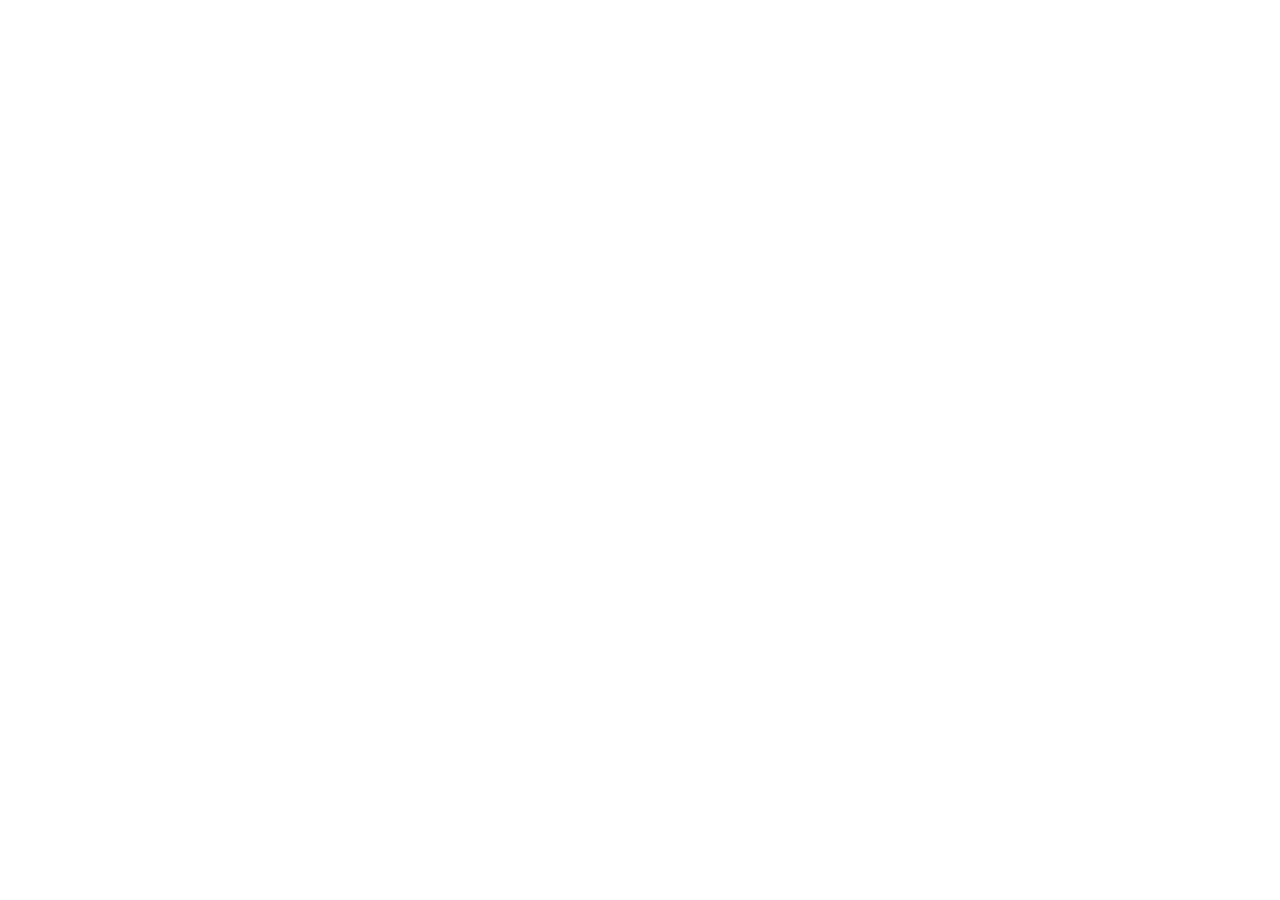
==== assets/leitner.html @ 40605362 "feat: add original Leitner UI asset" ====
<!DOCTYPE html>
<html lang="fa" dir="rtl" data-theme="dark">
<head>
    <meta charset="UTF-8">
    <meta name="viewport" content="width=device-width, initial-scale=1.0, viewport-fit=cover">
    <title>لایتنر هوشمند | انگلیسی و عربی</title>
    <link rel="preconnect" href="https://fonts.googleapis.com">
    <link rel="preconnect" href="https://fonts.gstatic.com" crossorigin>
    <link href="https://fonts.googleapis.com/css2?family=Vazirmatn:wght@400;500;600;700;800&family=Outfit:wght@400;500;600;700&family=Noto+Naskh+Arabic:wght@500;700&display=swap" rel="stylesheet">
    <script src="https://cdnjs.cloudflare.com/ajax/libs/gsap/3.12.5/gsap.min.js"></script>
    <!-- Source: user-provided HTML design, preserved for visual/behavioral fidelity. -->
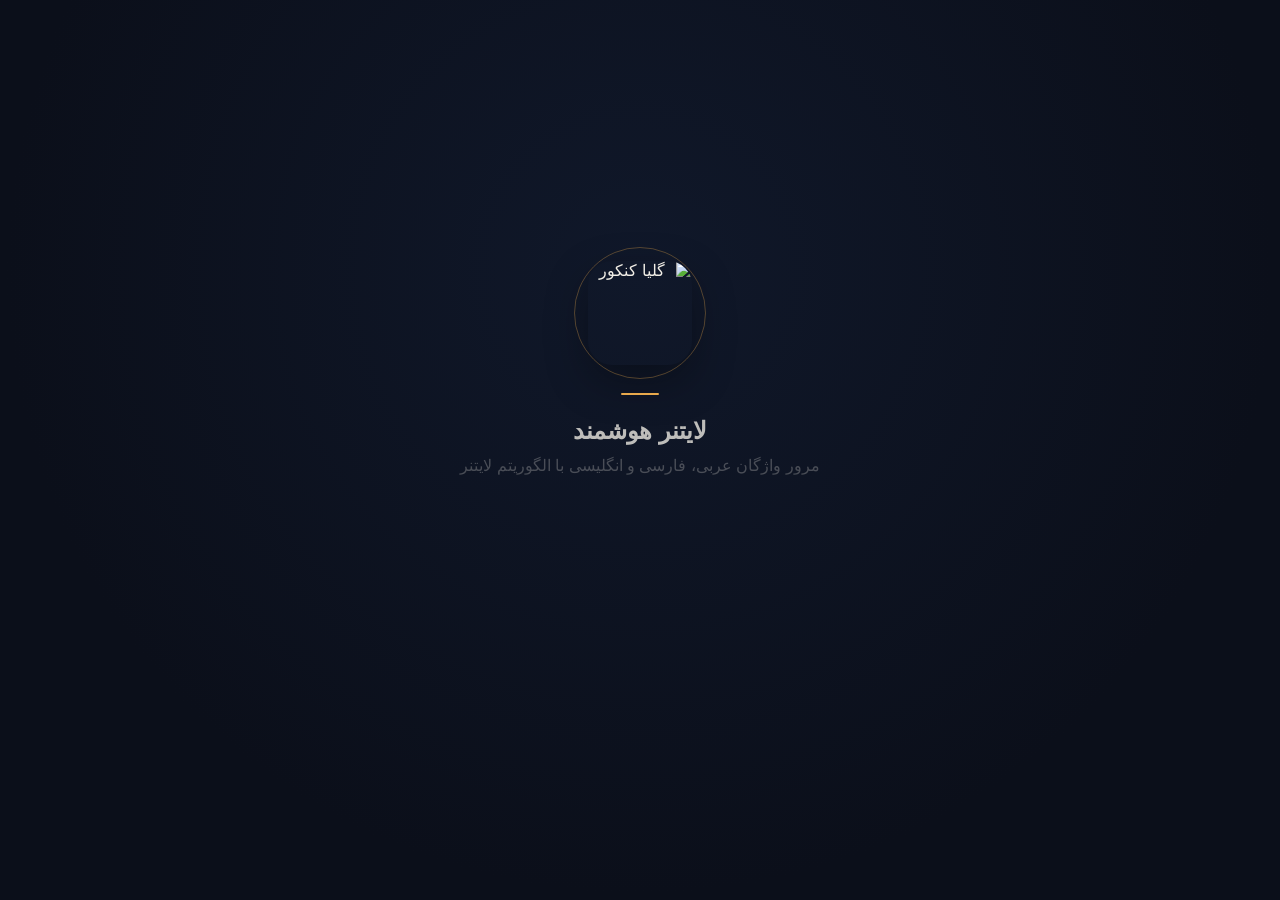
==== commit 25706613: "feat: add complete Leitner HTML source with Glia logo" ====
--- a/assets/leitner.html
+++ b/assets/leitner.html
@@ -3,9 +3,5565 @@
 <head>
     <meta charset="UTF-8">
     <meta name="viewport" content="width=device-width, initial-scale=1.0, viewport-fit=cover">
-    <title>لایتنر هوشمند | انگلیسی و عربی</title>
+    <title>لایتنر هوشمند | گلیا کنکور</title>
     <link rel="preconnect" href="https://fonts.googleapis.com">
     <link rel="preconnect" href="https://fonts.gstatic.com" crossorigin>
     <link href="https://fonts.googleapis.com/css2?family=Vazirmatn:wght@400;500;600;700;800&family=Outfit:wght@400;500;600;700&family=Noto+Naskh+Arabic:wght@500;700&display=swap" rel="stylesheet">
-    <script src="https://cdnjs.cloudflare.com/ajax/libs/gsap/3.12.5/gsap.min.js"></script>
-    <!-- Source: user-provided HTML design, preserved for visual/behavioral fidelity. -->
+    <script src="https://cdnjs.cloudflare.com/ajax/libs/gsap/3.12.5/gsap.min.js">
+    </script>
+    <style>
+        /* ============ TOKENS ============ */
+         :root {
+            --bg: #0B0F1A;
+            --bg-soft: #10182A;
+            --surface: rgba(23, 30, 46, 0.62);
+            --surface-solid: #171E2E;
+            --surface-solid-2: #1D2740;
+            --border: rgba(232, 169, 76, 0.16);
+            --border-strong: rgba(232, 169, 76, 0.32);
+            --text: #F1EEE6;
+            --text-dim: #8B93A7;
+            --text-faint: #5B637A;
+            --gold: #E8A94C;
+            --gold-2: #F4C777;
+            --teal: #4FBDBA;
+            --teal-2: #78D9D6;
+            --rose: #E8674F;
+            --shadow: 0 20px 60px rgba(0, 0, 0, 0.45);
+            --radius-lg: 26px;
+            --radius-md: 16px;
+            --radius-sm: 10px;
+            --speed: 1;
+        }
+        html[data-theme="light"] {
+            --bg: #F6F2E8;
+            --bg-soft: #EFE9DA;
+            --surface: rgba(255, 255, 255, 0.66);
+            --surface-solid: #FFFDF8;
+            --surface-solid-2: #F1EADA;
+            --border: rgba(139, 101, 32, 0.18);
+            --border-strong: rgba(139, 101, 32, 0.34);
+            --text: #241E12;
+            --text-dim: #6E6650;
+            --text-faint: #9A9178;
+            --gold: #B9812A;
+            --gold-2: #8F631C;
+            --teal: #1F8E8A;
+            --teal-2: #136B68;
+            --rose: #C24A34;
+            --shadow: 0 20px 50px rgba(80, 60, 20, 0.14);
+        }
+        * {
+            box-sizing: border-box;
+            margin: 0;
+            padding: 0;
+        }
+        html {
+            scroll-behavior: smooth;
+        }
+        body {
+            background: var(--bg);
+            color: var(--text);
+            font-family: 'Vazirmatn', sans-serif;
+            min-height: 100vh;
+            overflow-x: hidden;
+            transition: background .5s ease, color .5s ease;
+        }
+        .lat {
+            font-family: 'Outfit', 'Vazirmatn', sans-serif;
+            direction: ltr;
+            unicode-bidi: isolate;
+        }
+        .arb {
+            font-family: 'Noto Naskh Arabic', 'Vazirmatn', serif;
+            direction: rtl;
+        }
+        .fa {
+            font-family: 'Vazirmatn', sans-serif;
+            direction: rtl;
+        }
+        ::selection {
+            background: var(--gold);
+            color: #161104;
+        }
+        button {
+            font-family: inherit;
+            cursor: pointer;
+            border: none;
+            background: none;
+            color: inherit;
+        }
+        a {
+            color: inherit;
+            text-decoration: none;
+        }
+        ::-webkit-scrollbar {
+            width: 8px;
+            height: 8px;
+        }
+        ::-webkit-scrollbar-track {
+            background: transparent;
+        }
+        ::-webkit-scrollbar-thumb {
+            background: var(--border-strong);
+            border-radius: 10px;
+        }
+
+        @media (prefers-reduced-motion: reduce) {
+            * {
+                animation-duration: .001ms !important;
+                animation-iteration-count: 1 !important;
+                transition-duration: .001ms !important;
+            }
+        }
+        button:focus-visible,
+        [tabindex]:focus-visible,
+        input:focus-visible {
+            outline: 2px solid var(--gold);
+            outline-offset: 3px;
+            border-radius: 6px;
+        }
+
+        /* ============ PER-CARD WATERMARK ============ */
+        .word-card {
+            position: relative;
+            overflow: hidden;
+        }
+        .word-card::after {
+            content: 'گلیا کنکور';
+            position: absolute;
+            bottom: 10px;
+            left: 50%;
+            transform: translateX(-50%);
+            font-family: 'Vazirmatn', sans-serif;
+            font-size: 11px;
+            font-weight: 800;
+            letter-spacing: 2px;
+            white-space: nowrap;
+            color: transparent;
+            background: linear-gradient(135deg,
+                    rgba(232, 169, 76, 0.22) 0%,
+                    rgba(255, 255, 255, 0.10) 40%,
+                    rgba(232, 169, 76, 0.18) 70%,
+                    rgba(255, 255, 255, 0.07) 100%);
+            -webkit-background-clip: text;
+            background-clip: text;
+            text-shadow: 0 1px 0 rgba(255, 255, 255, 0.12),
+                0 -1px 0 rgba(0, 0, 0, 0.08);
+            pointer-events: none;
+            user-select: none;
+            z-index: 2;
+            opacity: 0.85;
+            filter: blur(0.2px);
+        }
+        html[data-theme="light"] .word-card::after {
+            background: linear-gradient(135deg,
+                    rgba(139, 101, 32, 0.20) 0%,
+                    rgba(255, 255, 255, 0.15) 40%,
+                    rgba(139, 101, 32, 0.16) 70%,
+                    rgba(200, 180, 100, 0.10) 100%);
+            -webkit-background-clip: text;
+            background-clip: text;
+        }
+
+        /* ============ BACKGROUND FIELD ============ */
+        .bg-field {
+            position: fixed;
+            inset: 0;
+            z-index: 0;
+            overflow: hidden;
+            pointer-events: none;
+        }
+        .bg-glow {
+            position: absolute;
+            width: 60vw;
+            height: 60vw;
+            border-radius: 50%;
+            filter: blur(120px);
+            opacity: .28;
+        }
+        .bg-glow.g1 {
+            background: var(--gold);
+            top: -20%;
+            right: -10%;
+        }
+        .bg-glow.g2 {
+            background: var(--teal);
+            bottom: -15%;
+            left: -10%;
+            opacity: .18;
+        }
+        .particle {
+            position: absolute;
+            border-radius: 50%;
+            background: var(--gold-2);
+            opacity: .35;
+            filter: blur(.5px);
+        }
+
+        /* ============ SPLASH ============ */
+        #splash {
+            position: fixed;
+            inset: 0;
+            z-index: 100;
+            display: flex;
+            align-items: center;
+            justify-content: center;
+            background: radial-gradient(ellipse at 50% 30%, var(--bg-soft), var(--bg) 70%);
+        }
+        .splash-inner {
+            text-align: center;
+            padding: 0 24px;
+            position: relative;
+            z-index: 2;
+            max-width: 420px;
+            width: 100%;
+        }
+        .splash-logo {
+            width: 104px;
+            height: 104px;
+            margin: 0 auto 28px;
+            position: relative;
+            transform-style: preserve-3d;
+        }
+        .splash-logo img {
+            width: 100%;
+            height: 100%;
+            display: block;
+            object-fit: cover;
+            border-radius: 24px;
+            box-shadow: 0 16px 44px rgba(0, 0, 0, .32);
+            user-select: none;
+            -webkit-user-drag: none;
+        }
+        .splash-logo .ring {
+            position: absolute;
+            inset: -14px;
+            border-radius: 50%;
+            border: 1.5px solid var(--border-strong);
+            animation: pulse-ring 2.4s ease-in-out infinite;
+        }
+        @keyframes pulse-ring {
+            0%,
+            100% {
+                transform: scale(1);
+                opacity: .5;
+            }
+            50% {
+                transform: scale(1.12);
+                opacity: 0;
+            }
+        }
+        .splash-eyebrow-line {
+            width: 38px;
+            height: 2px;
+            background: var(--gold);
+            margin: 0 auto 18px;
+            border-radius: 2px;
+        }
+        .splash h1 {
+            font-size: clamp(28px, 5vw, 42px);
+            font-weight: 800;
+            letter-spacing: -.01em;
+            margin-bottom: 10px;
+        }
+        .splash h1 .accent {
+            color: var(--gold);
+        }
+        .splash p {
+            color: var(--text-dim);
+            font-size: 15px;
+            margin-bottom: 18px;
+            max-width: 360px;
+            margin-inline: auto;
+            line-height: 1.7;
+        }
+        .splash .credit {
+            font-size: 13px;
+            color: var(--text-faint);
+            margin-bottom: 20px;
+        }
+        .splash .credit span {
+            color: var(--gold);
+            font-weight: 700;
+        }
+        .splash .credit .thanks {
+            display: block;
+            margin-top: 4px;
+            font-size: 12px;
+            color: var(--text-dim);
+        }
+        .btn-enter {
+            position: relative;
+            overflow: hidden;
+            display: inline-flex;
+            align-items: center;
+            gap: 8px;
+            justify-content: center;
+            padding: 14px 32px;
+            border-radius: 100px;
+            background: linear-gradient(120deg, var(--gold), var(--gold-2));
+            color: #181206;
+            font-weight: 700;
+            font-size: 15px;
+            box-shadow: 0 12px 30px rgba(232, 169, 76, .28);
+            transition: transform .25s ease, box-shadow .25s ease;
+            width: 100%;
+        }
+        .btn-enter:hover {
+            transform: translateY(-2px);
+            box-shadow: 0 16px 36px rgba(232, 169, 76, .4);
+        }
+        .btn-enter:active {
+            transform: translateY(0);
+        }
+        .ripple {
+            position: absolute;
+            border-radius: 50%;
+            background: rgba(255, 255, 255, .5);
+            transform: scale(0);
+            animation: ripple-anim .6s ease-out forwards;
+            pointer-events: none;
+        }
+        @keyframes ripple-anim {
+            to {
+                transform: scale(2.6);
+                opacity: 0;
+            }
+        }
+
+        /* ============ APP SHELL ============ */
+        #app {
+            display: none;
+            position: relative;
+            z-index: 1;
+            min-height: 100vh;
+        }
+        #app.ready {
+            display: block;
+        }
+
+        .topbar {
+            position: sticky;
+            top: 0;
+            z-index: 20;
+            display: flex;
+            align-items: center;
+            gap: 16px;
+            padding: 14px 26px;
+            background: var(--surface);
+            backdrop-filter: blur(18px) saturate(140%);
+            -webkit-backdrop-filter: blur(18px) saturate(140%);
+            border-bottom: 1px solid var(--border);
+        }
+        .brand {
+            display: flex;
+            align-items: center;
+            gap: 10px;
+            font-weight: 800;
+            font-size: 17px;
+        }
+        .brand-mark {
+            width: 30px;
+            height: 30px;
+            flex: none;
+        }
+        .brand-mark img {
+            width: 100%;
+            height: 100%;
+            display: block;
+            object-fit: cover;
+            border-radius: 8px;
+            user-select: none;
+            -webkit-user-drag: none;
+        }
+        .hamburger {
+            display: none;
+            width: 38px;
+            height: 38px;
+            border-radius: 10px;
+            align-items: center;
+            justify-content: center;
+            background: var(--surface-solid-2);
+            border: 1px solid var(--border);
+        }
+        .hamburger span {
+            display: block;
+            width: 18px;
+            height: 2px;
+            background: var(--text);
+            position: relative;
+        }
+        .hamburger span::before,
+        .hamburger span::after {
+            content: '';
+            position: absolute;
+            width: 18px;
+            height: 2px;
+            background: var(--text);
+            right: 0;
+        }
+        .hamburger span::before {
+            top: -6px;
+        }
+        .hamburger span::after {
+            top: 6px;
+        }
+
+        .topbar-spacer {
+            flex: 1;
+        }
+        .ring-progress {
+            position: relative;
+            width: 44px;
+            height: 44px;
+        }
+        .ring-progress svg {
+            transform: rotate(-90deg);
+        }
+        .ring-progress .track {
+            fill: none;
+            stroke: var(--border);
+            stroke-width: 4;
+        }
+        .ring-progress .bar {
+            fill: none;
+            stroke: var(--gold);
+            stroke-width: 4;
+            stroke-linecap: round;
+            stroke-dasharray: 113;
+            stroke-dashoffset: 113;
+            transition: stroke-dashoffset 1.2s cubic-bezier(.22, 1, .36, 1);
+        }
+        .ring-progress .val {
+            position: absolute;
+            inset: 0;
+            display: flex;
+            align-items: center;
+            justify-content: center;
+            font-size: 11px;
+            font-weight: 700;
+        }
+
+        .icon-btn {
+            width: 38px;
+            height: 38px;
+            border-radius: 10px;
+            display: flex;
+            align-items: center;
+            justify-content: center;
+            background: var(--surface-solid-2);
+            border: 1px solid var(--border);
+            transition: .2s;
+        }
+        .icon-btn:hover {
+            border-color: var(--border-strong);
+            transform: translateY(-1px);
+        }
+        .icon-btn svg {
+            width: 18px;
+            height: 18px;
+            stroke: var(--text);
+        }
+
+        .layout {
+            display: flex;
+            align-items: flex-start;
+        }
+
+        /* SIDEBAR */
+        .sidebar {
+            width: 252px;
+            flex: none;
+            position: sticky;
+            top: 69px;
+            height: calc(100vh - 69px);
+            padding: 22px 16px;
+            border-left: 1px solid var(--border);
+            overflow-y: auto;
+        }
+        .side-group-label {
+            font-size: 12px;
+            color: var(--text-faint);
+            padding: 0 10px;
+            margin: 18px 0 8px;
+        }
+        .side-group-label:first-child {
+            margin-top: 0;
+        }
+        .nav-item {
+            display: flex;
+            align-items: center;
+            gap: 11px;
+            width: 100%;
+            padding: 10px 12px;
+            border-radius: var(--radius-sm);
+            font-size: 14.5px;
+            font-weight: 500;
+            color: var(--text-dim);
+            position: relative;
+            transition: .2s;
+        }
+        .nav-item svg {
+            width: 17px;
+            height: 17px;
+            flex: none;
+            stroke: currentColor;
+        }
+        .nav-item:hover {
+            background: var(--surface-solid-2);
+            color: var(--text);
+        }
+        .nav-item.active {
+            background: linear-gradient(90deg, rgba(232, 169, 76, .16), transparent);
+            color: var(--gold);
+            font-weight: 700;
+        }
+        .nav-item.active::before {
+            content: '';
+            position: absolute;
+            right: -16px;
+            top: 8px;
+            bottom: 8px;
+            width: 3px;
+            background: var(--gold);
+            border-radius: 4px;
+        }
+        .nav-count {
+            margin-inline-start: auto;
+            font-size: 11px;
+            background: var(--surface-solid-2);
+            padding: 2px 7px;
+            border-radius: 20px;
+            color: var(--text-faint);
+        }
+
+        /* sub-item (افعال بی‌قاعده) */
+        .nav-item.sub {
+            padding-right: 30px;
+            font-size: 13px;
+            color: var(--text-faint);
+        }
+        .nav-item.sub::before {
+            content: '—';
+            margin-left: 6px;
+            color: var(--text-faint);
+            opacity: 0.4;
+        }
+        .nav-item.sub.active {
+            background: linear-gradient(90deg, rgba(232, 169, 76, 0.08), transparent);
+            color: var(--gold-2);
+            font-weight: 600;
+        }
+        .nav-item.sub.active::before {
+            right: -16px;
+            top: 8px;
+            bottom: 8px;
+            width: 3px;
+            background: var(--gold-2);
+            border-radius: 4px;
+        }
+        .sidebar-divider {
+            height: 1px;
+            background: var(--border);
+            margin: 12px 10px;
+            opacity: 0.3;
+        }
+
+        /* MAIN */
+        main {
+            flex: 1;
+            min-width: 0;
+            padding: 28px 30px 80px;
+        }
+        .section {
+            display: none;
+            animation: sect-in .45s ease both;
+        }
+        .section.active {
+            display: block;
+        }
+        @keyframes sect-in {
+            from {
+                opacity: 0;
+                transform: translateY(10px);
+            }
+            to {
+                opacity: 1;
+                transform: translateY(0);
+            }
+        }
+
+        .page-head {
+            margin-bottom: 24px;
+        }
+        .page-head h2 {
+            font-size: 24px;
+            font-weight: 800;
+            margin-bottom: 4px;
+        }
+        .page-head p {
+            color: var(--text-dim);
+            font-size: 14px;
+        }
+
+        .banner {
+            display: flex;
+            gap: 12px;
+            align-items: flex-start;
+            background: linear-gradient(90deg, rgba(79, 189, 186, .12), rgba(79, 189, 186, .03));
+            border: 1px solid rgba(79, 189, 186, .3);
+            border-radius: var(--radius-md);
+            padding: 14px 16px;
+            margin-bottom: 26px;
+            font-size: 13.5px;
+            color: var(--text-dim);
+        }
+        .banner svg {
+            width: 18px;
+            height: 18px;
+            stroke: var(--teal);
+            flex: none;
+            margin-top: 1px;
+        }
+        .banner strong {
+            color: var(--text);
+        }
+
+        /* STAT CARDS */
+        .stat-grid {
+            display: grid;
+            grid-template-columns: repeat(4, 1fr);
+            gap: 16px;
+            margin-bottom: 30px;
+        }
+        .stat-card {
+            background: var(--surface);
+            backdrop-filter: blur(14px);
+            border: 1px solid var(--border);
+            border-radius: var(--radius-md);
+            padding: 18px 20px;
+            position: relative;
+            overflow: hidden;
+        }
+        .stat-card .lbl {
+            font-size: 12.5px;
+            color: var(--text-dim);
+            margin-bottom: 8px;
+        }
+        .stat-card .num {
+            font-family: 'Outfit', sans-serif;
+            font-size: 30px;
+            font-weight: 700;
+            direction: ltr;
+            display: inline-block;
+        }
+        .stat-card .num small {
+            font-size: 14px;
+            color: var(--text-faint);
+            font-weight: 500;
+        }
+
+        /* ===== STUDY AREA ===== */
+        .study-wrap {
+            display: flex;
+            flex-direction: column;
+            align-items: center;
+            gap: 22px;
+        }
+        .study-top {
+            display: flex;
+            align-items: center;
+            justify-content: space-between;
+            width: 100%;
+            max-width: 520px;
+            flex-wrap: wrap;
+            gap: 8px;
+        }
+        .deck-tag {
+            font-size: 12.5px;
+            color: var(--text-dim);
+            background: var(--surface-solid-2);
+            padding: 5px 12px;
+            border-radius: 20px;
+            border: 1px solid var(--border);
+        }
+        .delay-control {
+            display: flex;
+            align-items: center;
+            gap: 8px;
+            font-size: 12px;
+            color: var(--text-dim);
+            background: var(--surface-solid-2);
+            padding: 4px 12px;
+            border-radius: 20px;
+            border: 1px solid var(--border);
+        }
+        .delay-control input[type="range"] {
+            width: 80px;
+            accent-color: var(--gold);
+            background: transparent;
+            cursor: pointer;
+        }
+        .delay-control .val {
+            min-width: 32px;
+            text-align: center;
+            font-weight: 700;
+            color: var(--text);
+        }
+
+        .scene {
+            width: 100%;
+            max-width: 420px;
+            height: 270px;
+            perspective: 1400px;
+        }
+        .flip-card {
+            position: relative;
+            width: 100%;
+            height: 100%;
+            cursor: pointer;
+            transform-style: preserve-3d;
+            transition: transform .7s cubic-bezier(.22, 1, .36, 1);
+        }
+        .flip-card.flipped {
+            transform: rotateY(180deg);
+        }
+        .flip-card.no-transition {
+            transition: none !important;
+        }
+        .flip-card:not(.flipped) .face-back {
+            visibility: hidden;
+        }
+        .face {
+            position: absolute;
+            inset: 0;
+            backface-visibility: hidden;
+            border-radius: var(--radius-lg);
+            display: flex;
+            flex-direction: column;
+            align-items: center;
+            justify-content: center;
+            text-align: center;
+            padding: 26px;
+            border: 1px solid var(--border-strong);
+            background: linear-gradient(155deg, var(--surface-solid), var(--surface-solid-2));
+            box-shadow: var(--shadow);
+        }
+        .face .tag {
+            position: absolute;
+            top: 16px;
+            right: 18px;
+            font-size: 11px;
+            color: var(--text-faint);
+        }
+        .face .hint {
+            position: absolute;
+            bottom: 16px;
+            font-size: 12px;
+            color: var(--text-faint);
+        }
+        .face-back {
+            transform: rotateY(180deg);
+        }
+        .face .word {
+            font-size: 34px;
+            font-weight: 800;
+        }
+        .face .word.arb {
+            font-size: 38px;
+        }
+        .face .word.fa {
+            font-size: 30px;
+        }
+        .face .sub {
+            margin-top: 10px;
+            font-size: 15px;
+            color: var(--text-dim);
+        }
+        .particles-burst {
+            position: absolute;
+            inset: 0;
+            pointer-events: none;
+            overflow: hidden;
+            border-radius: var(--radius-lg);
+        }
+
+        .judge-row {
+            display: flex;
+            gap: 10px;
+            width: 100%;
+            max-width: 420px;
+        }
+        .judge-btn {
+            position: relative;
+            overflow: hidden;
+            flex: 1;
+            padding: 14px 8px;
+            border-radius: 14px;
+            font-weight: 700;
+            font-size: 13.5px;
+            border: 1px solid var(--border);
+            background: var(--surface-solid-2);
+            transition: .2s;
+        }
+        .judge-btn:hover {
+            transform: translateY(-2px);
+        }
+        .judge-btn.again {
+            color: var(--rose);
+            border-color: rgba(232, 103, 79, .35);
+        }
+        .judge-btn.hard {
+            color: var(--gold);
+            border-color: rgba(232, 169, 76, .35);
+        }
+        .judge-btn.good {
+            color: var(--teal);
+            border-color: rgba(79, 189, 186, .4);
+        }
+        .judge-btn:disabled {
+            opacity: .3;
+            pointer-events: none;
+        }
+
+        .session-bar {
+            width: 100%;
+            max-width: 420px;
+            height: 8px;
+            border-radius: 6px;
+            background: var(--surface-solid-2);
+            overflow: hidden;
+            position: relative;
+        }
+        .session-fill {
+            height: 100%;
+            border-radius: 6px;
+            width: 0%;
+            background: linear-gradient(90deg, var(--gold), var(--teal), var(--gold));
+            background-size: 200% 100%;
+            animation: shimmer 2.4s linear infinite;
+            transition: width .5s cubic-bezier(.22, 1, .36, 1);
+        }
+        @keyframes shimmer {
+            to {
+                background-position: -200% 0;
+            }
+        }
+
+        /* LISTS (lessons/verbs/grammar/arabic) */
+        .tabbar {
+            display: flex;
+            gap: 8px;
+            margin-bottom: 20px;
+            flex-wrap: wrap;
+        }
+        .tab {
+            padding: 9px 16px;
+            border-radius: 100px;
+            font-size: 13.5px;
+            font-weight: 600;
+            border: 1px solid var(--border);
+            color: var(--text-dim);
+            transition: .2s;
+            cursor: pointer;
+        }
+        .tab.active {
+            background: var(--gold);
+            color: #181206;
+            border-color: var(--gold);
+        }
+        .tab:hover:not(.active) {
+            border-color: var(--border-strong);
+            color: var(--text);
+        }
+
+        .word-grid {
+            display: grid;
+            grid-template-columns: repeat(auto-fill, minmax(210px, 1fr));
+            gap: 12px;
+        }
+        .word-card {
+            background: var(--surface);
+            border: 1px solid var(--border);
+            border-radius: var(--radius-md);
+            padding: 16px;
+            transition: .25s;
+            position: relative;
+        }
+        .word-card:hover {
+            border-color: var(--border-strong);
+            transform: translateY(-3px);
+            box-shadow: var(--shadow);
+        }
+        .word-card .main {
+            font-size: 19px;
+            font-weight: 700;
+            margin-bottom: 4px;
+        }
+        .word-card .fa {
+            font-size: 13.5px;
+            color: var(--text-dim);
+        }
+        .word-card .extra {
+            margin-top: 10px;
+            padding-top: 10px;
+            border-top: 1px dashed var(--border);
+            font-size: 12px;
+            color: var(--text-faint);
+            display: flex;
+            flex-direction: column;
+            gap: 3px;
+        }
+        .word-card .extra b {
+            color: var(--text-dim);
+            font-weight: 600;
+        }
+        .badge-learned {
+            background: var(--teal);
+            color: #000;
+            font-size: 10px;
+            font-weight: 700;
+            padding: 2px 8px;
+            border-radius: 20px;
+            display: inline-block;
+            margin-top: 6px;
+        }
+        .badge-struggle {
+            background: var(--rose);
+            color: #fff;
+            font-size: 10px;
+            font-weight: 700;
+            padding: 2px 8px;
+            border-radius: 20px;
+            display: inline-block;
+            margin-top: 6px;
+        }
+
+        /* GRAMMAR */
+        .grammar-card {
+            background: var(--surface);
+            border: 1px solid var(--border);
+            border-radius: var(--radius-md);
+            margin-bottom: 16px;
+            overflow: hidden;
+        }
+        .grammar-card summary {
+            padding: 16px 20px;
+            font-weight: 700;
+            font-size: 16px;
+            cursor: pointer;
+            list-style: none;
+            display: flex;
+            align-items: center;
+            gap: 8px;
+            background: var(--surface-solid-2);
+            border-bottom: 1px solid var(--border);
+            transition: background .2s;
+        }
+        .grammar-card summary::-webkit-details-marker {
+            display: none;
+        }
+        .grammar-card summary::after {
+            content: '▾';
+            margin-right: auto;
+            transition: transform .3s;
+        }
+        .grammar-card[open] summary::after {
+            transform: rotate(180deg);
+        }
+        .grammar-card .grammar-body {
+            padding: 20px;
+            background: var(--surface);
+        }
+        .grammar-body h3 {
+            font-size: 16px;
+            margin-bottom: 8px;
+            color: var(--gold);
+        }
+        .grammar-body h4 {
+            font-size: 14px;
+            margin: 12px 0 6px;
+            color: var(--text-dim);
+        }
+        .grammar-body p {
+            font-size: 14px;
+            line-height: 2;
+            color: var(--text-dim);
+            margin-bottom: 10px;
+        }
+        .grammar-body .example {
+            background: var(--surface-solid-2);
+            padding: 10px 14px;
+            border-radius: var(--radius-sm);
+            margin: 8px 0 12px;
+            border-right: 3px solid var(--gold);
+            font-size: 13px;
+            color: var(--text);
+        }
+        .grammar-body .ex-trans {
+            color: var(--text-faint);
+            font-size: 13px;
+            margin-top: 2px;
+        }
+        .grammar-body .code {
+            background: var(--surface-solid-2);
+            padding: 4px 10px;
+            border-radius: 6px;            font-family: monospace;
+            font-size: 14px;
+            color: var(--gold);
+            display: inline-block;
+        }
+        .grammar-body table {
+            width: 100%;
+            border-collapse: collapse;
+            margin: 10px 0;
+            font-size: 13px;
+            border-radius: var(--radius-sm);
+            overflow: hidden;
+        }
+        .grammar-body table th {
+            background: var(--surface-solid-2);
+            color: var(--text);
+            padding: 8px 10px;
+            text-align: center;
+            border-bottom: 2px solid var(--border);
+        }
+        .grammar-body table td {
+            padding: 8px 10px;
+            border-bottom: 1px solid var(--border);
+            color: var(--text-dim);
+            text-align: center;
+        }
+        .grammar-body table tr:last-child td {
+            border-bottom: none;
+        }
+        .grammar-body ul,
+        .grammar-body ol {
+            padding-right: 20px;
+            color: var(--text-dim);
+            font-size: 14px;
+            line-height: 1.8;
+            margin: 6px 0 10px;
+        }
+        .grammar-body ul li,
+        .grammar-body ol li {
+            margin-bottom: 4px;
+        }
+        .grammar-body .proverb-grid {
+            display: grid;
+            grid-template-columns: 1fr 1fr;
+            gap: 10px;
+            margin: 10px 0;
+        }
+        .grammar-body .proverb-item {
+            background: var(--surface-solid-2);
+            border-radius: var(--radius-sm);
+            padding: 10px 12px;
+            border: 1px solid var(--border);
+            font-size: 13px;
+            color: var(--text-dim);
+        }
+        .grammar-body .proverb-item .en {
+            color: var(--gold);
+            font-weight: 600;
+            display: block;
+            margin-bottom: 2px;
+        }
+        .grammar-body .proverb-item .fa {
+            color: var(--text);
+            font-size: 13px;
+        }
+
+        /* DIFFICULT TABS */
+        .difficult-tabs {
+            display: flex;
+            gap: 8px;
+            margin-bottom: 16px;
+            flex-wrap: wrap;
+        }
+        .difficult-tabs .tab {
+            padding: 9px 18px;
+            border-radius: 100px;
+            font-size: 13px;
+            font-weight: 600;
+            border: 1px solid var(--border);
+            color: var(--text-dim);
+            transition: .2s;
+            cursor: pointer;
+        }
+        .difficult-tabs .tab.active {
+            background: var(--gold);
+            color: #181206;
+            border-color: var(--gold);
+        }
+        .difficult-tabs .tab:hover:not(.active) {
+            border-color: var(--border-strong);
+            color: var(--text);
+        }
+        .difficult-tab-content {
+            display: none;
+        }
+        .difficult-tab-content.active {
+            display: block;
+        }
+
+        /* CHART */
+        .chart-container {
+            background: var(--surface);
+            border: 1px solid var(--border);
+            border-radius: var(--radius-md);
+            padding: 20px;
+            margin-top: 20px;
+            position: relative;
+            overflow: hidden;
+        }
+        .chart-container h3 {
+            font-size: 16px;
+            margin-bottom: 14px;
+            color: var(--text);
+        }
+        .chart-bars {
+            display: flex;
+            align-items: flex-end;
+            gap: 8px;
+            height: 160px;
+            padding-bottom: 30px;
+            position: relative;
+        }
+        .chart-bar-wrap {
+            flex: 1;
+            display: flex;
+            flex-direction: column;
+            align-items: center;
+            gap: 4px;
+            height: 100%;
+            justify-content: flex-end;
+        }
+        .chart-bar {
+            width: 100%;
+            max-width: 40px;
+            background: linear-gradient(to top, var(--gold), var(--gold-2));
+            border-radius: 4px 4px 0 0;
+            min-height: 4px;
+            transition: height 1s cubic-bezier(.22, 1, .36, 1);
+            position: relative;
+        }
+        .chart-bar.verbs-bar {
+            background: linear-gradient(to top, var(--teal), var(--teal-2));
+        }
+        .chart-bar.persian-bar {
+            background: linear-gradient(to top, var(--rose), #E8674F);
+        }
+        .chart-bar.arabic-bar {
+            background: linear-gradient(to top, #A78BFA, #C4B5FD);
+        }
+        .chart-label {
+            font-size: 10px;
+            color: var(--text-faint);
+            text-align: center;
+            line-height: 1.2;
+            max-width: 50px;
+            word-break: break-word;
+        }
+        .chart-pct {
+            font-size: 11px;
+            font-weight: 700;
+            color: var(--text-dim);
+        }
+
+        /* SETTINGS MODAL */
+        .modal-backdrop {
+            position: fixed;
+            inset: 0;
+            z-index: 60;
+            display: none;
+            align-items: center;
+            justify-content: center;
+            background: rgba(4, 6, 12, .55);
+            backdrop-filter: blur(6px);
+        }
+        .modal-backdrop.open {
+            display: flex;
+        }
+        .modal {
+            width: min(420px, 92vw);
+            background: var(--surface-solid);
+            border: 1px solid var(--border-strong);
+            border-radius: var(--radius-lg);
+            padding: 26px;
+            box-shadow: var(--shadow);
+            transform: scale(.8) rotate(2deg);
+            opacity: 0;
+        }
+        .modal-backdrop.open .modal {
+            animation: modal-in .4s cubic-bezier(.34, 1.56, .64, 1) forwards;
+        }
+        @keyframes modal-in {
+            to {
+                transform: scale(1) rotate(0);
+                opacity: 1;
+            }
+        }
+        .modal h3 {
+            font-size: 17px;
+            margin-bottom: 18px;
+        }
+        .setting-row {
+            display: flex;
+            align-items: center;
+            justify-content: space-between;
+            padding: 12px 0;
+            border-bottom: 1px solid var(--border);
+        }
+        .setting-row:last-of-type {
+            border-bottom: none;
+        }
+        .setting-row .lbl {
+            font-size: 14px;
+        }
+        .setting-row .desc {
+            font-size: 12px;
+            color: var(--text-faint);
+            margin-top: 2px;
+        }
+        .switch {
+            width: 42px;
+            height: 24px;
+            border-radius: 20px;
+            background: var(--surface-solid-2);
+            border: 1px solid var(--border);
+            position: relative;
+            transition: .25s;
+            flex: none;
+        }
+        .switch::after {
+            content: '';
+            position: absolute;
+            top: 2px;
+            right: 2px;
+            width: 18px;
+            height: 18px;
+            border-radius: 50%;
+            background: var(--text-dim);
+            transition: .25s;
+        }
+        .switch.on {
+            background: var(--gold);
+            border-color: var(--gold);
+        }
+        .switch.on::after {
+            right: 20px;
+            background: #181206;
+        }
+        .range {
+            width: 120px;
+            accent-color: var(--gold);
+        }
+        .modal-close {
+            width: 100%;
+            margin-top: 20px;
+            padding: 12px;
+            border-radius: 12px;
+            background: var(--surface-solid-2);
+            border: 1px solid var(--border);
+            font-weight: 600;
+        }
+
+        /* FOOTER */
+        footer {
+            border-top: 1px solid var(--border);
+            padding: 22px 30px;
+            margin-top: 40px;
+            display: flex;
+            justify-content: space-between;
+            align-items: center;
+            flex-wrap: wrap;
+            gap: 10px;
+            color: var(--text-faint);
+            font-size: 12.5px;
+        }
+        footer a {
+            color: var(--text-dim);
+        }
+        footer a:hover {
+            color: var(--gold);
+        }
+
+        /* FLOATING CHANNEL BUTTON */
+        .channel-float {
+            position: fixed;
+            bottom: 20px;
+            left: 20px;
+            background: var(--surface-solid-2);
+            border: 1px solid var(--border-strong);
+            border-radius: 50px;
+            padding: 10px 18px;
+            color: var(--gold);
+            font-weight: bold;
+            cursor: pointer;
+            box-shadow: var(--shadow);
+            z-index: 50;
+            display: flex;
+            align-items: center;
+            gap: 6px;
+            font-size: 13px;
+            transition: .2s;
+            backdrop-filter: blur(12px);
+        }
+        .channel-float:hover {
+            transform: translateY(-2px);
+            border-color: var(--gold);
+        }
+        .channel-float:active {
+            transform: scale(0.96);
+        }
+
+        /* --- دکمه حذف از یادگرفته‌ها --- */
+        .unlearn-btn {
+            background: var(--rose);
+            color: #fff;
+            border: none;
+            border-radius: 20px;
+            padding: 4px 12px;
+            font-size: 11px;
+            font-weight: 700;
+            cursor: pointer;
+            transition: .2s;
+            margin-top: 8px;
+            align-self: flex-start;
+        }
+        .unlearn-btn:hover {
+            transform: scale(1.05);
+            opacity: .85;
+        }
+        .unlearn-btn:active {
+            transform: scale(0.95);
+        }
+
+        .word-card .card-actions {
+            display: flex;
+            align-items: center;
+            gap: 8px;
+            margin-top: 6px;
+            flex-wrap: wrap;
+        }
+
+        /* MOBILE */
+        @media (max-width: 880px) {
+            .sidebar {
+                position: fixed;
+                z-index: 30;
+                right: 0;
+                top: 0;
+                height: 100vh;
+                width: 250px;
+                background: var(--surface-solid);
+                transform: translateX(100%);
+                transition: transform .35s ease;
+                box-shadow: var(--shadow);
+                padding-top: 78px;
+            }
+            .sidebar.open {
+                transform: translateX(0);
+            }
+            .hamburger {
+                display: flex;
+            }
+            .stat-grid {
+                grid-template-columns: repeat(2, 1fr);
+            }
+            main {
+                padding: 20px 16px 70px;
+            }
+            .delay-control input[type="range"] {
+                width: 60px;
+            }
+            .chart-bars {
+                height: 120px;
+            }
+        }
+        @media (max-width:480px) {
+            .stat-grid {
+                grid-template-columns: 1fr 1fr;
+            }
+            .scene {
+                height: 230px;
+            }
+            .face .word {
+                font-size: 26px;
+            }
+            .study-top {
+                flex-direction: column;
+                align-items: stretch;
+            }
+            .delay-control {
+                justify-content: center;
+            }
+            .splash-inner {
+                padding: 0 12px;
+            }
+            .btn-enter {
+                font-size: 13px;
+                padding: 12px 10px;
+                gap: 5px;
+            }
+            .word-grid {
+                grid-template-columns: 1fr;
+            }
+            .chart-bars {
+                height: 120px;
+            }
+        }
+    </style>
+</head>
+<body>
+
+    <div class="bg-field" aria-hidden="true">
+        <div class="bg-glow g1"></div>
+        <div class="bg-glow g2"></div>
+        <div id="particleLayer"></div>
+    </div>
+
+    <!-- SPLASH -->
+    <section id="splash">
+        <div class="splash-inner">
+            <div class="splash-logo" id="splashLogo">
+                <div class="ring"></div>
+                <img src="logo.png" alt="گلیا کنکور" draggable="false">
+            </div>
+            <div class="splash-eyebrow-line" id="sEyebrow"></div>
+            <h1 id="sTitle">لایتنر <span class="accent">هوشمند</span></h1>
+            <p id="sSub">مرور واژگان عربی، فارسی و انگلیسی با الگوریتم لایتنر</p>
+            <div class="credit" id="thanksSection">
+                <span style="font-size:14px; display:block; margin-bottom:6px;">تقدیم به</span>
+                <span style="font-size:18px; font-weight:800; color:var(--gold); display:block; letter-spacing:1px;">
+                    استاد مهدی ترابی
+                </span>
+                <span style="font-size:13px; display:block; margin:2px 0 6px; color:var(--text);">و</span>
+                <span style="font-size:18px; font-weight:800; color:var(--gold); display:block; letter-spacing:1px;">
+                    استاد احسان محسنی
+                </span>
+                <span class="thanks" style="margin-top:8px; font-size:13px; color:var(--text-dim);">
+                    🌟 با سپاس از همراهی و راهنمایی‌های ارزشمند شما
+                </span>
+                <span style="display:block; margin-top:12px; font-size:12px; color:var(--text-faint);">
+                    ساخته شده توسط <span style="color:var(--gold); font-weight:700;">MaDDi</span>
+                </span>
+            </div>
+            <button class="btn-enter" id="enterBtn">
+                <span>ورود به برنامه</span>
+                <svg width="16" height="16" viewBox="0 0 24 24" fill="none" stroke="currentColor" stroke-width="2.4"><path d="M5 12h14M13 6l6 6-6 6"/></svg>
+            </button>
+        </div>
+    </section>
+
+    <!-- APP -->
+    <div id="app">
+        <div class="topbar">
+            <button class="hamburger" id="hamburger" aria-label="باز کردن منو"><span></span></button>
+            <div class="brand">
+                <div class="brand-mark">
+                    <img src="logo.png" alt="گلیا کنکور" draggable="false">
+                </div>
+                <span>لایتنر هوشمند</span>
+            </div>
+            <div class="topbar-spacer"></div>
+            <div class="ring-progress" title="پیشرفت کلی">
+                <svg width="44" height="44"><circle class="track" cx="22" cy="22" r="18"/><circle class="bar" id="ringBar" cx="22" cy="22" r="18"/></svg>
+                <div class="val" id="ringVal">0%</div>
+            </div>
+            <button class="icon-btn" id="themeToggle" aria-label="تغییر پوسته" title="روشن/تیره">
+                <svg viewBox="0 0 24 24" fill="none" stroke-width="2"><path d="M21 12.8A9 9 0 1 1 11.2 3 7 7 0 0 0 21 12.8Z"/></svg>
+            </button>
+            <button class="icon-btn" id="settingsBtn" aria-label="تنظیمات" title="تنظیمات">
+                <svg viewBox="0 0 24 24" fill="none" stroke-width="2"><circle cx="12" cy="12" r="3"/><path d="M19.4 15a1.7 1.7 0 0 0 .34 1.87l.06.06a2 2 0 1 1-2.83 2.83l-.06-.06a1.7 1.7 0 0 0-1.87-.34 1.7 1.7 0 0 0-1 1.55V21a2 2 0 0 1-4 0v-.09A1.7 1.7 0 0 0 9 19.4a1.7 1.7 0 0 0-1.87.34l-.06.06a2 2 0 1 1-2.83-2.83l.06-.06A1.7 1.7 0 0 0 4.6 15a1.7 1.7 0 0 0-1.55-1H3a2 2 0 0 1 0-4h.09A1.7 1.7 0 0 0 4.6 9a1.7 1.7 0 0 0-.34-1.87l-.06-.06a2 2 0 1 1 2.83-2.83l.06.06A1.7 1.7 0 0 0 9 4.6a1.7 1.7 0 0 0 1-1.55V3a2 2 0 0 1 4 0v.09a1.7 1.7 0 0 0 1 1.55 1.7 1.7 0 0 0 1.87-.34l-.06-.06a2 2 0 1 1 2.83 2.83l-.06.06A1.7 1.7 0 0 0 19.4 9a1.7 1.7 0 0 0 1.55 1H21a2 2 0 0 1 0 4h-.09a1.7 1.7 0 0 0-1.55 1Z"/></svg>
+            </button>
+            <button class="icon-btn" id="fullscreenBtn" aria-label="تمام‌صفحه" title="حالت تمرکز">
+                <svg viewBox="0 0 24 24" fill="none" stroke-width="2"><path d="M8 3H5a2 2 0 0 0-2 2v3M16 3h3a2 2 0 0 1 2 2v3M8 21H5a2 2 0 0 1-2-2v-3M16 21h3a2 2 0 0 0 2-2v-3"/></svg>
+            </button>
+        </div>
+
+        <div class="layout">
+            <nav class="sidebar" id="sidebar">
+                <div class="side-group-label">منو</div>
+                <button class="nav-item" data-section="dashboard">
+                    <svg viewBox="0 0 24 24" fill="none" stroke-width="2"><path d="M3 3v18h18"/><path d="M7 13l4-4 3 3 5-6"/></svg>
+                    <span>آمار</span>
+                </button>
+                <button class="nav-item active" data-section="study">
+                    <svg viewBox="0 0 24 24" fill="none" stroke-width="2"><rect x="3" y="4" width="18" height="14" rx="2"/><path d="M3 9h18"/></svg>
+                    <span>مرور کلی باقیمانده‌ها</span><span class="nav-count" id="dueCount">0</span>
+                </button>
+                <button class="nav-item" data-section="difficult">
+                    <svg viewBox="0 0 24 24" fill="none" stroke-width="2"><path d="M12 9v4M12 17h.01"/><circle cx="12" cy="12" r="9"/></svg>
+                    <span>اونایی که بلد نیستم</span><span class="nav-count" id="difficultCount">0</span>
+                </button>
+                <button class="nav-item" data-section="learned">
+                    <svg viewBox="0 0 24 24" fill="none" stroke-width="2"><path d="M22 11.08V12a10 10 0 1 1-5.93-9.14"/><polyline points="22 4 12 14.01 9 11.01"/></svg>
+                    <span>اونایی که بلدم</span><span class="nav-count" id="learnedCount">0</span>
+                </button>
+
+                <div class="sidebar-divider"></div>
+                <div class="side-group-label">زبان انگلیسی</div>
+                <button class="nav-item" data-section="english">
+                    <svg viewBox="0 0 24 24" fill="none" stroke-width="2"><path d="M4 19.5A2.5 2.5 0 0 1 6.5 17H20"/><path d="M6.5 2H20v20H6.5A2.5 2.5 0 0 1 4 19.5v-15A2.5 2.5 0 0 1 6.5 2z"/></svg>
+                    <span>لغات درس ۱ تا ۳</span>
+                </button>
+                <button class="nav-item" data-section="verbs">
+                    <svg viewBox="0 0 24 24" fill="none" stroke-width="2"><path d="M13 2 3 14h8l-1 8 11-13h-8z"/></svg>
+                    <span>افعال بی‌قاعده</span>
+                </button>
+                <button class="nav-item" data-section="grammar">
+                    <svg viewBox="0 0 24 24" fill="none" stroke-width="2"><path d="M4 19.5A2.5 2.5 0 0 1 6.5 17H20"/><path d="M6.5 2H20v20H6.5A2.5 2.5 0 0 1 4 19.5v-15A2.5 2.5 0 0 1 6.5 2z"/><path d="M9 7h7M9 11h5"/></svg>
+                    <span>درسنامه گرامر</span>
+                </button>
+
+                <div class="sidebar-divider"></div>
+                <div class="side-group-label">معنی لغت فارسی</div>
+                <button class="nav-item" data-section="persian">
+                    <svg viewBox="0 0 24 24" fill="none" stroke-width="2">
+                        <path d="M4 19.5A2.5 2.5 0 0 1 6.5 17H20"/>
+                        <path d="M6.5 2H20v20H6.5A2.5 2.5 0 0 1 4 19.5v-15A2.5 2.5 0 0 1 6.5 2z"/>
+                        <path d="M9 7h7M9 11h5"/>
+                    </svg>
+                    <span>معنی لغت فارسی</span>
+                    <span class="nav-count" id="persianCount">0</span>
+                </button>
+
+                <div class="sidebar-divider"></div>
+                <div class="side-group-label">واژگان عربی</div>
+                <button class="nav-item" data-section="arabic">
+                    <svg viewBox="0 0 24 24" fill="none" stroke-width="2"><circle cx="12" cy="12" r="9"/><path d="M8 12h8M12 8v8"/></svg>
+                    <span>واژگان عربی</span>
+                </button>
+            </nav>
+
+            <main>
+                <!-- DASHBOARD (آمار) -->
+                <section class="section" id="sec-dashboard">
+                    <div class="page-head">
+                        <h2>آمار</h2>
+                        <p>نمای کلی از پیشرفت یادگیری در همه بخش‌ها.</p>
+                    </div>
+                    <div class="stat-grid" id="statGrid"></div>
+                    <div class="chart-container">
+                        <h3>📊 پیشرفت در هر بخش</h3>
+                        <div class="chart-bars" id="chartBars"></div>
+                    </div>
+                </section>
+
+                <!-- STUDY -->
+                <section class="section active" id="sec-study">
+                    <div class="page-head">
+                        <h2>مرور کلی باقیمانده‌ها</h2>
+                        <p>لغاتی که هنوز یاد نگرفته‌اید. روی کارت بزنید و پاسخ دهید.</p>
+                    </div>
+
+                    <div class="banner">
+                        <svg viewBox="0 0 24 24" fill="none" stroke-width="2"><path d="M12 9v4M12 17h.01"/><circle cx="12" cy="12" r="9"/></svg>
+                        <div><strong>اگر به باگ یا مشکلی بر خوردید به آیدی : @MaDDi_VFN داخل تلگرام پیام بدید</strong></div>
+                    </div>
+
+                    <!-- فقط گزینه‌های دسته‌بندی اصلی بدون "همه" و بدون افعال -->
+                    <div class="tabbar" id="studyCatTabs">
+                        <button class="tab active" data-cat="english">زبان انگلیسی</button>
+                        <button class="tab" data-cat="persian">معنی فارسی</button>
+                        <button class="tab" data-cat="arabic">لغات عربی</button>
+                    </div>
+
+                    <!-- فیلتر درس برای انگلیسی (بدون گزینه "همه") -->
+                    <div class="tabbar" id="englishLessonFilter" style="display:none; margin-top:-10px; margin-bottom:20px;">
+                        <button class="tab active" data-english-lesson="درس ۱">درس ۱</button>
+                        <button class="tab" data-english-lesson="درس ۲">درس ۲</button>
+                        <button class="tab" data-english-lesson="درس ۳">درس ۳</button>
+                        <button class="tab" data-english-lesson="افعال بی‌قاعده">افعال بی‌قاعده</button>
+                    </div>
+
+                    <!-- فیلتر درس برای فارسی (بدون گزینه "همه") -->
+                    <div class="tabbar" id="persianLessonFilter" style="display:none; margin-top:-10px; margin-bottom:20px;">
+                        <button class="tab" data-persian-lesson="lesson1">درس ۱</button>
+                        <button class="tab" data-persian-lesson="lesson2">درس ۲</button>
+                        <button class="tab" data-persian-lesson="lesson3">درس ۳</button>
+                        <button class="tab" data-persian-lesson="lesson4">درس ۴</button>
+                        <button class="tab active" data-persian-lesson="lesson5">درس ۵</button>
+                        <button class="tab" data-persian-lesson="lesson6">درس ۶</button>
+                        <button class="tab" data-persian-lesson="lesson7">درس ۷</button>
+                        <button class="tab" data-persian-lesson="lesson8">درس ۸</button>
+                        <button class="tab" data-persian-lesson="lesson9">درس ۹</button>
+                        <button class="tab" data-persian-lesson="lesson10">درس ۱۰</button>
+                        <button class="tab" data-persian-lesson="lesson11">درس ۱۱</button>
+                        <button class="tab" data-persian-lesson="lesson12">درس ۱۲</button>
+                        <button class="tab" data-persian-lesson="lesson13">درس ۱۳</button>
+                        <button class="tab" data-persian-lesson="lesson14">درس ۱۴</button>
+                        <button class="tab" data-persian-lesson="lesson15">درس ۱۵</button>
+                        <button class="tab" data-persian-lesson="lesson16">درس ۱۶</button>
+                        <button class="tab" data-persian-lesson="lesson17">درس ۱۷</button>
+                        <button class="tab" data-persian-lesson="lesson18">درس ۱۸</button>
+                        <button class="tab" data-persian-lesson="ستایش">🌟 ستایش</button>
+                        <button class="tab" data-persian-lesson="نیایش">🙏 نیایش</button>
+                    </div>
+
+                    <!-- فیلتر درس برای عربی (بدون گزینه "همه") -->
+                    <div class="tabbar" id="arabicLessonFilter" style="display:none; margin-top:-10px; margin-bottom:20px;">
+                        <button class="tab active" data-arabic-lesson="lesson1">درس ۱</button>
+                        <button class="tab" data-arabic-lesson="lesson2">درس ۲</button>
+                        <button class="tab" data-arabic-lesson="lesson3">درس ۳</button>
+                        <button class="tab" data-arabic-lesson="lesson4">درس ۴</button>
+                    </div>
+
+                    <!-- فیلتر نوع عربی (بدون گزینه "همه") -->
+                    <div class="tabbar" id="arabicTypeFilterTabs" style="display:none; margin-top:-10px; margin-bottom:20px;">
+                        <button class="tab active" data-arabic-type="meaning">معنی لغت</button>
+                        <button class="tab" data-arabic-type="synonym">مترادف</button>
+                        <button class="tab" data-arabic-type="antonym">متضاد</button>
+                        <button class="tab" data-arabic-type="plural">جمع مکسر</button>
+                    </div>
+
+                    <div class="study-wrap">
+                        <div class="study-top">
+                            <span class="deck-tag" id="deckTag">زبان انگلیسی · درس ۱</span>
+                            <button class="tab" id="exitFilterBtn" style="display:none;">بازگشت به مرور کامل ✕</button>
+                            <div class="delay-control">
+                                <span>⏱ پاسخ</span>
+                                <input type="range" id="delaySlider" min="1000" max="8000" step="500" value="2000">
+                                <span class="val" id="delayValue">۲.۰</span>
+                                <span>ثانیه</span>
+                            </div>
+                        </div>
+
+                        <div class="scene">
+                            <div class="flip-card" id="flipCard">
+                                <div class="face face-front">
+                                    <span class="tag">پرسش</span>
+                                    <div class="particles-burst" id="burstFront"></div>
+                                    <div class="word lat" id="qWord">apple</div>
+                                    <div class="sub">برای دیدن معنی، کارت را لمس کن</div>
+                                    <span class="hint">تپ کن ↻</span>
+                                </div>
+                                <div class="face face-back">
+                                    <span class="tag">پاسخ</span>
+                                    <div class="word" id="aWord">سیب</div>
+                                    <div class="sub" id="aExtra"></div>
+                                </div>
+                            </div>
+                        </div>
+
+                        <div class="judge-row" id="judgeRow">
+                            <button class="judge-btn again" data-action="again">بلد نیستم</button>
+                            <button class="judge-btn hard" data-action="hold">نیمه بلدم</button>
+                            <button class="judge-btn good" data-action="learn">✅ بلدم</button>
+                        </div>
+
+                        <div class="session-bar"><div class="session-fill" id="sessionFill"></div></div>
+                    </div>
+                </section>
+
+                <!-- DIFFICULT WORDS -->
+                <section class="section" id="sec-difficult">
+                    <div class="page-head">
+                        <h2>اونایی که بلد نیستم</h2>
+                        <p>لغاتی که «بلد نیستم» یا «نیمه بلدم» زده‌اید.</p>
+                    </div>
+                    <div class="difficult-tabs" id="difficultTabs">
+                        <button class="tab active" data-difftab="english">🇬🇧 انگلیسی</button>
+                        <button class="tab" data-difftab="verbs">🔤 افعال</button>
+                        <button class="tab" data-difftab="persian">🇮🇷 فارسی</button>
+                        <button class="tab" data-difftab="arabic">🇸🇦 عربی</button>
+                    </div>
+                    <div class="difficult-tab-content active" id="diffEnglish">
+                        <div class="banner" id="diffEnglishEmpty" style="display:none;">
+                            <svg viewBox="0 0 24 24" fill="none" stroke-width="2"><path d="M12 9v4M12 17h.01"/><circle cx="12" cy="12" r="9"/></svg>
+                            <div>فعلاً لغت مشکل انگلیسی ثبت نشده.</div>
+                        </div>
+                        <button class="btn-enter" id="reviewDiffEnglishBtn" style="margin-bottom:16px; display:none;">
+                            <span>مرور لغات مشکل انگلیسی</span>
+                            <svg width="16" height="16" viewBox="0 0 24 24" fill="none" stroke="currentColor" stroke-width="2.4"><path d="M5 12h14M13 6l6 6-6 6"/></svg>
+                        </button>
+                        <div class="word-grid" id="difficultGridEnglish"></div>
+                    </div>
+                    <div class="difficult-tab-content" id="diffVerbs">
+                        <div class="banner" id="diffVerbsEmpty" style="display:none;">
+                            <svg viewBox="0 0 24 24" fill="none" stroke-width="2"><path d="M12 9v4M12 17h.01"/><circle cx="12" cy="12" r="9"/></svg>
+                            <div>فعلاً فعل مشکل ثبت نشده.</div>
+                        </div>
+                        <button class="btn-enter" id="reviewDiffVerbsBtn" style="margin-bottom:16px; display:none;">
+                            <span>مرور افعال مشکل</span>
+                            <svg width="16" height="16" viewBox="0 0 24 24" fill="none" stroke="currentColor" stroke-width="2.4"><path d="M5 12h14M13 6l6 6-6 6"/></svg>
+                        </button>
+                        <div class="word-grid" id="difficultGridVerbs"></div>
+                    </div>
+                    <div class="difficult-tab-content" id="diffPersian">
+                        <div class="banner" id="diffPersianEmpty" style="display:none;">
+                            <svg viewBox="0 0 24 24" fill="none" stroke-width="2"><path d="M12 9v4M12 17h.01"/><circle cx="12" cy="12" r="9"/></svg>
+                            <div>فعلاً لغت مشکل فارسی ثبت نشده.</div>
+                        </div>
+                        <button class="btn-enter" id="reviewDiffPersianBtn" style="margin-bottom:16px; display:none;">
+                            <span>مرور لغات مشکل فارسی</span>
+                            <svg width="16" height="16" viewBox="0 0 24 24" fill="none" stroke="currentColor" stroke-width="2.4"><path d="M5 12h14M13 6l6 6-6 6"/></svg>
+                        </button>
+                        <div class="word-grid" id="difficultGridPersian"></div>
+                    </div>
+                    <div class="difficult-tab-content" id="diffArabic">
+                        <div class="banner" id="diffArabicEmpty" style="display:none;">
+                            <svg viewBox="0 0 24 24" fill="none" stroke-width="2"><path d="M12 9v4M12 17h.01"/><circle cx="12" cy="12" r="9"/></svg>
+                            <div>فعلاً لغت مشکل عربی ثبت نشده.</div>
+                        </div>
+                        <button class="btn-enter" id="reviewDiffArabicBtn" style="margin-bottom:16px; display:none;">
+                            <span>مرور لغات مشکل عربی</span>
+                            <svg width="16" height="16" viewBox="0 0 24 24" fill="none" stroke="currentColor" stroke-width="2.4"><path d="M5 12h14M13 6l6 6-6 6"/></svg>
+                        </button>
+                        <div class="word-grid" id="difficultGridArabic"></div>
+                    </div>
+                </section>
+
+                <!-- LEARNED -->
+                <section class="section" id="sec-learned">
+                    <div class="page-head">
+                        <h2>✅ اونایی که بلدم</h2>
+                        <p>تمام لغاتی که با موفقیت یاد گرفته‌اید. برای بازگشت به چرخه مرور، روی دکمه «برگشت به مرور» کلیک کنید.</p>
+                    </div>
+                    <div class="tabbar" id="learnedCatTabs">
+                        <button class="tab active" data-lcat="english">انگلیسی</button>
+                        <button class="tab" data-lcat="verbs">افعال</button>
+                        <button class="tab" data-lcat="persian">فارسی</button>
+                        <button class="tab" data-lcat="arabic">عربی</button>
+                    </div>
+                    <div class="word-grid" id="learnedGrid"></div>
+                </section>
+
+                <!-- ENGLISH LESSONS -->
+                <section class="section" id="sec-english">
+                    <div class="page-head">
+                        <h2>لغات انگلیسی — درس ۱ تا ۳</h2>
+                        <p>همه لغات سه درس به همراه معنی فارسی.</p>
+                    </div>
+                    <button class="btn-enter" data-startcat="english" style="margin-bottom:20px;">
+                        <span>شروع فلش‌کارت همین بخش</span>
+                        <svg width="16" height="16" viewBox="0 0 24 24" fill="none" stroke="currentColor" stroke-width="2.4"><path d="M5 12h14M13 6l6 6-6 6"/></svg>
+                    </button>
+                    <div class="tabbar" id="lessonTabs"></div>
+                    <div class="word-grid" id="lessonGrid"></div>
+                </section>
+
+                <!-- IRREGULAR VERBS -->
+                <section class="section" id="sec-verbs">
+                    <div class="page-head">
+                        <h2>افعال بی‌قاعده</h2>
+                        <p>لیست افعال بی‌قاعده به همراه معنی، گذشته و اسم مفعول</p>
+                    </div>
+                    <button class="btn-enter" data-startcat="verbs" style="margin-bottom:20px;">
+                        <span>شروع فلش‌کارت همین بخش</span>
+                        <svg width="16" height="16" viewBox="0 0 24 24" fill="none" stroke="currentColor" stroke-width="2.4"><path d="M5 12h14M13 6l6 6-6 6"/></svg>
+                    </button>
+                    <div class="word-grid" id="verbGrid"></div>
+                </section>
+
+                <!-- PERSIAN VOCAB -->
+                <section class="section" id="sec-persian">
+                    <div class="page-head">
+                        <h2>معنی لغت فارسی</h2>
+                        <p>معانی لغات دروس ۱ تا ۱۸ — همراه با املا</p>
+                    </div>
+                    <button class="btn-enter" data-startcat="persian" style="margin-bottom:20px;">
+                        <span>شروع فلش‌کارت همین بخش</span>
+                        <svg width="16" height="16" viewBox="0 0 24 24" fill="none" stroke="currentColor" stroke-width="2.4">
+                            <path d="M5 12h14M13 6l6 6-6 6"/>
+                        </svg>
+                    </button>
+                    <div class="tabbar" id="persianLessonTabs">
+                        <button class="tab active" data-persian-lesson="lesson1">درس ۱</button>
+                        <button class="tab" data-persian-lesson="lesson2">درس ۲</button>
+                        <button class="tab" data-persian-lesson="lesson3">درس ۳</button>
+                        <button class="tab" data-persian-lesson="lesson4">درس ۴</button>
+                        <button class="tab" data-persian-lesson="lesson5">درس ۵</button>
+                        <button class="tab" data-persian-lesson="lesson6">درس ۶</button>
+                        <button class="tab" data-persian-lesson="lesson7">درس ۷</button>
+                        <button class="tab" data-persian-lesson="lesson8">درس ۸</button>
+                        <button class="tab" data-persian-lesson="lesson9">درس ۹</button>
+                        <button class="tab" data-persian-lesson="lesson10">درس ۱۰</button>
+                        <button class="tab" data-persian-lesson="lesson11">درس ۱۱</button>
+                        <button class="tab" data-persian-lesson="lesson12">درس ۱۲</button>
+                        <button class="tab" data-persian-lesson="lesson13">درس ۱۳</button>
+                        <button class="tab" data-persian-lesson="lesson14">درس ۱۴</button>
+                        <button class="tab" data-persian-lesson="lesson15">درس ۱۵</button>
+                        <button class="tab" data-persian-lesson="lesson16">درس ۱۶</button>
+                        <button class="tab" data-persian-lesson="lesson17">درس ۱۷</button>
+                        <button class="tab" data-persian-lesson="lesson18">درس ۱۸</button>
+                        <button class="tab" data-persian-lesson="ستایش">🌟 ستایش</button>
+                        <button class="tab" data-persian-lesson="نیایش">🙏 نیایش</button>
+                    </div>
+                    <div class="word-grid" id="persianGrid"></div>
+                </section>
+
+                <!-- ARABIC -->
+                <section class="section" id="sec-arabic">
+                    <div class="page-head">
+                        <h2>عربی — ۴ درس</h2>
+                        <p>معانی، مترادف، متضاد و جمع مکسر — با کمک استاد مهدی ترابی</p>
+                    </div>
+                    <button class="btn-enter" data-startcat="arabic" style="margin-bottom:20px;">
+                        <span>شروع فلش‌کارت همین بخش</span>
+                        <svg width="16" height="16" viewBox="0 0 24 24" fill="none" stroke="currentColor" stroke-width="2.4"><path d="M5 12h14M13 6l6 6-6 6"/></svg>
+                    </button>
+                    <div class="tabbar" id="arabicLessonTabs">
+                        <button class="tab active" data-arab-lesson="lesson1">درس ۱</button>
+                        <button class="tab" data-arab-lesson="lesson2">درس ۲</button>
+                        <button class="tab" data-arab-lesson="lesson3">درس ۳</button>
+                        <button class="tab" data-arab-lesson="lesson4">درس ۴</button>
+                    </div>
+                    <div class="tabbar" id="arabicTypeTabs">
+                        <button class="tab active" data-arb-type="meaning">معنی لغت</button>
+                        <button class="tab" data-arb-type="synonym">مترادف</button>
+                        <button class="tab" data-arb-type="antonym">متضاد</button>
+                        <button class="tab" data-arb-type="plural">جمع مکسر</button>
+                    </div>
+                    <div class="word-grid" id="arabicGrid"></div>
+                </section>
+
+                <!-- GRAMMAR -->
+                <section class="section" id="sec-grammar">
+                    <div class="page-head">
+                        <h2>درسنامه گرامر</h2>
+                        <p>نکات گرامری به‌صورت خلاصه و بخش‌بندی شده.</p>
+                    </div>
+                    <div id="grammarList">
+                        <details class="grammar-card" open>
+                            <summary>درس ۱ — جملات مجهول، سؤال کوتاه، جملات مرکب</summary>
+                            <div class="grammar-body">
+                                <div class="lesson-block">
+                                    <h3>🔹 جملات مجهول (Passive Voice)</h3>
+                                    <p>در جملهٔ مجهول، <strong>مفعول</strong> به جای فاعل در ابتدای جمله می‌آید و فعل به شکل <span class="code">be + p.p.</span> (قسمت سوم فعل) ساخته می‌شود. ترجمهٔ آن معمولاً با «... شدن» همراه است.</p>
+                                    <div class="example"><strong>مثال:</strong> The book was written by Mr. Ahmadi.<br><span class="ex-trans">📌 کتاب توسط آقای احمدی نوشته شد.</span></div>
+                                    <h4>🕒 زمان‌های مهم مجهول</h4>
+                                    <table><thead><tr><th>زمان</th><th>ساختار</th><th>مثال</th></tr></thead><tbody>
+                                        <tr><td>حال ساده</td><td>am/is/are + p.p.</td><td>Is written</td></tr>
+                                        <tr><td>گذشته ساده</td><td>was/were + p.p.</td><td>Were written</td></tr>
+                                        <tr><td>آینده ساده</td><td>will be + p.p.</td><td>Will be written</td></tr>
+                                        <tr><td>حال کامل</td><td>has/have been + p.p.</td><td>Has been written</td></tr>
+                                        <tr><td>گذشته بعید</td><td>had been + p.p.</td><td>Had been written</td></tr>
+                                    </tbody></table>
+                                    <p><strong>نکته:</strong> برای تبدیل جملهٔ معلوم به مجهول، مفعول را اول بیاورید، فعل را به <span class="code">be+p.p.</span> تبدیل کنید و فاعل را با <span class="code">by</span> در انتها بیاورید (اختیاری).</p>
+                                    <div class="example"><strong>مثال:</strong> Mary speaks Italian well. → Italian is spoken well (by Mary).<br><span class="ex-trans">ایتالیایی توسط مری به خوبی صحبت می‌شود.</span></div>
+                                    <h3>🔸 سؤال کوتاه با ضمیمه (Tag Question)</h3>
+                                    <p>برای گرفتن تأیید از مخاطب، یک پرسش کوتاه و <strong>متضاد</strong> با جملهٔ اصلی می‌سازیم.</p>
+                                    <ul><li>جملهٔ مثبت → ضمیمهٔ منفی</li><li>جملهٔ منفی → ضمیمهٔ مثبت</li></ul>
+                                    <div class="example"><strong>مثال:</strong> Aida has a lot of close friends, <strong>doesn’t she?</strong><br><span class="ex-trans">آیدا دوستان صمیمی زیادی دارد، نه؟</span></div>
+                                    <ul><li>فعل کمکی را از جمله اصلی انتخاب کنید (do/does/did/will/have/…).</li><li>اگر در جمله کلماتی مثل <strong>never, hardly, rarely, nothing, nobody</strong> باشد، جمله منفی محسوب می‌شود و ضمیمهٔ مثبت می‌آید.</li><li>در جملات با <strong>there</strong>، از <strong>there</strong> به عنوان فاعل استفاده کنید.</li></ul>
+                                    <div class="example"><strong>مثال:</strong> I found nothing there, <strong>did I?</strong><br><span class="ex-trans">آنجا هیچ چیزی پیدا نکردم، نه؟</span></div>
+                                    <h3>🔹 جملات مرکب (Compound Sentences)</h3>
+                                    <p>با حروف ربط <strong>and, but, or, so</strong> دو جملهٔ ساده را به هم وصل می‌کنیم.</p>
+                                    <ul><li><strong>and</strong> → اضافه کردن اطلاعات مشابه</li><li><strong>but</strong> → تضاد</li><li><strong>or</strong> → انتخاب</li><li><strong>so</strong> → نتیجه</li></ul>
+                                    <div class="example"><strong>مثال:</strong> Kate saw Sofia, <strong>but</strong> she didn’t speak to her.<br><span class="ex-trans">کیت صوفیا را دید، اما با او صحبت نکرد.</span></div>
+                                </div>
+                            </div>
+                        </details>
+                        <details class="grammar-card" open>
+                            <summary>درس ۲ — جملات وصفی، شرطی نوع دوم، پاراگراف</summary>
+                            <div class="grammar-body">
+                                <div class="lesson-block">
+                                    <h3>🔸 جملات وصفی (Relative Clauses)</h3>
+                                    <p>برای توصیف اسم (انسان یا غیرانسان) از ضمایر موصولی استفاده می‌کنیم.</p>
+                                    <ul><li><strong>who / that</strong> → برای انسان (فاعل)</li><li><strong>whom / that</strong> → برای انسان (مفعول)</li><li><strong>which / that</strong> → برای غیرانسان</li><li><strong>whose</strong> → برای مالکیت</li></ul>
+                                    <div class="example"><strong>مثال:</strong> The students <strong>who</strong> solved the problem were clever.<br><span class="ex-trans">دانش‌آموزانی که مسئله را حل کردند، باهوش بودند.</span></div>
+                                    <div class="example"><strong>مثال:</strong> The boy <strong>whom</strong> we met last week is coming to dinner.<br><span class="ex-trans">پسری که هفتهٔ پیش ملاقات کردیم، برای شام می‌آید.</span></div>
+                                    <div class="example"><strong>مثال:</strong> This is the umbrella <strong>which</strong> I lost three days ago.<br><span class="ex-trans">این چتری است که سه روز پیش گم کردم.</span></div>
+                                    <p><strong>نکته:</strong> در جملات وصفی می‌توان به جای <span class="code">whom</span> از <span class="code">who</span> یا <span class="code">that</span> استفاده کرد (در نقش مفعول).</p>
+                                    <h3>🔹 عبارت شرطی نوع دوم (Conditional Type 2)</h3>
+                                    <p>برای موقعیت‌های <strong>غیرواقعی</strong> یا <strong>خیالی</strong> در زمان حال یا آینده.</p>
+                                    <div class="code" style="display:block;text-align:center;padding:8px;margin:6px 0;">If + past simple, … would/could/might + base verb</div>
+                                    <div class="example"><strong>مثال:</strong> If I spoke to him directly, I <strong>might convince</strong> him.<br><span class="ex-trans">اگر مستقیماً با او صحبت می‌کردم، شاید قانعش می‌کردم.</span></div>
+                                    <ul><li>در جملهٔ شرطی، همیشه از <strong>past simple</strong> استفاده می‌شود (حتی برای زمان حال).</li><li>برای <strong>was</strong> در حالت غیررسمی می‌توان از <strong>were</strong> برای همهٔ اشخاص استفاده کرد.</li></ul>
+                                    <div class="example"><strong>مثال:</strong> If I <strong>were</strong> you, I would sell the old house.<br><span class="ex-trans">اگر جای تو بودم، خانهٔ قدیمی را می‌فروختم.</span></div>
+                                    <h3>🔸 پاراگراف و اجزای آن</h3>
+                                    <ul><li><strong>Topic Sentence (جملهٔ موضوع):</strong> اولین جمله، ایدهٔ اصلی را بیان می‌کند.</li><li><strong>Supporting Sentences (جملات پشتیبان):</strong> با مثال، توضیح، آمار و ... از ایدهٔ اصلی حمایت می‌کنند.</li><li><strong>Concluding Sentence (جملهٔ نتیجه‌گیری):</strong> در انتها، خلاصه‌ای از مطلب یا نتیجه‌گیری نهایی.</li></ul>
+                                    <div class="example"><strong>مثال:</strong> Canada is one of the best countries in the world. First, it has an excellent health care system. Second, it has a high standard of education. <em>As a result, many people like to live in Canada.</em><br><span class="ex-trans">(جملهٔ موضوع: اول، جملات پشتیبان: دوم و سوم، جملهٔ نتیجه‌گیری: مورب)</span></div>
+                                    <h3>🔹 کلمات هم‌خانواده (Word Family)</h3>
+                                    <table><thead><tr><th>ریشه</th><th>مشتقات</th></tr></thead><tbody>
+                                        <tr><td>act</td><td>active, activity, action, inactive</td></tr>
+                                        <tr><td>repeat</td><td>repetition, repetitive, repeatedly</td></tr>
+                                        <tr><td>sense</td><td>sensible, sensitive, sensation, sensibility</td></tr>
+                                        <tr><td>appreciate</td><td>appreciation, appreciative, appreciable</td></tr>
+                                        <tr><td>support</td><td>supporting, supportive, supportable</td></tr>
+                                    </tbody></table>
+                                </div>
+                            </div>
+                        </details>
+                        <details class="grammar-card" open>
+                            <summary>درس ۳ — مجهول با وجهی، گذشتهٔ بعید، پاراگراف‌نویسی، ضرب‌المثل‌ها</summary>
+                            <div class="grammar-body">
+                                <div class="lesson-block">
+                                    <h3>🔸 مجهول با افعال وجهی (Passive with Modals)</h3>
+                                    <p>افعال وجهی مانند <strong>must, may, can, should, will</strong> در مجهول به شکل زیر ساخته می‌شوند:</p>
+                                    <div class="code" style="display:block;text-align:center;padding:8px;margin:6px 0;">modal + be + p.p.</div>
+                                    <div class="example"><strong>مثال:</strong> The project <strong>must be finished</strong> by tomorrow.<br><span class="ex-trans">پروژه باید تا فردا تمام شود.</span></div>
+                                    <div class="example"><strong>مثال:</strong> New workers <strong>will be employed</strong> by the factory in two weeks.<br><span class="ex-trans">کارگران جدید تا دو هفتهٔ دیگر استخدام خواهند شد.</span></div>
+                                    <h3>🔹 گذشتهٔ بعید (Past Perfect)</h3>
+                                    <p>برای عملی که <strong>قبل از</strong> عمل دیگری در گذشته انجام شده است.</p>
+                                    <div class="code" style="display:block;text-align:center;padding:8px;margin:6px 0;">had + p.p.</div>
+                                    <div class="example"><strong>مثال:</strong> I <strong>had brushed</strong> my teeth before I went to bed.<br><span class="ex-trans">قبل از اینکه بخوابم، دندان‌هایم را مسواک زده بودم.</span></div>
+                                    <h3>🔸 اصول پاراگراف‌نویسی (مرور)</h3>
+                                    <p>پاراگراف مانند یک <strong>ساندویچ همبرگر</strong> است:</p>
+                                    <ul><li><strong>نان بالا:</strong> Topic Sentence (جملهٔ موضوع)</li><li><strong>وسط:</strong> Supporting Sentences (جملات پشتیبان)</li><li><strong>نان پایین:</strong> Concluding Sentence (جملهٔ نتیجه‌گیری)</li></ul>
+                                    <p>در جملهٔ نتیجه‌گیری، ایدهٔ جدیدی اضافه نکنید؛ فقط خلاصه کنید یا نظر خود را بگویید.</p>
+                                    <p><strong>عبارات مفید برای نتیجه‌گیری:</strong> in conclusion, hence, consequently, as a result, in sum</p>
+                                    <h3>🔹 ضرب‌المثل‌های مهم (Proverbs)</h3>
+                                    <div class="proverb-grid">
+                                        <div class="proverb-item"><span class="en">Actions speak louder than words.</span><span class="fa">دو صد گفته چون نیم کردار نیست.</span></div>
+                                        <div class="proverb-item"><span class="en">Birds of a feather flock together.</span><span class="fa">کبوتر با کبوتر، باز با باز.</span></div>
+                                        <div class="proverb-item"><span class="en">The early bird catches the worm.</span><span class="fa">سحرخیز باش تا کامروا شوی.</span></div>
+                                        <div class="proverb-item"><span class="en">Too many cooks spoil the broth.</span><span class="fa">آشپز که دو تا شد، آش یا شور می‌شود یا بی‌نمک.</span></div>
+                                        <div class="proverb-item"><span class="en">Out of sight, out of mind.</span><span class="fa">از دل برود هر آنکه از دیده برفت.</span></div>
+                                        <div class="proverb-item"><span class="en">Cut your coat according to your cloth.</span><span class="fa">پایت را اندازهٔ گلیمت دراز کن.</span></div>
+                                        <div class="proverb-item"><span class="en">Don’t look a gift horse in the mouth.</span><span class="fa">دندان اسب پیشکشی را نمی‌شمرند.</span></div>
+                                        <div class="proverb-item"><span class="en">Kill two birds with one stone.</span><span class="fa">با یک تیر دو نشان زدن.</span></div>
+                                        <div class="proverb-item"><span class="en">A burnt child dreads the fire.</span><span class="fa">مارگزیده از ریسمان سیاه و سفید می‌ترسد.</span></div>
+                                        <div class="proverb-item"><span class="en">Easy come, easy go.</span><span class="fa">بادآورده را باد می‌برد.</span></div>
+                                        <div class="proverb-item"><span class="en">Don’t count your chickens before they hatch.</span><span class="fa">جوجه را آخر پاییز می‌شمرند.</span></div>
+                                        <div class="proverb-item"><span class="en">God helps those who help themselves.</span><span class="fa">از تو حرکت، از خدا برکت.</span></div>
+                                    </div>
+                                </div>
+                            </div>
+                        </details>
+                    </div>
+                </section>
+            </main>
+        </div>
+
+        <footer>
+            <span>لایتنر هوشمند · ساخته‌شده برای یادگیری پیوسته</span>
+            <span>بخش عربی با کمک استاد مهدی ترابی و بخش فارسی با کمک استاد محسنی</span>
+        </footer>
+    </div>
+
+    <!-- Floating Channel Button -->
+    <a href="https://t.me/Glia_konkor" target="_blank" class="channel-float" id="channelFloat">
+        📱 کانال گلیا کنکور
+    </a>
+
+    <!-- SETTINGS MODAL -->
+    <div class="modal-backdrop" id="modalBackdrop">
+        <div class="modal">
+            <h3>تنظیمات</h3>
+            <div class="setting-row">
+                <div><div class="lbl">پوسته تیره</div><div class="desc">تغییر بین حالت تیره و روشن</div></div>
+                <div class="switch on" id="switchTheme"></div>
+            </div>
+            <div class="setting-row">
+                <div><div class="lbl">زمان نمایش پاسخ</div><div class="desc">مدت زمان نمایش پاسخ قبل از رفتن به کارت بعدی (میلی‌ثانیه)</div></div>
+                <input type="range" class="range" id="cardDelayRange" min="1000" max="8000" step="500" value="2000">
+            </div>
+            <div class="setting-row">
+                <div><div class="lbl">صدای کلیک</div><div class="desc">پخش صدای کوتاه هنگام تعامل</div></div>
+                <div class="switch" id="switchSound"></div>
+            </div>
+            <div class="setting-row">
+                <div><div class="lbl">سرعت انیمیشن</div><div class="desc">کند تا سریع</div></div>
+                <input type="range" class="range" id="rangeSpeed" min="0.5" max="1.6" step="0.1" value="1">
+            </div>
+            <div class="setting-row">
+                <div><div class="lbl">حالت تمرکز</div><div class="desc">تمام‌صفحه بدون حواس‌پرتی</div></div>
+                <div class="switch" id="switchFocus"></div>
+            </div>
+            <div class="setting-row">
+                <div><div class="lbl">فایل پشتیبان</div><div class="desc">دانلود پیشرفت به‌صورت فایل</div></div>
+                <button class="icon-btn" id="exportBtn" title="دانلود فایل پشتیبان">
+                    <svg viewBox="0 0 24 24" fill="none" stroke-width="2"><path d="M12 3v12m0 0 4-4m-4 4-4-4M4 21h16"/></svg>
+                </button>
+            </div>
+            <div class="setting-row">
+                <div><div class="lbl">بازیابی از فایل</div><div class="desc">آپلود فایل پشتیبان قبلی</div></div>
+                <button class="icon-btn" id="importBtn" title="آپلود فایل پشتیبان">
+                    <svg viewBox="0 0 24 24" fill="none" stroke-width="2"><path d="M12 21V9m0 0 4 4m-4-4-4 4M4 3h16"/></svg>
+                </button>
+                <input type="file" id="importFile" accept="application/json" style="display:none;">
+            </div>
+            <div class="setting-row" style="border-top:1px solid rgba(232,103,79,0.25); margin-top:8px; padding-top:16px;">
+                <div>
+                    <div class="lbl" style="color:var(--rose);">⚠️ ریست کامل پیشرفت</div>
+                    <div class="desc">تمام وضعیت‌ها پاک می‌شود</div>
+                </div>
+                <button class="icon-btn" id="resetBtn" title="ریست کامل" style="border-color:rgba(232,103,79,0.4); color:var(--rose);">
+                    <svg viewBox="0 0 24 24" fill="none" stroke-width="2" stroke="var(--rose)"><path d="M3 12a9 9 0 1 0 9-9 9.75 9.75 0 0 0-6.74 2.74L3 8"/><path d="M3 3v5h5"/></svg>
+                </button>
+            </div>
+            <button class="modal-close" id="modalClose">بستن</button>
+        </div>
+    </div>
+
+    <script>
+        /* ================= DATA ================= */
+
+        // ---- لغات انگلیسی (همان‌های قبلی) ----
+        var l1Words = [
+            { word: "sign", meaning: "نشانه، علامت؛ تابلو" },
+            { word: "creation", meaning: "خلق، آفرینش؛ ایجاد" },
+            { word: "create", meaning: "خلق کردن، آفریدن؛ ایجاد کردن" },
+            { word: "creator", meaning: "خالق، آفریننده" },
+            { word: "creative", meaning: "خلاق؛ خلاقانه" },
+            { word: "heaven", meaning: "بهشت؛ (ادبی) آسمان" },
+            { word: "also", meaning: "همچنین، هم، نیز" },
+            { word: "variation", meaning: "تنوع، گوناگونی" },
+            { word: "verily", meaning: "(قدیمی) به راستی" },            { word: "knowledge", meaning: "دانش" },
+            { word: "sense", meaning: "حس، احساس" },
+            { word: "appreciation", meaning: "قدردانی، سپاسگزاری" },
+            { word: "appreciate", meaning: "قدردان بودن" },
+            { word: "interesting", meaning: "جالب" },
+            { word: "interested", meaning: "علاقمند" },
+            { word: "interest", meaning: "علاقه؛ سود" },
+            { word: "lower", meaning: "پایین آوردن" },
+            { word: "blood", meaning: "خون" },
+            { word: "pressure", meaning: "فشار" },
+            { word: "kindness", meaning: "مهربانی" },
+            { word: "kind", meaning: "مهربان؛ نوع" },
+            { word: "boost", meaning: "تقویت کردن" },
+            { word: "strength", meaning: "قدرت" },
+            { word: "strong", meaning: "قدرتمند" },
+            { word: "elderly", meaning: "پیر، مسن" },
+            { word: "teenager", meaning: "نوجوان" },
+            { word: "successful", meaning: "موفق" },
+            { word: "success", meaning: "موفقیت" },
+            { word: "succeed", meaning: "موفق شدن" },
+            { word: "advice", meaning: "توصیه" },
+            { word: "advise", meaning: "توصیه کردن" },
+            { word: "improve", meaning: "بهبود بخشیدن" },
+            { word: "lives", meaning: "زندگی‌ها" },
+            { word: "take care of", meaning: "مراقبت کردن از" },
+            { word: "grandchild", meaning: "نوه" },
+            { word: "grandson", meaning: "نوه پسر" },
+            { word: "granddaughter", meaning: "نوه دختر" },
+            { word: "increase", meaning: "افزایش" },
+            { word: "decrease", meaning: "کاهش" },
+            { word: "brain", meaning: "مغز" },
+            { word: "function", meaning: "عملکرد" },
+            { word: "memory", meaning: "حافظه" },
+            { word: "match", meaning: "جفت کردن؛ مسابقه" },
+            { word: "the following", meaning: "موارد زیر" },
+            { word: "follow", meaning: "دنبال کردن" },
+            { word: "respect", meaning: "احترام" },
+            { word: "have to", meaning: "مجبور بودن" },
+            { word: "member", meaning: "عضو" },
+            { word: "each other", meaning: "یکدیگر" },
+            { word: "donate", meaning: "اهدا کردن" },
+            { word: "famous", meaning: "مشهور" },
+            { word: "appropriate", meaning: "مناسب" },
+            { word: "then", meaning: "سپس" },
+            { word: "check", meaning: "چک کردن" },
+            { word: "positive", meaning: "مثبت" },
+            { word: "negative", meaning: "منفی" },
+            { word: "polite", meaning: "مؤدب" },
+            { word: "politely", meaning: "مؤدبانه" },
+            { word: "impolite", meaning: "بی‌ادب" },
+            { word: "lazy", meaning: "تنبل" },
+            { word: "loving", meaning: "با محبت" },
+            { word: "lovely", meaning: "دوست‌داشتنی" },
+            { word: "cruel", meaning: "بی‌رحم" },
+            { word: "careful", meaning: "مراقب" },
+            { word: "careless", meaning: "بی‌دقت" },
+            { word: "medical", meaning: "پزشکی" },
+            { word: "catch", meaning: "گرفتن" },
+            { word: "terrible", meaning: "افتضاح" },
+            { word: "flu", meaning: "آنفولانزا" },
+            { word: "while", meaning: "در حالی که" },
+            { word: "temperature", meaning: "دما" },
+            { word: "take sb's temperature", meaning: "تب کسی را گرفتن" },
+            { word: "ever", meaning: "تا به حال" },
+            { word: "guess", meaning: "حدس" },
+            { word: "physician", meaning: "پزشک" },
+            { word: "receive", meaning: "دریافت کردن" },
+            { word: "diploma", meaning: "مدرک" },
+            { word: "abroad", meaning: "خارج از کشور" },
+            { word: "medicine", meaning: "پزشکی؛ دارو" },
+            { word: "homeland", meaning: "وطن" },
+            { word: "found", meaning: "تأسیس کردن" },
+            { word: "close", meaning: "نزدیک؛ بستن" },
+            { word: "generous", meaning: "سخاوتمند" },
+            { word: "spare no pains", meaning: "از هیچ تلاشی دریغ نکردن" },
+            { word: "pain", meaning: "درد" },
+            { word: "painful", meaning: "دردناک" },
+            { word: "cure", meaning: "درمان" },
+            { word: "sick", meaning: "بیمار" },
+            { word: "friendly", meaning: "دوستانه" },
+            { word: "helpful", meaning: "مفید" },
+            { word: "not surprisingly", meaning: "تعجبی ندارد" },
+            { word: "surprisingly", meaning: "به‌طور تعجب‌آوری" },
+            { word: "surprising", meaning: "تعجب‌آور" },
+            { word: "surprised", meaning: "متعجب" },
+            { word: "surprise", meaning: "تعجب" },
+            { word: "regard", meaning: "به شمار آوردن" },
+            { word: "dedicated", meaning: "متعهد" },
+            { word: "dedicate", meaning: "وقف کردن" },
+            { word: "pity", meaning: "مایه تأسف" },
+            { word: "such", meaning: "چنین" },
+            { word: "such as", meaning: "مانند" },
+            { word: "distinguished", meaning: "برجسته" },
+            { word: "distinguish", meaning: "تشخیص دادن" },
+            { word: "disease", meaning: "بیماری" },
+            { word: "taught", meaning: "past of teach" },
+            { word: "thought", meaning: "past of think" },
+            { word: "by the way", meaning: "راستی" },
+            { word: "orally", meaning: "شفاهی" },
+            { word: "series", meaning: "سری" },
+            { word: "TV series", meaning: "سریال" },
+            { word: "expression", meaning: "اصطلاح" },
+            { word: "express", meaning: "بیان کردن" },
+            { word: "sofa", meaning: "مبل" },
+            { word: "all the time", meaning: "همیشه" },
+            { word: "feed", meaning: "غذا دادن" },
+            { word: "pigeon", meaning: "کبوتر" },
+            { word: "shout", meaning: "فریاد زدن" },
+            { word: "shout at sb", meaning: "سر کسی داد زدن" },
+            { word: "homework", meaning: "تکلیف" },
+            { word: "hard of hearing", meaning: "کم‌شنوا" },
+            { word: "be born", meaning: "متولد شدن" },
+            { word: "be born into", meaning: "در خانواده به دنیا آمدن" },
+            { word: "hug", meaning: "بغل کردن" },
+            { word: "lap", meaning: "بغل" },
+            { word: "burst into tears", meaning: "زیر گریه زدن" },
+            { word: "burst into laughter", meaning: "زیر خنده زدن" },
+            { word: "burst", meaning: "ترکیدن" },
+            { word: "tear", meaning: "اشک" },
+            { word: "suddenly", meaning: "ناگهان" },
+            { word: "sudden", meaning: "ناگهانی" },
+            { word: "score", meaning: "نمره" },
+            { word: "repeatedly", meaning: "مکرراً" },
+            { word: "repeated", meaning: "تکراری" },
+            { word: "forgive", meaning: "بخشیدن" },
+            { word: "angry", meaning: "عصابانی" },
+            { word: "angry with sb", meaning: "عصابانی از دست کسی" },
+            { word: "vase", meaning: "گلدان" },
+            { word: "calmly", meaning: "با آرامش" },
+            { word: "calm", meaning: "آرام" },
+            { word: "quiet", meaning: "ساکت" },
+            { word: "diary", meaning: "دفتر خاطرات" },
+            { word: "keep a diary", meaning: "خاطرات نوشتن" },
+            { word: "record", meaning: "ثبت" },
+            { word: "thought", meaning: "فکر" },
+            { word: "feeling", meaning: "احساس" },
+            { word: "feel", meaning: "احساس کردن" },
+            { word: "happen", meaning: "اتفاق افتادن" },
+            { word: "reply", meaning: "پاسخ" },
+            { word: "just", meaning: "فقط" },
+            { word: "after a little while", meaning: "بعد از مدتی" },
+            { word: "for a while", meaning: "برای مدتی" },
+            { word: "keep", meaning: "نگه داشتن" },
+            { word: "same", meaning: "همان" },
+            { word: "again and again", meaning: "بارها" },
+            { word: "bought", meaning: "past of buy" },
+            { word: "brought", meaning: "past of bring" },
+            { word: "ask", meaning: "پرسیدن" },
+            { word: "ask (sb) for sth", meaning: "چیزی از کسی خواستن" },
+            { word: "aloud", meaning: "بلند" },
+            { word: "loudly", meaning: "با صدای بلند" },
+            { word: "at all", meaning: "اصلاً" },
+            { word: "actually", meaning: "در واقع" },
+            { word: "actual", meaning: "واقعی" },
+            { word: "kiss", meaning: "بوسیدن" },
+            { word: "care for", meaning: "مراقبت کردن" },
+            { word: "once", meaning: "یک بار" },
+            { word: "strategy", meaning: "استراتژی" },
+            { word: "generation", meaning: "نسل" },
+            { word: "generate", meaning: "تولید کردن" },
+            { word: "comprehension", meaning: "درک" },
+            { word: "whereby", meaning: "که از طریق آن" },
+            { word: "meaningful", meaning: "بامعنی" },
+            { word: "meaning", meaning: "معنی" },
+            { word: "mean", meaning: "معنی داشتن" },
+            { word: "means", meaning: "وسیله" },
+            { word: "by means of", meaning: "به وسیله" },
+            { word: "point", meaning: "نکته" },
+            { word: "main", meaning: "اصلی" },
+            { word: "mainly", meaning: "عمدتاً" },
+            { word: "own", meaning: "خود" },
+            { word: "their own questions", meaning: "سؤالات خودشان" },
+            { word: "rather than", meaning: "به جای" },
+            { word: "provide", meaning: "فراهم کردن" },
+            { word: "provide sth for sb", meaning: "چیزی را برای کسی فراهم کردن" },
+            { word: "provide sb with sth", meaning: "چیزی را در اختیار کسی قرار دادن" },
+            { word: "step", meaning: "قدم" },
+            { word: "common", meaning: "رایج" },
+            { word: "along with", meaning: "همراه با" },
+            { word: "possible", meaning: "ممکن" },
+            { word: "impossible", meaning: "غیرممکن" },
+            { word: "possibly", meaning: "احتمالاً" },
+            { word: "possibility", meaning: "امکان" },
+            { word: "as follows", meaning: "به شرح زیر" },
+            { word: "person", meaning: "شخص" },
+            { word: "personality", meaning: "شخصیت" },
+            { word: "object", meaning: "شیء؛ مفعول" },
+            { word: "subject", meaning: "موضوع؛ فاعل" },
+            { word: "description", meaning: "توصیف" },
+            { word: "describe", meaning: "توصیف کردن" },
+            { word: "process", meaning: "فرآیند" },
+            { word: "reason", meaning: "دلیل" },
+            { word: "quantity", meaning: "کمیت" },
+            { word: "quality", meaning: "کیفیت" },
+            { word: "at least", meaning: "حداقل" },
+            { word: "least", meaning: "کمترین" },
+            { word: "less", meaning: "کمتر" },
+            { word: "skim", meaning: "سرسری خواندن" },
+            { word: "refer to", meaning: "اشاره کردن به" },
+            { word: "reference", meaning: "مرجع" },
+            { word: "development", meaning: "توسعه" },
+            { word: "develop", meaning: "توسعه دادن" },
+            { word: "collocation", meaning: "هم‌آیند" },
+            { word: "often", meaning: "اغلب" },
+            { word: "together", meaning: "با هم" },
+            { word: "go together", meaning: "با هم بودن" },
+            { word: "combination", meaning: "ترکیب" },
+            { word: "combine", meaning: "ترکیب کردن" },
+            { word: "sound", meaning: "صدا" },
+            { word: "look", meaning: "نگاه کردن" },
+            { word: "native", meaning: "بومی" },
+            { word: "on the other hand", meaning: "از طرف دیگر" },
+            { word: "unnatural", meaning: "غیرطبیعی" },
+            { word: "natural", meaning: "طبیعی" },
+            { word: "nature", meaning: "طبیعت" },
+            { word: "fast food", meaning: "فست فود" },
+            { word: "quick meal", meaning: "غذای سریع" },
+            { word: "meal", meaning: "وعده غذایی" },
+            { word: "strong wind", meaning: "باد شدید" },
+            { word: "heavy rain", meaning: "باران شدید" },
+            { word: "make a mistake", meaning: "اشتباه کردن" },
+            { word: "do exercise", meaning: "ورزش کردن" },
+            { word: "column", meaning: "ستون" },
+            { word: "classmate", meaning: "هم‌کلاسی" },
+            { word: "look for", meaning: "جستجو کردن" },
+            { word: "poet", meaning: "شاعر" },
+            { word: "poetry", meaning: "شعر و شاعری" },
+            { word: "poem", meaning: "شعر" },
+            { word: "sometime", meaning: "یک زمانی" },
+            { word: "sometimes", meaning: "بعضی وقت‌ها" },
+            { word: "A.D.", meaning: "بعد از میلاد" },
+            { word: "date", meaning: "تاریخ" },
+            { word: "birth", meaning: "تولد" },
+            { word: "birthday", meaning: "روز تولد" },
+            { word: "Christ", meaning: "مسیح" },
+            { word: "childhood", meaning: "کودکی" },
+            { word: "religious", meaning: "مذهبی" },
+            { word: "religion", meaning: "دین" },
+            { word: "education", meaning: "آموزش" },
+            { word: "holy", meaning: "مقدس" },
+            { word: "heart", meaning: "قلب" },
+            { word: "learn sth by heart", meaning: "حفظ کردن" },
+            { word: "know sth by heart", meaning: "حفظ بودن" },
+            { word: "mostly", meaning: "عمدتاً" },
+            { word: "remember", meaning: "به یاد آوردن" },
+            { word: "type", meaning: "نوع" },
+            { word: "emotion", meaning: "عاطفه" },
+            { word: "emotional", meaning: "عاطفی" },
+            { word: "ethic", meaning: "اخلاق" },
+            { word: "collection", meaning: "مجموعه" },
+            { word: "collect", meaning: "جمع‌آوری کردن" },
+            { word: "translate", meaning: "ترجمه کردن" },
+            { word: "translation", meaning: "ترجمه" },
+            { word: "translator", meaning: "مترجم" },
+            { word: "countless", meaning: "بی‌شمار" },
+            { word: "count", meaning: "شمردن" },
+            { word: "countable", meaning: "قابل‌شمارش" },
+            { word: "uncountable", meaning: "غیرقابل‌شمارش" },
+            { word: "discount", meaning: "تخفیف" },
+            { word: "including", meaning: "شامل" },
+            { word: "include", meaning: "شامل بودن" },
+            { word: "inspiration", meaning: "الهام" },
+            { word: "inspire", meaning: "الهام بخشیدن" },
+            { word: "author", meaning: "نویسنده" },
+            { word: "active", meaning: "فعال" },
+            { word: "passive", meaning: "مجهول" },
+            { word: "fix", meaning: "تعمیر کردن" },
+            { word: "discover", meaning: "کشف کردن" },
+            { word: "cover", meaning: "پوشاندن" },
+            { word: "scientist", meaning: "دانشمند" },
+            { word: "science", meaning: "علم" },
+            { word: "solution", meaning: "راه‌حل" },
+            { word: "solve", meaning: "حل کردن" },
+            { word: "cancer", meaning: "سرطان" },
+            { word: "passive voice", meaning: "وجه مجهول" },
+            { word: "active voice", meaning: "وجه معلوم" },
+            { word: "underline", meaning: "زیر خط کشیدن" },
+            { word: "choose", meaning: "انتخاب کردن" },
+            { word: "choice", meaning: "انتخاب" },
+            { word: "form", meaning: "فرم" },
+            { word: "product", meaning: "محصول" },
+            { word: "produce", meaning: "تولید کردن" },
+            { word: "production", meaning: "تولید" },
+            { word: "light bulb", meaning: "لامپ" },
+            { word: "invent", meaning: "اختراع کردن" },
+            { word: "invention", meaning: "اختراع" },
+            { word: "inventor", meaning: "مخترع" },
+            { word: "smartphone", meaning: "تلفن هوشمند" },
+            { word: "smart", meaning: "هوشمند" },
+            { word: "accident", meaning: "تصادف" },
+            { word: "by accident", meaning: "تصادفی" },
+            { word: "instance", meaning: "مورد" },
+            { word: "for instance", meaning: "برای مثال" },
+            { word: "quite", meaning: "کاملاً" },
+            { word: "bacteria", meaning: "باکتری‌ها" },
+            { word: "bacterium", meaning: "باکتری" },
+            { word: "microwave", meaning: "مایکروویو" },
+            { word: "oven", meaning: "فر" },
+            { word: "during", meaning: "در طول" },
+            { word: "experiment", meaning: "آزمایش" },
+            { word: "tool", meaning: "ابزار" },
+            { word: "dishwasher", meaning: "ماشین ظرف‌شویی" },
+            { word: "washing machine", meaning: "ماشین لباس‌شویی" },
+            { word: "ordinary", meaning: "عادی" },
+            { word: "housewife", meaning: "خانه‌دار" },
+            { word: "pair", meaning: "جفت" },
+            { word: "pair up", meaning: "جفت شدن" },
+            { word: "in pairs", meaning: "دو به دو" },
+            { word: "past", meaning: "گذشته" },
+            { word: "present", meaning: "حال" },
+            { word: "future", meaning: "آینده" },
+            { word: "mention", meaning: "ذکر کردن" },
+            { word: "doer", meaning: "انجام‌دهنده" },
+            { word: "tag question", meaning: "سؤال دنباله‌دار" },
+            { word: "tag", meaning: "برچسب" },
+            { word: "weave", meaning: "بافتن" },
+            { word: "carpet", meaning: "فرش" },
+            { word: "pass", meaning: "عبور کردن" },
+            { word: "pass away", meaning: "وفات کردن" },
+            { word: "elicit", meaning: "بیرون کشیدن" },
+            { word: "agreement", meaning: "موافقت" },
+            { word: "agree", meaning: "موافق بودن" },
+            { word: "disagree", meaning: "مخالف بودن" },
+            { word: "signal", meaning: "علامت" },
+            { word: "uncertainty", meaning: "عدم اطمینان" },
+            { word: "uncertain", meaning: "نامطمئن" },
+            { word: "certain", meaning: "مطمئن" },
+            { word: "certainty", meaning: "اطمینان" },
+            { word: "certainly", meaning: "مطمئناً" },
+            { word: "confirm", meaning: "تأیید کردن" },
+            { word: "health", meaning: "سلامتی" },
+            { word: "healthy", meaning: "سالم" },
+            { word: "unhealthy", meaning: "ناسالم" },
+            { word: "condition", meaning: "شرط" },
+            { word: "conditional", meaning: "شرطی" },
+            { word: "serious", meaning: "جدی" },
+            { word: "I hope not", meaning: "امیدوارم این‌طور نباشد" },
+            { word: "I hope so", meaning: "امیدوارم این‌طور باشد" },
+            { word: "leave", meaning: "ترک کردن" },
+            { word: "seem", meaning: "به نظر رسیدن" },
+            { word: "project", meaning: "پروژه" },
+            { word: "responsibility", meaning: "مسئولیت" },
+            { word: "need", meaning: "نیاز" },
+            { word: "need to", meaning: "باید" },
+            { word: "consider", meaning: "در نظر گرفتن" },
+            { word: "topic", meaning: "موضوع" },
+            { word: "weather", meaning: "هوا" },
+            { word: "I don't think so", meaning: "این‌طور فکر نمی‌کنم" },
+            { word: "I think so", meaning: "این‌طور فکر می‌کنم" },
+            { word: "depend on", meaning: "بستگی داشتن" },
+            { word: "prefer", meaning: "ترجیح دادن" },
+            { word: "honestly", meaning: "صادقانه" },
+            { word: "honest", meaning: "صادق" },
+            { word: "to be honest", meaning: "راستش را بخواهی" },
+            { word: "chess", meaning: "شطرنج" },
+            { word: "see", meaning: "دیدن" },
+            { word: "plan", meaning: "برنامه" },
+            { word: "compound", meaning: "مرکب" },
+            { word: "simple", meaning: "ساده" },
+            { word: "simply", meaning: "به سادگی" },
+            { word: "connecting", meaning: "ربط‌دهنده" },
+            { word: "connect", meaning: "وصل کردن" },
+            { word: "addition", meaning: "اضافه" },
+            { word: "add", meaning: "اضافه کردن" },
+            { word: "similar", meaning: "مشابه" },
+            { word: "activity", meaning: "فعالیت" },
+            { word: "get up", meaning: "بلند شدن" },
+            { word: "wake up", meaning: "بیدار شدن" },
+            { word: "contrast", meaning: "تضاد" },
+            { word: "difference", meaning: "تفاوت" },
+            { word: "different", meaning: "متفاوت" },
+            { word: "boring", meaning: "کسل‌کننده" },
+            { word: "bored", meaning: "خسته" },
+            { word: "complete", meaning: "کامل" },
+            { word: "wonderful", meaning: "شگفت‌انگیز" },
+            { word: "wonder", meaning: "شگفتی" },
+            { word: "enjoy", meaning: "لذت بردن" },
+            { word: "enjoyable", meaning: "لذت‌بخش" },
+            { word: "wear", meaning: "پوشیدن" },
+            { word: "put on", meaning: "به تن کردن" },
+            { word: "result", meaning: "نتیجه" },
+            { word: "as a result", meaning: "در نتیجه" },
+            { word: "as a result of", meaning: "در نتیجه" },
+            { word: "result from", meaning: "ناشی شدن" },
+            { word: "result in", meaning: "منجر شدن" },
+            { word: "rest", meaning: "استراحت" },
+            { word: "take a rest", meaning: "استراحت کردن" },
+            { word: "expensive", meaning: "گران" },
+            { word: "cheap", meaning: "ارزان" },
+            { word: "comfortable", meaning: "راحت" },
+            { word: "rarely", meaning: "به ندرت" },
+            { word: "replace", meaning: "جایگزین کردن" },
+            { word: "suitable", meaning: "مناسب" },
+            { word: "hate", meaning: "متنفر بودن" },
+            { word: "install", meaning: "نصب کردن" },
+            { word: "circle", meaning: "دایره" },
+            { word: "interview", meaning: "مصاحبه" },
+            { word: "interviewer", meaning: "مصاحبه‌کننده" },
+            { word: "elder", meaning: "بزرگ‌تر" },
+            { word: "first of all", meaning: "اول از همه" },
+            { word: "care", meaning: "مراقبت" },
+            { word: "accept", meaning: "پذیرفتن" },
+            { word: "wisdom", meaning: "خرد" },
+            { word: "wise", meaning: "عاقل" },
+            { word: "wisely", meaning: "عاقلانه" },
+            { word: "experience", meaning: "تجربه" },
+            { word: "ups and downs", meaning: "فراز و نشیب" },
+            { word: "face", meaning: "چهره" },
+            { word: "definitely", meaning: "قطعیاً" },
+            { word: "gain", meaning: "به دست آوردن" },
+            { word: "worth", meaning: "ارزش" },
+            { word: "be worth", meaning: "ارزش داشتن" },
+            { word: "worthy", meaning: "ارزشمند" },
+            { word: "hide", meaning: "پنهان کردن" },
+            { word: "go through", meaning: "پشت سر گذاشتن" },
+            { word: "insight", meaning: "بینش" },
+            { word: "situation", meaning: "وضعیت" },
+            { word: "based on", meaning: "بر اساس" },
+            { word: "base", meaning: "پایه" },
+            { word: "write down", meaning: "یادداشت کردن" },
+            { word: "the rest", meaning: "بقیه" },
+            { word: "yet another", meaning: "یکی دیگر" },
+            { word: "yet", meaning: "هنوز" },
+            { word: "heritage", meaning: "میراث" },
+            { word: "culture", meaning: "فرهنگ" },
+            { word: "cultural", meaning: "فرهنگی" },
+            { word: "regarding", meaning: "در مورد" },
+            { word: "proud", meaning: "مفتخر" },
+            { word: "be proud of", meaning: "افتخار کردن" },
+            { word: "belong", meaning: "متعلق بودن" },
+            { word: "sense of belonging", meaning: "احساس تعلق" },
+            { word: "identity", meaning: "هویت" },
+            { word: "protect", meaning: "محافظت کردن" },
+            { word: "role", meaning: "نقش" },
+            { word: "moral", meaning: "اخلاقی" },
+            { word: "value", meaning: "ارزش" },
+            { word: "valuable", meaning: "ارزشمند" },
+            { word: "principle", meaning: "اصل" },
+            { word: "either … or …", meaning: "یا ... یا ..." },
+            { word: "bring up", meaning: "بزرگ کردن" },
+            { word: "set", meaning: "مجموعه" },
+            { word: "willing", meaning: "مایل" },
+            { word: "be willing to do sth", meaning: "مایل بودن" },
+            { word: "rule", meaning: "قانون" },
+            { word: "guideline", meaning: "رهنمود" },
+            { word: "guide", meaning: "راهنما" },
+            { word: "hopefully", meaning: "امیدوارانه" },
+            { word: "hopeful", meaning: "امیدوار" },
+            { word: "peaceful", meaning: "آرام" },
+            { word: "peace", meaning: "صلح" },
+            { word: "tense", meaning: "زمان" },
+            { word: "blessing", meaning: "نعمت" },
+            { word: "note", meaning: "یادداشت" },
+            { word: "kid", meaning: "بچه" },
+            { word: "grow", meaning: "رشد کردن" },
+            { word: "grow up", meaning: "بزرگ شدن" },
+            { word: "grow old", meaning: "پیر شدن" },
+            { word: "hence", meaning: "بنابراین" },
+            { word: "a few years hence", meaning: "چند سال بعد" },
+            { word: "carry", meaning: "حمل کردن" },
+            { word: "as well (as)", meaning: "همچنین" },
+            { word: "share", meaning: "به اشتراک گذاشتن" },
+            { word: "shared", meaning: "مشترک" },
+            { word: "failure", meaning: "شکست" },
+            { word: "fail", meaning: "شکست خوردن" },
+            { word: "thus", meaning: "پس" },
+            { word: "deserve", meaning: "لیاقت داشتن" },
+            { word: "no matter", meaning: "مهم نیست" },
+            { word: "matter", meaning: "موضوع" },
+            { word: "unconditionally", meaning: "بی‌قیدوشرط" },
+            { word: "honor", meaning: "احترام" },
+            { word: "feel honored", meaning: "افتخار کردن" },
+            { word: "duty", meaning: "وظیفه" },
+            { word: "handle", meaning: "رسیدگی کردن" },
+            { word: "on their own", meaning: "به تنهایی" },
+            { word: "curious", meaning: "کنجکاو" },
+            { word: "challenge", meaning: "چالش" },
+            { word: "suggest", meaning: "پیشنهاد کردن" },
+            { word: "suggestion", meaning: "پیشنهاد" },
+            { word: "title", meaning: "عنوان" },
+            { word: "antonym", meaning: "متضاد" },
+            { word: "synonym", meaning: "مترادف" },
+            { word: "unreal", meaning: "غیرواقعی" },
+            { word: "definition", meaning: "تعریف" },
+            { word: "define", meaning: "تعریف کردن" },
+            { word: "within", meaning: "درون" },
+            { word: "society", meaning: "جامعه" },
+            { word: "social", meaning: "اجتماعی" },
+            { word: "sociable", meaning: "معاشرتی" },
+            { word: "socialize", meaning: "معاشرت کردن" },
+            { word: "lack", meaning: "کمبود" },
+            { word: "grateful", meaning: "سپاسگزار" },
+            { word: "fill", meaning: "پر کردن" },
+            { word: "fill in", meaning: "پر کردن" },
+            { word: "blank", meaning: "جای خالی" },
+            { word: "necessary", meaning: "ضروری" },
+            { word: "change", meaning: "تغییر" },
+            { word: "make a change", meaning: "تغییر ایجاد کردن" },
+            { word: "attempt", meaning: "تلاش" },
+            { word: "climb", meaning: "بالا رفتن" },
+            { word: "end in", meaning: "منجر شدن" },
+            { word: "hunter", meaning: "شکارچی" },
+            { word: "hunt", meaning: "شکار کردن" },
+            { word: "gazelle", meaning: "غزال" },
+            { word: "butter", meaning: "کره" },
+            { word: "fridge", meaning: "یخچال" },
+            { word: "inform", meaning: "مطلع کردن" },
+            { word: "inform sb of/about sth", meaning: "کسی را مطلع کردن" },
+            { word: "information", meaning: "اطلاعات" },
+            { word: "correct", meaning: "درست" },
+            { word: "correctly", meaning: "به‌درستی" },
+            { word: "robber", meaning: "دزد" },
+            { word: "parrot", meaning: "طوطی" },
+            { word: "cage", meaning: "قفس" },
+            { word: "steal", meaning: "دزدیدن" },
+            { word: "invite", meaning: "دعوت کردن" },
+            { word: "invitation", meaning: "دعوت" },
+            { word: "sing", meaning: "خواندن" },
+            { word: "draw", meaning: "نقاشی کشیدن" },
+            { word: "drawing", meaning: "نقاشی" },
+            { word: "attend", meaning: "شرکت کردن" }
+        ];
+
+        var l2Words = [
+            { word: "look up", meaning: "جستجو کردن" },
+            { word: "look for", meaning: "دنبال گشتن" },
+            { word: "look after", meaning: "مراقبت کردن" },
+            { word: "look at", meaning: "نگاه کردن" },
+            { word: "compile", meaning: "گردآوری کردن" },
+            { word: "take", meaning: "طول کشیدن" },
+            { word: "magnifying glass", meaning: "ذره‌بین" },
+            { word: "magnify", meaning: "بزرگنمایی" },
+            { word: "by", meaning: "در (ابعاد)" },
+            { word: "education", meaning: "آموزش" },
+            { word: "educational", meaning: "آموزشی" },
+            { word: "higher education", meaning: "آموزش عالی" },
+            { word: "educate", meaning: "آموزش دادن" },
+            { word: "educator", meaning: "معلم" },
+            { word: "educated", meaning: "تحصیل کرده" },
+            { word: "educated guess", meaning: "حدس قریب به یقین" },
+            { word: "accent", meaning: "لهجه" },
+            { word: "instruction", meaning: "دستورالعمل" },
+            { word: "stage", meaning: "مرحله" },
+            { word: "classical", meaning: "کلاسیک" },
+            { word: "further", meaning: "بیشتر" },
+            { word: "monolingual", meaning: "تک‌زبانه" },
+            { word: "bilingual", meaning: "دوزبانه" },
+            { word: "quit", meaning: "ترک کردن" },
+            { word: "search", meaning: "جستجو" },
+            { word: "research", meaning: "تحقیق" },
+            { word: "researcher", meaning: "محقق" },
+            { word: "destroy", meaning: "نابود کردن" },
+            { word: "destruction", meaning: "نابودی" },
+            { word: "destructive", meaning: "مخرب" },
+            { word: "action", meaning: "عمل" },
+            { word: "actions speak louder than words", meaning: "اعمال بلندتر از کلمات هستند" },
+            { word: "act", meaning: "عمل کردن" },
+            { word: "actor", meaning: "بازیگر" },
+            { word: "pronunciation", meaning: "تلفظ" },
+            { word: "pronounce", meaning: "تلفظ کردن" },
+            { word: "etc.", meaning: "و غیره" },
+            { word: "break", meaning: "زنگ تفریح" },
+            { word: "wonder", meaning: "تعجب" },
+            { word: "if", meaning: "اگر" },
+            { word: "recommend", meaning: "توصیه کردن" },
+            { word: "design", meaning: "طراحی" },
+            { word: "foreign", meaning: "خارجی" },
+            { word: "foreigner", meaning: "خارجی" },
+            { word: "in fact", meaning: "در واقع" },
+            { word: "suppose", meaning: "فرض کردن" },
+            { word: "usually", meaning: "معمولاً" },
+            { word: "usual", meaning: "معمول" },
+            { word: "elementary", meaning: "مقدماتی" },
+            { word: "intermediate", meaning: "متوسط" },
+            { word: "advanced", meaning: "پیشرفته" },
+            { word: "advance", meaning: "پیشرفت" },
+            { word: "pocket", meaning: "جیب" },
+            { word: "wherever", meaning: "هر جا" },
+            { word: "whenever", meaning: "هر وقت" },
+            { word: "whatever", meaning: "هرچه" },
+            { word: "PC", meaning: "کامپیوتر شخصی" },
+            { word: "app", meaning: "برنامه کاربردی" },
+            { word: "factor", meaning: "عامل" },
+            { word: "avoid", meaning: "اجتناب کردن" },
+            { word: "prevent", meaning: "پیشگیری کردن" },
+            { word: "contain", meaning: "حاوی بودن" },
+            { word: "fat", meaning: "چربی" },
+            { word: "entry", meaning: "مدخل" },
+            { word: "enter", meaning: "وارد شدن" },
+            { word: "purpose", meaning: "هدف" },
+            { word: "symbol", meaning: "نماد" },
+            { word: "stand for", meaning: "مخفف بودن" },
+            { word: "figure out", meaning: "فهمیدن" },
+            { word: "arrange", meaning: "مرتب کردن" },
+            { word: "arrangement", meaning: "چینش" },
+            { word: "particular", meaning: "خاص" },
+            { word: "in particular", meaning: "خصوصاً" },
+            { word: "order", meaning: "ترتیب" },
+            { word: "in order", meaning: "به ترتیب" },
+            { word: "in a particular order", meaning: "به ترتیب خاص" },
+            { word: "letter", meaning: "حرف" },
+            { word: "introduction", meaning: "مقدمه" },
+            { word: "introduce", meaning: "معرفی کردن" },
+            { word: "general", meaning: "کلی" },
+            { word: "generally", meaning: "به طور کلی" },
+            { word: "effectively", meaning: "به طور مؤثر" },
+            { word: "effective", meaning: "مؤثر" },
+            { word: "effect", meaning: "تأثیر" },
+            { word: "achieve", meaning: "دست یافتن" },
+            { word: "be able to", meaning: "توانستن" },
+            { word: "able", meaning: "قادر" },
+            { word: "unable", meaning: "ناتوان" },
+            { word: "ability", meaning: "توانایی" },
+            { word: "disability", meaning: "معلولیت" },
+            { word: "neat", meaning: "مرتب" },
+            { word: "attractive", meaning: "جذاب" },
+            { word: "attract", meaning: "جذب کردن" },
+            { word: "attraction", meaning: "جاذبه" },
+            { word: "useful", meaning: "مفید" },
+            { word: "use", meaning: "استفاده" },
+            { word: "jump into", meaning: "پرش به" },
+            { word: "decide", meaning: "تصمیم گرفتن" },
+            { word: "decision", meaning: "تصمیم" },
+            { word: "user", meaning: "کاربر" },
+            { word: "spelling", meaning: "املاء" },
+            { word: "spell", meaning: "هجی کردن" },
+            { word: "therefore", meaning: "بنابراین" },
+            { word: "essential", meaning: "ضروری" },
+            { word: "tip", meaning: "نکته" },
+            { word: "identify", meaning: "شناسایی کردن" },
+            { word: "identity", meaning: "هویت" },
+            { word: "meet", meaning: "ملاقات کردن" },
+            { word: "section", meaning: "بخش" },
+            { word: "explain", meaning: "توضیح دادن" },
+            { word: "explanation", meaning: "توضیح" },
+            { word: "issue", meaning: "مسئله" },
+            { word: "offer", meaning: "پیشنهاد" },
+            { word: "abbreviation", meaning: "مخفف" },
+            { word: "throughout", meaning: "در سراسر" },
+            { word: "confusing", meaning: "گیج‌کننده" },
+            { word: "confused", meaning: "گیج" },
+            { word: "confuse", meaning: "گیج کردن" },
+            { word: "distinct", meaning: "متمایز" },
+            { word: "etymology", meaning: "ریشه‌شناسی" },
+            { word: "immediately", meaning: "فوراً" },
+            { word: "immediate", meaning: "فوری" },
+            { word: "difficult", meaning: "دشوار" },
+            { word: "once", meaning: "یک بار" },
+            { word: "at once", meaning: "فوراً" },
+            { word: "exact", meaning: "دقیق" },
+            { word: "exactly", meaning: "دقیقاً" },
+            { word: "part of speech", meaning: "مقوله دستوری" },
+            { word: "speech", meaning: "سخنرانی" },
+            { word: "probably", meaning: "احتمالاً" },
+            { word: "probable", meaning: "محتمل" },
+            { word: "origin", meaning: "اصل" },
+            { word: "original", meaning: "اصلی" },
+            { word: "originally", meaning: "در اصل" },
+            { word: "single", meaning: "تک" },
+            { word: "through", meaning: "از طریق" },
+            { word: "expand", meaning: "گسترش دادن" },
+            { word: "highlight", meaning: "برجسته کردن" },
+            { word: "minor", meaning: "جزئی" },
+            { word: "detail", meaning: "جزئیات" },
+            { word: "phrase", meaning: "عبارت" },
+            { word: "instead of", meaning: "به جای" },
+            { word: "instead", meaning: "به جای آن" },
+            { word: "entire", meaning: "کل" },
+            { word: "shark", meaning: "کوسه" },
+            { word: "nearly", meaning: "نزدیک به" },
+            { word: "attack", meaning: "حمله" },
+            { word: "average", meaning: "میانگین" },
+            { word: "an average of", meaning: "به طور متوسط" },
+            { word: "compare", meaning: "مقایسه کردن" },
+            { word: "comparison", meaning: "مقایسه" },
+            { word: "snake", meaning: "مار" },
+            { word: "forget", meaning: "فراموش کردن" },
+            { word: "claim", meaning: "ادعا" },
+            { word: "familiar", meaning: "آشنا" },
+            { word: "support", meaning: "حمایت" },
+            { word: "unknown", meaning: "ناشناخته" },
+            { word: "known", meaning: "شناخته شده" },
+            { word: "relationship", meaning: "رابطه" },
+            { word: "relation", meaning: "رابطه" },
+            { word: "even", meaning: "حتی" },
+            { word: "understanding", meaning: "درک" },
+            { word: "understand", meaning: "فهمیدن" },
+            { word: "allow", meaning: "اجازه دادن" },
+            { word: "read on", meaning: "ادامه خواندن" },
+            { word: "recognize", meaning: "شناختن" },
+            { word: "related", meaning: "مرتبط" },
+            { word: "be related to", meaning: "مرتبط بودن" },
+            { word: "technique", meaning: "تکنیک" },
+            { word: "complicated", meaning: "پیچیده" },
+            { word: "complicate", meaning: "پیچیده کردن" },
+            { word: "prefix", meaning: "پیشوند" },
+            { word: "suffix", meaning: "پسوند" },
+            { word: "work out", meaning: "فهمیدن" },
+            { word: "workout", meaning: "ورزش" },
+            { word: "bold", meaning: "پررنگ" },
+            { word: "increasingly", meaning: "به طور فزاینده" },
+            { word: "increasing", meaning: "فزاینده" },
+            { word: "communicative", meaning: "خوش‌صحبت" },
+            { word: "communication", meaning: "ارتباط" },
+            { word: "communicate", meaning: "ارتباط برقرار کردن" },
+            { word: "keep to oneself", meaning: "در خود فرو رفتن" },
+            { word: "police", meaning: "پلیس" },
+            { word: "believe", meaning: "باور کردن" },
+            { word: "belief", meaning: "باور" },
+            { word: "accidentally", meaning: "تصادفی" },
+            { word: "accidental", meaning: "تصادفی" },
+            { word: "pollution", meaning: "آلودگی" },
+            { word: "pollute", meaning: "آلوده کردن" },
+            { word: "polluted", meaning: "آلوده" },
+            { word: "endanger", meaning: "به خطر انداختن" },
+            { word: "endangered", meaning: "در معرض خطر" },
+            { word: "danger", meaning: "خطر" },
+            { word: "dangerous", meaning: "خطرناک" },
+            { word: "crop", meaning: "محصول" },
+            { word: "unsuccessfully", meaning: "ناموفق" },
+            { word: "unsuccessful", meaning: "ناموفق" },
+            { word: "disconnection", meaning: "قطع ارتباط" },
+            { word: "disconnect", meaning: "قطع کردن" },
+            { word: "connection", meaning: "اتصال" },
+            { word: "unsystematically", meaning: "نامنظم" },
+            { word: "unsystematic", meaning: "نامنظم" },
+            { word: "systematic", meaning: "منظم" },
+            { word: "system", meaning: "سیستم" },
+            { word: "incomprehensible", meaning: "غیرقابل‌درک" },
+            { word: "comprehensible", meaning: "قابل‌درک" },
+            { word: "comprehend", meaning: "درک کردن" },
+            { word: "unexpectedly", meaning: "غیرمنتظره" },
+            { word: "unexpected", meaning: "غیرمنتظره" },
+            { word: "expected", meaning: "مورد انتظار" },
+            { word: "expect", meaning: "انتظار داشتن" },
+            { word: "international", meaning: "بین‌المللی" },
+            { word: "national", meaning: "ملی" },
+            { word: "nationality", meaning: "ملیت" },
+            { word: "nation", meaning: "ملت" },
+            { word: "unchangeable", meaning: "غیرقابل‌تغییر" },
+            { word: "changeable", meaning: "قابل‌تغییر" },
+            { word: "still", meaning: "هنوز" },
+            { word: "publish", meaning: "منتشر کردن" },
+            { word: "century", meaning: "قرن" },
+            { word: "according to", meaning: "طبق" },
+            { word: "widely", meaning: "به طور گسترده" },
+            { word: "wide", meaning: "گسترده" },
+            { word: "several", meaning: "چندین" },
+            { word: "treasure", meaning: "گنج" },
+            { word: "lose", meaning: "از دست دادن" },
+            { word: "relative clause", meaning: "جمله موصولی" },
+            { word: "relative", meaning: "موصولی" },
+            { word: "clause", meaning: "بند" },
+            { word: "relative pronoun", meaning: "ضمیر موصولی" },
+            { word: "station", meaning: "ایستگاه" },
+            { word: "crowded", meaning: "شلوغ" },
+            { word: "crowd", meaning: "جمعیت" },
+            { word: "borrow", meaning: "قرض گرفتن" },
+            { word: "lend", meaning: "قرض دادن" },
+            { word: "stand", meaning: "ایستادن" },
+            { word: "although", meaning: "اگرچه" },
+            { word: "guy", meaning: "پسر" },
+            { word: "spend", meaning: "صرف کردن" },
+            { word: "ostrich", meaning: "شترمرغ" },
+            { word: "paper", meaning: "کاغذ" },
+            { word: "imaginary", meaning: "خیالی" },
+            { word: "imagination", meaning: "تخیل" },
+            { word: "imagine", meaning: "تصور کردن" },
+            { word: "try", meaning: "سعی کردن" },
+            { word: "hope", meaning: "امید" },
+            { word: "wish", meaning: "آرزو" },
+            { word: "wing", meaning: "بال" },
+            { word: "but", meaning: "اما" },
+            { word: "as far as", meaning: "تا جایی که" },
+            { word: "move", meaning: "حرکت کردن" },
+            { word: "neighborhood", meaning: "محله" },
+            { word: "neighbor", meaning: "همسایه" },
+            { word: "unfortunately", meaning: "متأسفانه" },
+            { word: "fortunately", meaning: "خوشبختانه" },
+            { word: "fortunate", meaning: "خوشبخت" },
+            { word: "available", meaning: "موجود" },
+            { word: "till", meaning: "تا" },
+            { word: "clue", meaning: "سرنخ" },
+            { word: "save", meaning: "نجات دادن" },
+            { word: "trouble", meaning: "مشکل" },
+            { word: "be in trouble", meaning: "دچار مشکل شدن" },
+            { word: "if you were in my shoes", meaning: "اگر جای من بودی" },
+            { word: "emergency", meaning: "اورژانس" },
+            { word: "indeed", meaning: "واقعاً" },
+            { word: "opinion", meaning: "نظر" },
+            { word: "format", meaning: "قالب" },
+            { word: "shape", meaning: "شکل" },
+            { word: "group", meaning: "گروه" },
+            { word: "one after another", meaning: "یکی پس از دیگری" },
+            { word: "capital", meaning: "پایتخت" },
+            { word: "period", meaning: "دوره" },
+            { word: "question mark", meaning: "علامت سؤال" },
+            { word: "mark", meaning: "علامت" },
+            { word: "exclamation point", meaning: "علامت تعجب" },
+            { word: "exclamation", meaning: "فریاد" },
+            { word: "below", meaning: "زیر" },
+            { word: "ocean", meaning: "اقیانوس" },
+            { word: "lake", meaning: "دریاچه" },
+            { word: "common", meaning: "متداول" },
+            { word: "have sth in common", meaning: "وجه مشترک داشتن" },
+            { word: "body", meaning: "بدن" },
+            { word: "body of water", meaning: "توده آب" },
+            { word: "salt", meaning: "نمک" },
+            { word: "salt water", meaning: "آب شور" },
+            { word: "fresh", meaning: "تازه" },
+            { word: "fresh water", meaning: "آب شیرین" },
+            { word: "surround", meaning: "احاطه کردن" },
+            { word: "land", meaning: "زمین" },
+            { word: "landing", meaning: "فرود" },
+            { word: "continent", meaning: "قاره" },
+            { word: "whereas", meaning: "در حالی که" },
+            { word: "control", meaning: "کنترل" },
+            { word: "controlling", meaning: "کنترل‌کننده" },
+            { word: "controlled", meaning: "تحت کنترل" },
+            { word: "focus", meaning: "تمرکز" },
+            { word: "wild", meaning: "وحشی" },
+            { word: "wildlife", meaning: "حیات وحش" },
+            { word: "vision", meaning: "بینایی" },
+            { word: "percent", meaning: "درصد" },
+            { word: "habit", meaning: "عادت" },
+            { word: "addiction", meaning: "اعتیاد" },
+            { word: "addict", meaning: "معتاد" },
+            { word: "harmful", meaning: "مضر" },
+            { word: "harm", meaning: "آسیب" },
+            { word: "skill", meaning: "مهارت" },
+            { word: "skillful", meaning: "ماهر" },
+            { word: "handicraft", meaning: "صنایع دستی" },
+            { word: "ant", meaning: "مورچه" },
+            { word: "anthill", meaning: "لانه مورچه" },
+            { word: "hill", meaning: "تپه" },
+            { word: "hardworking", meaning: "سخت‌کوش" },
+            { word: "insect", meaning: "حشره" },
+            { word: "sweet", meaning: "شیرین" },
+            { word: "floor", meaning: "کف" },
+            { word: "stick", meaning: "چسبیدن" },
+            { word: "colour", meaning: "رنگ" },
+            { word: "red, black, etc. in colour", meaning: "به رنگ قرمز و ..." },
+            { word: "tiny", meaning: "ریز" },
+            { word: "far away", meaning: "دور" },
+            { word: "ancient", meaning: "باستان" },
+            { word: "pattern", meaning: "الگو" },
+            { word: "World Wide Web", meaning: "شبکه جهانی" },
+            { word: "worldwide", meaning: "جهانی" },
+            { word: "web", meaning: "تار عنکبوت" },
+            { word: "access", meaning: "دسترسی" },
+            { word: "have access to", meaning: "دسترسی داشتن" },
+            { word: "browser", meaning: "مرورگر" },
+            { word: "browse", meaning: "مرور کردن" },
+            { word: "mobile", meaning: "موبایل" },
+            { word: "device", meaning: "دستگاه" },
+            { word: "primarily", meaning: "عمدتاً" },
+            { word: "primary", meaning: "اصلی" },
+            { word: "term", meaning: "اصطلاح" },
+            { word: "in terms of", meaning: "از نظر" },
+            { word: "site", meaning: "سایت" },
+            { word: "direct", meaning: "مستقیم" },
+            { word: "indirect", meaning: "غیرمستقیم" },
+            { word: "directly", meaning: "مستقیماً" },
+            { word: "direction", meaning: "جهت" },
+            { word: "database", meaning: "پایگاه داده" },
+            { word: "plus", meaning: "به علاوه" },
+            { word: "a host of", meaning: "تعداد زیادی" },
+            { word: "host", meaning: "میزبان" },
+            { word: "guest", meaning: "مهمان" },
+            { word: "suffer", meaning: "رنج کشیدن" },
+            { word: "suffer from", meaning: "مبتلا بودن" },
+            { word: "loss", meaning: "زیان" },
+            { word: "magnet", meaning: "آهنربا" },
+            { word: "aid", meaning: "کمک" },
+            { word: "convert", meaning: "تبدیل کردن" },
+            { word: "convert sth to/into sth", meaning: "چیزی را به چیزی تبدیل کردن" },
+            { word: "convert to/into sth", meaning: "تبدیل شدن" },
+            { word: "vibration", meaning: "ارتعاش" },
+            { word: "transmit", meaning: "انتقال دادن" },
+            { word: "transport", meaning: "حمل و نقل" },
+            { word: "inner", meaning: "داخلی" },
+            { word: "inner ear", meaning: "گوش داخلی" },
+            { word: "cause", meaning: "علت" },
+            { word: "infection", meaning: "عفونت" },
+            { word: "middle", meaning: "وسط" },
+            { word: "middle ear", meaning: "گوش میانی" },
+            { word: "item", meaning: "مورد" },
+            { word: "forest", meaning: "جنگل" },
+            { word: "firefighter", meaning: "آتش‌نشان" },
+            { word: "fight", meaning: "جنگیدن" },
+            { word: "report", meaning: "گزارش" },
+            { word: "machine", meaning: "ماشین" },
+            { word: "visit", meaning: "بازدید" },
+            { word: "maybe", meaning: "شاید" },
+            { word: "frightened", meaning: "ترسیده" },
+            { word: "be/feel frightened", meaning: "ترسیدن" },
+            { word: "frightening", meaning: "ترسناک" },
+            { word: "frighten", meaning: "ترساندن" },
+            { word: "jungle", meaning: "جنگل" },
+            { word: "take note of sth", meaning: "یادداشت کردن" },
+            { word: "superhuman", meaning: "ابرانسانی" },
+            { word: "invisible", meaning: "نامرئی" },
+            { word: "visible", meaning: "مرئی" },
+            { word: "mind", meaning: "ذهن" },
+            { word: "astronaut", meaning: "فضانورد" },
+            { word: "if clause", meaning: "جمله شرطی" },
+            { word: "alphabetical", meaning: "الفبایی" },
+            { word: "alphabet", meaning: "الفبا" },
+            { word: "in alphabetical order", meaning: "به ترتیب الفبا" },
+            { word: "biography", meaning: "زندگی‌نامه" },
+            { word: "biographical", meaning: "زندگی‌نامه‌ای" },
+            { word: "technical", meaning: "فنی" },
+            { word: "phonetic", meaning: "آوایی" },
+            { word: "International Phonetic Alphabet", meaning: "الفبای آوایی" },
+            { word: "volume", meaning: "جلد" },
+            { word: "find out", meaning: "پی بردن" },
+            { word: "opposite", meaning: "متضاد" },
+            { word: "present", meaning: "حاضر" },
+            { word: "absent", meaning: "غایب" },
+            { word: "absence", meaning: "غیبت" },
+            { word: "gift", meaning: "هدیه" },
+            { word: "exist", meaning: "وجود داشتن" },
+            { word: "list", meaning: "لیست" },
+            { word: "behind", meaning: "پشت" },
+            { word: "pajamas", meaning: "پیژامه" },
+            { word: "bazaar", meaning: "بازار" },
+            { word: "paradise", meaning: "بهشت" },
+            { word: "dictator", meaning: "دیکتاتور" },
+            { word: "dictatorial", meaning: "دیکتاتوری" },
+            { word: "diction", meaning: "طرز بیان" },
+            { word: "manner", meaning: "شیوه" },
+            { word: "adverb of manner", meaning: "قید حالت" },
+            { word: "corresponding", meaning: "متناظر" },
+            { word: "correspond", meaning: "مطابقت داشتن" },
+            { word: "false", meaning: "غلط" },
+            { word: "appear", meaning: "ظاهر شدن" },
+            { word: "disappear", meaning: "ناپدید شدن" }
+        ];
+
+        var l3Words = [
+            { word: "renewable", meaning: "تجدیدپذیر" },
+            { word: "nonrenewable", meaning: "تجدیدناپذیر" },
+            { word: "renew", meaning: "تجدید کردن" },
+            { word: "BC", meaning: "قبل از میلاد" },
+            { word: "AD", meaning: "بعد از میلاد" },
+            { word: "turbine", meaning: "توربین" },
+            { word: "power", meaning: "قدرت" },
+            { word: "source", meaning: "منبع" },
+            { word: "resource", meaning: "منبع" },
+            { word: "three times", meaning: "سه بار" },
+            { word: "fossil", meaning: "فسیل" },
+            { word: "fuel", meaning: "سوخت" },
+            { word: "fossil fuel", meaning: "سوخت فسیلی" },
+            { word: "win", meaning: "برنده شدن" },
+            { word: "prize", meaning: "جایزه" },
+            { word: "Nobel Prize", meaning: "جایزه نوبل" },
+            { word: "solar", meaning: "خورشیدی" },
+            { word: "solar power/energy", meaning: "انرژی خورشیدی" },
+            { word: "the solar system", meaning: "منظومه شمسی" },
+            { word: "above", meaning: "بالا" },
+            { word: "below", meaning: "زیر" },
+            { word: "hydropower", meaning: "انرژی آبی" },
+            { word: "running water", meaning: "آب جاری" },
+            { word: "sunshine", meaning: "آفتاب" },
+            { word: "shine", meaning: "درخشیدن" },
+            { word: "shiny", meaning: "درخشان" },
+            { word: "heat", meaning: "گرما" },
+            { word: "cool", meaning: "خنک" },
+            { word: "light", meaning: "نور" },
+            { word: "kinetic", meaning: "جنبشی" },
+            { word: "kinetic energy", meaning: "انرژی جنبشی" },
+            { word: "mechanical", meaning: "مکانیکی" },
+            { word: "mechanical power", meaning: "انرژی مکانیکی" },
+            { word: "place", meaning: "مکان" },
+            { word: "next to", meaning: "کنار" },
+            { word: "so", meaning: "پس" },
+            { word: "cost", meaning: "هزینه" },
+            { word: "last", meaning: "آخرین" },
+            { word: "string", meaning: "رشته" },
+            { word: "string light", meaning: "لامپ رشته‌ای" },
+            { word: "monitor", meaning: "مانیتور" },
+            { word: "blow", meaning: "وزیدن" },
+            { word: "fan", meaning: "پنکه" },
+            { word: "wind power", meaning: "انرژی بادی" },
+            { word: "windy", meaning: "بادی" },
+            { word: "sunlight", meaning: "نور خورشید" },
+            { word: "remind", meaning: "یادآوری کردن" },
+            { word: "remind sb about sth", meaning: "یاد کسی انداختن" },
+            { word: "remind sb of sth", meaning: "یاد کسی انداختن" },
+            { word: "remember", meaning: "به یاد آوردن" },
+            { word: "tower", meaning: "برج" },
+            { word: "electrical", meaning: "برقی" },
+            { word: "air conditioner", meaning: "تهویه مطبوع" },
+            { word: "excellent", meaning: "عالی" },
+            { word: "That's OK with sb", meaning: "از نظر کسی ایرادی ندارد" },
+            { word: "oil", meaning: "نفت" },
+            { word: "coal", meaning: "زغال سنگ" },
+            { word: "gas", meaning: "گاز" },
+            { word: "gas station", meaning: "پمپ بنزین" },
+            { word: "rich", meaning: "ثروتمند" },            { word: "rich in sth", meaning: "غنی از" },
+            { word: "factory", meaning: "کارخانه" },
+            { word: "consume", meaning: "مصرف کردن" },
+            { word: "balcony", meaning: "بالکن" },
+            { word: "variety", meaning: "تنوع" },
+            { word: "a variety of", meaning: "انواعی از" },
+            { word: "various", meaning: "متنوع" },
+            { word: "vary", meaning: "متفاوت بودن" },
+            { word: "fitness", meaning: "تناسب اندام" },
+            { word: "chemical", meaning: "شیمیایی" },
+            { word: "nuclear", meaning: "هسته‌ای" },
+            { word: "environment", meaning: "محیط زیست" },
+            { word: "be gone", meaning: "رفتن" },
+            { word: "recent", meaning: "اخیر" },
+            { word: "recently", meaning: "اخیراً" },
+            { word: "reduce", meaning: "کاهش دادن" },
+            { word: "radiation", meaning: "تشعشع" },
+            { word: "reach", meaning: "رسیدن به" },
+            { word: "material", meaning: "ماده" },
+            { word: "nowadays", meaning: "امروزه" },
+            { word: "swimming pool", meaning: "استخر" },
+            { word: "panel", meaning: "صفحه" },
+            { word: "roof", meaning: "سقف" },
+            { word: "collector", meaning: "جمع‌کننده" },
+            { word: "highway", meaning: "بزرگراه" },
+            { word: "space station", meaning: "ایستگاه فضایی" },
+            { word: "review", meaning: "مرور" },
+            { word: "magic", meaning: "جادو" },
+            { word: "formula", meaning: "فرمول" },
+            { word: "however", meaning: "با این حال" },
+            { word: "margin", meaning: "حاشیه" },
+            { word: "separate", meaning: "جدا کردن" },
+            { word: "measure", meaning: "اندازه‌گیری" },
+            { word: "heartbeat", meaning: "ضربان قلب" },
+            { word: "beat", meaning: "ضربه" },
+            { word: "illness", meaning: "بیماری" },
+            { word: "ill", meaning: "بیمار" },
+            { word: "basis", meaning: "اساس" },
+            { word: "on the basis of", meaning: "بر اساس" },
+            { word: "proverb", meaning: "ضرب‌المثل" },
+            { word: "well-known", meaning: "معروف" },
+            { word: "practical", meaning: "عملی" },
+            { word: "practice", meaning: "تمرین" },
+            { word: "whether … or …", meaning: "چه ... چه" },
+            { word: "weather", meaning: "هوا" },
+            { word: "likelihood", meaning: "احتمال" },
+            { word: "likely", meaning: "محتمل" },
+            { word: "equivalent", meaning: "معادل" },
+            { word: "worm", meaning: "کرم" },
+            { word: "feather", meaning: "پر" },
+            { word: "flock", meaning: "گله" },
+            { word: "flock together", meaning: "جمع شدن" },
+            { word: "good at sth", meaning: "ماهر در" },
+            { word: "cook", meaning: "آشپز" },
+            { word: "spoil", meaning: "خراب کردن" },
+            { word: "broth", meaning: "سوپ" },
+            { word: "lead", meaning: "رهبری کردن" },
+            { word: "lead to", meaning: "منجر شدن" },
+            { word: "leader", meaning: "رهبر" },
+            { word: "cooperate", meaning: "همکاری کردن" },
+            { word: "operate", meaning: "عمل کردن" },
+            { word: "come up with", meaning: "ارائه کردن" },
+            { word: "hatch", meaning: "از تخم درآمدن" },
+            { word: "until", meaning: "تا" },
+            { word: "already", meaning: "قبلاً" },
+            { word: "sight", meaning: "دید" },
+            { word: "no longer", meaning: "دیگر نه" },
+            { word: "cloth", meaning: "پارچه" },
+            { word: "clothes", meaning: "لباس" },
+            { word: "burnt", meaning: "سوخته" },
+            { word: "burn", meaning: "سوزاندن" },
+            { word: "dread", meaning: "ترسیدن" },
+            { word: "stone", meaning: "سنگ" },
+            { word: "fond", meaning: "علاقمند" },
+            { word: "be fond of sb/sth", meaning: "علاقمند بودن" },
+            { word: "grow fond of sb/sth", meaning: "علاقمند شدن" },
+            { word: "Easy come, easy go", meaning: "بادآورده را باد می‌برد" },
+            { word: "Two heads are better than one", meaning: "یک دست صدا ندارد" },
+            { word: "Don't count your chickens before they hatch", meaning: "جوجه را آخر پاییز می‌شمارند" },
+            { word: "Out of sight, out of mind", meaning: "از دل برود هر آنکه از دیده برفت" },
+            { word: "Cut your coat according to your cloth", meaning: "پایت را به اندازه گلیمت دراز کن" },
+            { word: "A burnt child dreads the fire", meaning: "مارگزیده از ریسمان می‌ترسد" },
+            { word: "Kill two birds with one stone", meaning: "با یک تیر دو نشان" },
+            { word: "Don't look a gift horse in the mouth", meaning: "دندان اسب پیش‌کشی را نمی‌شمارند" },
+            { word: "Money does not grow on trees", meaning: "پول علف خرس نیست" },
+            { word: "There's no place like home", meaning: "هیچ جا مثل خانه نیست" },
+            { word: "Absence makes the heart grow fonder", meaning: "دوری و دوستی" },
+            { word: "A friend in need is a friend indeed", meaning: "دوست آن باشد که گیرد دست دوست" },
+            { word: "No pain, no gain", meaning: "نابرده رنج، گنج میسر نمی‌شود" },
+            { word: "change sth to/into sth", meaning: "تبدیل کردن" },
+            { word: "waste", meaning: "زباله" },
+            { word: "garbage", meaning: "زباله" },
+            { word: "truck", meaning: "کامیون" },
+            { word: "landfill", meaning: "محل دفن زباله" },
+            { word: "pay", meaning: "پرداخت کردن" },
+            { word: "voluntary", meaning: "داوطلبانه" },
+            { word: "volunteer", meaning: "داوطلب" },
+            { word: "delivery", meaning: "تحویل" },
+            { word: "alone", meaning: "تنها" },
+            { word: "come over", meaning: "آمدن" },
+            { word: "miss", meaning: "دلتنگ شدن" },
+            { word: "defense", meaning: "دفاع" },
+            { word: "defend", meaning: "دفاع کردن" },
+            { word: "midnight", meaning: "نیمه شب" },
+            { word: "midday", meaning: "ظهر" },
+            { word: "apply for", meaning: "درخواست دادن" },
+            { word: "song", meaning: "آهنگ" },
+            { word: "futsal", meaning: "فوتسال" },
+            { word: "component", meaning: "جزء" },
+            { word: "namely", meaning: "یعنی" },
+            { word: "conclude", meaning: "نتیجه‌گیری" },
+            { word: "conclusion", meaning: "نتیجه" },
+            { word: "cross out", meaning: "خط زدن" },
+            { word: "cross", meaning: "صلیب" },
+            { word: "strange", meaning: "عجیب" },
+            { word: "joint", meaning: "مشترک" },
+            { word: "join", meaning: "پیوستن" },
+            { word: "racehorse", meaning: "اسب مسابقه" },
+            { word: "race", meaning: "مسابقه" },
+            { word: "videophone", meaning: "تلفن تصویری" },
+            { word: "favorite", meaning: "محبوب" },
+            { word: "farm", meaning: "مزرعه" },
+            { word: "farming", meaning: "کشاورزی" },
+            { word: "farmer", meaning: "کشاورز" },
+            { word: "grey", meaning: "خاکستری" },
+            { word: "distance", meaning: "فاصله" },
+            { word: "distant", meaning: "دور" },
+            { word: "herd", meaning: "گله" },
+            { word: "stable", meaning: "اصطبل" },
+            { word: "run", meaning: "دویدن" },
+            { word: "require", meaning: "نیاز داشتن" },
+            { word: "load", meaning: "بار" },
+            { word: "pound", meaning: "پوند" },
+            { word: "weigh", meaning: "وزن کردن" },
+            { word: "weight", meaning: "وزن" },
+            { word: "up to", meaning: "تا" },
+            { word: "unscramble", meaning: "مرتب کردن" },
+            { word: "scramble", meaning: "به هم ریختن" },
+            { word: "consist of", meaning: "تشکیل شدن از" },
+            { word: "centre", meaning: "مرکز" },
+            { word: "revolve", meaning: "چرخیدن" },
+            { word: "revolve around sth", meaning: "دور چیزی چرخیدن" },
+            { word: "atmosphere", meaning: "اتمسفر" },
+            { word: "in short", meaning: "خلاصه" },
+            { word: "supply", meaning: "تأمین" },
+            { word: "supply sb with sth", meaning: "تأمین کردن" },
+            { word: "everyday", meaning: "روزمره" },
+            { word: "every day", meaning: "هر روز" },
+            { word: "pull over", meaning: "کنار کشیدن" },
+            { word: "pull", meaning: "کشیدن" },
+            { word: "wave", meaning: "موج" },
+            { word: "wave at sb", meaning: "دست تکان دادن" },
+            { word: "client", meaning: "مشتری" },
+            { word: "upset", meaning: "ناراحت" },
+            { word: "worried", meaning: "نگران" },
+            { word: "worry", meaning: "نگرانی" },
+            { word: "document", meaning: "سند" },
+            { word: "suitcase", meaning: "چمدان" },
+            { word: "finally", meaning: "سرانجام" },
+            { word: "final", meaning: "نهایی" },
+            { word: "apologize", meaning: "عذرخواهی کردن" },
+            { word: "apology", meaning: "عذرخواهی" },
+            { word: "anger", meaning: "خشم" },
+            { word: "since then", meaning: "از آن موقع" },
+            { word: "gasoline", meaning: "بنزین" },
+            { word: "benefit", meaning: "مزیت" },
+            { word: "economy", meaning: "اقتصاد" },
+            { word: "digest", meaning: "هضم" },
+            { word: "make arrangements", meaning: "ترتیب دادن" },
+            { word: "constantly", meaning: "مدام" },
+            { word: "constant", meaning: "ثابت" },
+            { word: "background", meaning: "پیشینه" },
+            { word: "local", meaning: "محلی" },
+            { word: "community", meaning: "جامعه" },
+            { word: "aluminum", meaning: "آلومینیوم" },
+            { word: "other than", meaning: "به غیر از" },
+            { word: "fall asleep", meaning: "خوابیدن" },
+            { word: "asleep", meaning: "خواب" },
+            { word: "sleep", meaning: "خواب" },
+            { word: "figure", meaning: "شکل" },
+            { word: "snack", meaning: "میان‌وعده" },
+            { word: "select", meaning: "انتخاب کردن" },
+            { word: "alternative", meaning: "جایگزین" },
+            { word: "vegies", meaning: "سبزیجات" },
+            { word: "charity", meaning: "خیریه" }
+        ];
+
+        // ---- افعال بی‌قاعده ----
+        var irregularVerbs = [
+            { base: "be", past: "was / were", pp: "been", meaning: "بودن" },
+            { base: "become", past: "became", pp: "become", meaning: "شدن" },
+            { base: "begin", past: "began", pp: "begun", meaning: "شروع کردن" },
+            { base: "bite", past: "bit", pp: "bitten", meaning: "گاز گرفتن" },
+            { base: "bleed", past: "bled", pp: "bled", meaning: "خونریزی کردن" },
+            { base: "blow", past: "blew", pp: "blown", meaning: "وزیدن" },
+            { base: "break", past: "broke", pp: "broken", meaning: "شکستن" },
+            { base: "bring", past: "brought", pp: "brought", meaning: "آوردن" },
+            { base: "broadcast", past: "broadcast", pp: "broadcast", meaning: "پخش کردن" },
+            { base: "build", past: "built", pp: "built", meaning: "ساختن" },
+            { base: "burn", past: "burned / burnt", pp: "burned / burnt", meaning: "سوزاندن" },
+            { base: "buy", past: "bought", pp: "bought", meaning: "خریدن" },
+            { base: "catch", past: "caught", pp: "caught", meaning: "گرفتن" },
+            { base: "choose", past: "chose", pp: "chosen", meaning: "انتخاب کردن" },
+            { base: "come", past: "came", pp: "come", meaning: "آمدن" },
+            { base: "cost", past: "cost", pp: "cost", meaning: "قیمت داشتن" },
+            { base: "cut", past: "cut", pp: "cut", meaning: "بریدن" },
+            { base: "do", past: "did", pp: "done", meaning: "انجام دادن" },
+            { base: "draw", past: "drew", pp: "drawn", meaning: "نقاشی کشیدن" },
+            { base: "drink", past: "drank", pp: "drunk", meaning: "نوشیدن" },
+            { base: "eat", past: "ate", pp: "eaten", meaning: "خوردن" },
+            { base: "fall", past: "fell", pp: "fallen", meaning: "افتادن" },
+            { base: "feed", past: "fed", pp: "fed", meaning: "غذا دادن" },
+            { base: "feel", past: "felt", pp: "felt", meaning: "احساس کردن" },
+            { base: "fight", past: "fought", pp: "fought", meaning: "جنگیدن" },
+            { base: "find", past: "found", pp: "found", meaning: "پیدا کردن" },
+            { base: "fly", past: "flew", pp: "flown", meaning: "پرواز کردن" },
+            { base: "forget", past: "forgot", pp: "forgotten", meaning: "فراموش کردن" },
+            { base: "forgive", past: "forgave", pp: "forgiven", meaning: "بخشیدن" },
+            { base: "get", past: "got", pp: "gotten", meaning: "گرفتن" },
+            { base: "give", past: "gave", pp: "given", meaning: "دادن" },
+            { base: "go", past: "went", pp: "gone", meaning: "رفتن" },
+            { base: "grow", past: "grew", pp: "grown", meaning: "رشد کردن" },
+            { base: "hang", past: "hung", pp: "hung", meaning: "آویزان کردن" },
+            { base: "have", past: "had", pp: "had", meaning: "داشتن" },
+            { base: "hear", past: "heard", pp: "heard", meaning: "شنیدن" },
+            { base: "hide", past: "hid", pp: "hidden", meaning: "پنهان کردن" },
+            { base: "hit", past: "hit", pp: "hit", meaning: "زدن" },
+            { base: "hold", past: "held", pp: "held", meaning: "نگه داشتن" },
+            { base: "hurt", past: "hurt", pp: "hurt", meaning: "صدمه زدن" },
+            { base: "keep", past: "kept", pp: "kept", meaning: "نگه داشتن" },
+            { base: "know", past: "knew", pp: "known", meaning: "دانستن" },
+            { base: "lead", past: "led", pp: "led", meaning: "رهبری کردن" },
+            { base: "learn", past: "learned / learnt", pp: "learned / learnt", meaning: "یاد گرفتن" },
+            { base: "leave", past: "left", pp: "left", meaning: "ترک کردن" },
+            { base: "lend", past: "lent", pp: "lent", meaning: "قرض دادن" },
+            { base: "let", past: "let", pp: "let", meaning: "اجازه دادن" },
+            { base: "lie", past: "lay", pp: "lain", meaning: "دراز کشیدن" },
+            { base: "lose", past: "lost", pp: "lost", meaning: "از دست دادن" },
+            { base: "make", past: "made", pp: "made", meaning: "ساختن" },
+            { base: "mean", past: "meant", pp: "meant", meaning: "منظور داشتن" },
+            { base: "meet", past: "met", pp: "met", meaning: "ملاقات کردن" },
+            { base: "pay", past: "paid", pp: "paid", meaning: "پرداخت کردن" },
+            { base: "put", past: "put", pp: "put", meaning: "گذاشتن" },
+            { base: "quit", past: "quit", pp: "quit", meaning: "ترک کردن" },
+            { base: "read", past: "read", pp: "read", meaning: "خواندن" },
+            { base: "ride", past: "rode", pp: "ridden", meaning: "سواری کردن" },
+            { base: "ring", past: "rang", pp: "rung", meaning: "زنگ زدن" },
+            { base: "rise", past: "rose", pp: "risen", meaning: "بالا آمدن" },
+            { base: "run", past: "ran", pp: "run", meaning: "دویدن" },
+            { base: "say", past: "said", pp: "said", meaning: "گفتن" },
+            { base: "see", past: "saw", pp: "seen", meaning: "دیدن" },
+            { base: "seek", past: "sought", pp: "sought", meaning: "جستجو کردن" },
+            { base: "sell", past: "sold", pp: "sold", meaning: "فروختن" },
+            { base: "send", past: "sent", pp: "sent", meaning: "فرستادن" },
+            { base: "set", past: "set", pp: "set", meaning: "قرار دادن" },
+            { base: "shake", past: "shook", pp: "shaken", meaning: "تکان دادن" },
+            { base: "shoot", past: "shot", pp: "shot", meaning: "شلیک کردن" },
+            { base: "show", past: "showed", pp: "shown / showed", meaning: "نشان دادن" },
+            { base: "shut", past: "shut", pp: "shut", meaning: "بستن" },
+            { base: "sing", past: "sang", pp: "sung", meaning: "آواز خواندن" },
+            { base: "sink", past: "sank", pp: "sunk", meaning: "غرق شدن" },
+            { base: "sit", past: "sat", pp: "sat", meaning: "نشستن" },
+            { base: "sleep", past: "slept", pp: "slept", meaning: "خوابیدن" },
+            { base: "speak", past: "spoke", pp: "spoken", meaning: "صحبت کردن" },
+            { base: "spend", past: "spent", pp: "spent", meaning: "صرف کردن" },
+            { base: "stand", past: "stood", pp: "stood", meaning: "ایستادن" },
+            { base: "steal", past: "stole", pp: "stolen", meaning: "دزدیدن" },
+            { base: "swim", past: "swam", pp: "swum", meaning: "شنا کردن" },
+            { base: "swing", past: "swang", pp: "swung", meaning: "تاب خوردن" },
+            { base: "take", past: "took", pp: "taken", meaning: "گرفتن" },
+            { base: "teach", past: "taught", pp: "taught", meaning: "درس دادن" },
+            { base: "tell", past: "told", pp: "told", meaning: "گفتن" },
+            { base: "think", past: "thought", pp: "thought", meaning: "فکر کردن" },
+            { base: "throw", past: "threw", pp: "thrown", meaning: "انداختن" },
+            { base: "understand", past: "understood", pp: "understood", meaning: "فهمیدن" },
+            { base: "wake", past: "woke", pp: "woken", meaning: "بیدار شدن" },
+            { base: "wear", past: "wore", pp: "worn", meaning: "پوشیدن" },
+            { base: "weave", past: "wove", pp: "woven", meaning: "بافتن" },
+            { base: "win", past: "won", pp: "won", meaning: "برنده شدن" },
+            { base: "write", past: "wrote", pp: "written", meaning: "نوشتن" }
+        ];
+
+        // ---- داده‌های عربی ----
+        var arabicData = {
+            lesson1: {
+                words: [
+                    { ar: "القَرَابِين", fa: "قربانی‌ها (مفرد: القُرْبَان)" },
+                    { ar: "الْكَتَف / الْكَتِف", fa: "شانه (جمع: الْأَكْتَاف)" },
+                    { ar: "كَسَرَ", fa: "شکست" },
+                    { ar: "النَّقْش", fa: "نقش، نگاره (جمع: النُّقُوش)" },
+                    { ar: "البَعْث", fa: "رستاخیز" },
+                    { ar: "الْبُنْيَانُ الْمَرْصُوص", fa: "ساختمان استوار" },
+                    { ar: "مَا يَلِي", fa: "آنچه می‌آید" },
+                    { ar: "يُقَالُ", fa: "گفته می‌شود" },
+                    { ar: "الْعَظْم", fa: "استخوان (جمع: الْعِظَام)" },
+                    { ar: "اِكْتَسَبَ", fa: "کسب کرد، به‌دست آورد" },
+                    { ar: "الْأُنْشُودَة", fa: "سرود (جمع: الْأَنَاشِيد)" },
+                    { ar: "تَبِعَ", fa: "تعقیب کرد، دنبال کرد" },
+                    { ar: "خِدَاع", fa: "فریب" },
+                    { ar: "الْبَسْمَة", fa: "لبخند (جمع: الْبَسَامَات)" },
+                    { ar: "السَّلَام", fa: "آشتی، صلح" },
+                    { ar: "أَحْمَنِي", fa: "از من نگهداری کن (احْمِ + نون وقایه + ی)" },
+                    { ar: "حَرَقَ", fa: "سوزاند" },
+                    { ar: "الْحَیْف", fa: "ستم، بی‌عدالتی" },
+                    { ar: "السُّدَى", fa: "بیهوده و پوچ" },
+                    { ar: "السِّيرَة", fa: "روش و کردار، سرگذشت" },
+                    { ar: "التَّعَائِر", fa: "مراسم" },
+                    { ar: "الصِّرَاع", fa: "کشمکش = النِّزَاع" },
+                    { ar: "عَلِقَ", fa: "آویخت" },
+                    { ar: "الْفَأْس", fa: "تبر (جمع: الْفُؤُوس)" },
+                    { ar: "سِوَى", fa: "به جز" },
+                    { ar: "الْمَفْسَدَة", fa: "مایه تباهی" },
+                    { ar: "كُونُوا", fa: "باشید (کانَ: بود)" },
+                    { ar: "مَكْسُور", fa: "شکسته" },
+                    { ar: "تَأَكَّدَ", fa: "مطمئن شد" },
+                    { ar: "الْإِشْتِرَاع", fa: "شادمانی" },
+                    { ar: "أَثَرَ", fa: "اثر گذاشت، روشن ساخت" },
+                    { ar: "الْقُرْآن", fa: "خواندن (قرائت)" },
+                    { ar: "الدَّار", fa: "خانه (= البيت)" },
+                    { ar: "أَحْضَرَ", fa: "آورد، حاضر کرد" },
+                    { ar: "الْأَصْنَام", fa: "بت‌ها (مفرد: الصَّنَم)" },
+                    { ar: "أَقِمْ وَجْهَكَ", fa: "روی بیاور (أَقَامَ، يُقِيمُ)" },
+                    { ar: "بَدَأُوا يَتَهَامَسُونَ", fa: "شروع به هم‌صحبتی کردند (تَهَامَسَ، يَتَهَامَسُ)" },
+                    { ar: "التَّجَنُّب", fa: "دوری کردن" },
+                    { ar: "حَمَّلَ", fa: "تحمیل کرد" },
+                    { ar: "أَعْلَى", fa: "بالایی، فوقانی" },
+                    { ar: "قِيلَ", fa: "گفته شد" },
+                    { ar: "الطَّیْب", fa: "گل (طیب)" },
+                    { ar: "الْعَصَب", fa: "عصب، بی‌تابی" },
+                    { ar: "خُذُوا", fa: "بگیرید (أَخَذَ)" },
+                    { ar: "تَمَنَّى", fa: "آرزو داشت (يَتَمَنَّى)" },
+                    { ar: "الْفَرِيسَة", fa: "شکار (جمع: فَرَائِس)" },
+                    { ar: "الْمُجِيب", fa: "برآورنده (اجابت‌کننده)" },
+                    { ar: "أَعِنِّي", fa: "مرا یاری کن (أَعَانَ، يُعِينُ + نون وقایه + ی)" },
+                    { ar: "الْحَظّ", fa: "بخت (جمع: الْحُظُوظ)" },
+                    { ar: "عَقَلَ", fa: "خردورزی کرد، عاقل بود" }
+                ],
+                synonyms: [
+                    { ar: "قَذَفَ", fa: "رَمَى" },
+                    { ar: "رَأْي", fa: "شاهد" },
+                    { ar: "سِيرَة", fa: "طَرِيقَة" },
+                    { ar: "شَعَائِر", fa: "مَرَاسِم" },
+                    { ar: "سُدًى", fa: "عَبَث" },
+                    { ar: "بَيَّنَ", fa: "أَظْهَرَ" },
+                    { ar: "فَرَح", fa: "سُرُور" },
+                    { ar: "صِرَاع", fa: "نِزَاع" },
+                    { ar: "حَنِيف", fa: "مُوَحِّد" },
+                    { ar: "أَحْضَرَ", fa: "جَاءَ بِـ" },
+                    { ar: "يَتَهَامَسُ", fa: "يَتَكَلَّمُ" },
+                    { ar: "طَرِيق", fa: "سَبِيل / صِرَاط" },
+                    { ar: "يُقَاتِلُ", fa: "يُجَاهِدُ" },
+                    { ar: "مَرْصُوص", fa: "قَائِم" },
+                    { ar: "دَارَ", fa: "يَبْتَغِي" },
+                    { ar: "قَوْل", fa: "كَلِمَة" },
+                    { ar: "الْغَايَة", fa: "الْهَدَف" },
+                    { ar: "يَحْسَبُ", fa: "يَظُنُّ" },
+                    { ar: "أَعَانَ", fa: "سَاعَدَ" },
+                    { ar: "ابْتَسَمَ", fa: "ضَحِكَ" },
+                    { ar: "حَدَّثَ", fa: "كَلَّمَ" },
+                    { ar: "اهتمام", fa: "عناية" }
+                ],
+                antonyms: [
+                    { ar: "باطل", fa: "حَق" },
+                    { ar: "حَقِيقَة", fa: "خُرَافَة" },
+                    { ar: "عِلْم", fa: "جَهْل" },
+                    { ar: "كَافِر / مُشْرِك", fa: "حَنِيف" },
+                    { ar: "صَغِير", fa: "كَبِير" },
+                    { ar: "أَكْبَر", fa: "أَصْغَر" },
+                    { ar: "أَبْكَى", fa: "أَضْحَكَ" },
+                    { ar: "غَضْب", fa: "رِضَا" },
+                    { ar: "قَلَّ", fa: "ازْدَادَ" },
+                    { ar: "يَصْرُخُونَ", fa: "يَتَهَامَسُونَ" },
+                    { ar: "يَصْنَعُ", fa: "يُضِيعُ" },
+                    { ar: "أَفْقَر", fa: "أَغْنَى" },
+                    { ar: "صِدْق", fa: "كَذِب" },
+                    { ar: "صَدَاقَة", fa: "عَدَاوَة" },
+                    { ar: "سِلْم", fa: "صِرَاع / نِزَاع" },
+                    { ar: "ظَاهِر", fa: "خَفِيّ" },
+                    { ar: "شَرّ", fa: "خَيْر" },
+                    { ar: "تَقَرُّب", fa: "تَجَنُّب" },
+                    { ar: "رَخِيصَة", fa: "غَالِيَة" },
+                    { ar: "أَطْفَأ", fa: "حَرَّقَ" },
+                    { ar: "كَسِلَ", fa: "حَاوَلَ" }
+                ],
+                plurals: [
+                    { singular: "صَنَم", plural: "أَصْنَام" },
+                    { singular: "عَابِد", plural: "عُبَّاد" },
+                    { singular: "كَتِف", plural: "أَكْتَاف" },
+                    { singular: "دِين", plural: "أَدْيَان" },
+                    { singular: "تِمْثَال", plural: "تَمَاثِيل" },
+                    { singular: "حَدِيث", plural: "أَحَادِيث" },
+                    { singular: "عَبْد", plural: "عِبَاد" },
+                    { singular: "قُرْبَان", plural: "قَرَابِين" },
+                    { singular: "عُضْو", plural: "أَعْضَاء" },
+                    { singular: "شَعْب", plural: "شُعُوب" },
+                    { singular: "أَثَر", plural: "آثَار" },
+                    { singular: "نَقْش", plural: "نُقُوش" },
+                    { singular: "رَسْم", plural: "رُسُوم" },
+                    { singular: "إِلَه", plural: "آلِهَة" },
+                    { singular: "نَبِيّ", plural: "أَنْبِيَاء" },
+                    { singular: "قَوْم", plural: "أَقْوَام" },
+                    { singular: "عِيد", plural: "أَعْيَاد" },
+                    { singular: "فَأْس", plural: "فُؤُوس" },
+                    { singular: "شَيْء", plural: "أَشْيَاء" },
+                    { singular: "يَوْم", plural: "أَيَّام" },
+                    { singular: "يَد", plural: "أَيْدِي / أَيَادِي" },
+                    { singular: "خَشَب", plural: "أَخْشَاب" },
+                    { singular: "حَجَر", plural: "أَحْجَار" },
+                    { singular: "عَظْم", plural: "عِظَام" },
+                    { singular: "أَدَب", plural: "آدَاب" },
+                    { singular: "مِسْكِين", plural: "مَسَاكِين" },
+                    { singular: "بَلَد", plural: "بِلَاد" },
+                    { singular: "سَائِح", plural: "سُيَّاح" },
+                    { singular: "فَرِيسَة", plural: "فَرَائِس" },
+                    { singular: "أُنْشُودَة", plural: "أَنَاشِيد" },
+                    { singular: "حَظّ", plural: "حُظُوظ" },
+                    { singular: "تَمْرِين", plural: "تَمَارِين" },
+                    { singular: "وَجْه", plural: "وُجُوه" },
+                    { singular: "عَصْر", plural: "عُصُور" }
+                ]
+            },
+            lesson2: {
+                words: [
+                    { ar: "زَارَ", fa: "دیدار کرد (يَزُورُ)" },
+                    { ar: "بُنَيَّتِي", fa: "دخترکم" },
+                    { ar: "أَلَمَّ", fa: "به درد آورد (يُلِمُّ)" },
+                    { ar: "زُرْتُ", fa: "دیدار کردم" },
+                    { ar: "تَعَبَّدَ", fa: "عبادت کرد (يَتَعَبَّدُ)" },
+                    { ar: "رِجْلِي تُؤْلِمُنِي", fa: "پایم درد می‌کند" },
+                    { ar: "السَّعْي", fa: "دویدن، تلاش" },
+                    { ar: "التِّلْفَاز", fa: "تلویزیون" },
+                    { ar: "اشْتَاقَ", fa: "مشتاق شد (يَشْتَاقُ)" },
+                    { ar: "الْقِمَّة", fa: "قله (جمع: الْقِمَم)" },
+                    { ar: "الْخِيَام", fa: "چادرها (مفرد: الْخَيْمَة)" },
+                    { ar: "يَا أُمَّاهُ", fa: "ای مادرم" },
+                    { ar: "لَجَأَ إِلَى", fa: "به ... پناه برد" },
+                    { ar: "الرِّجْل", fa: "پا (جمع: الْأَرْجُل)" },
+                    { ar: "بُنَيَّ", fa: "پسرکم" },
+                    { ar: "مَرَّ", fa: "گذر کرد (يَمُرُّ)" },
+                    { ar: "رَمَى الْجَمَرَات", fa: "پرتاب ریگ‌ها (در مراسم حج)" },
+                    { ar: "لَا تَهِنُوا", fa: "سست نشوید (وَهْن)" },
+                    { ar: "الْمَشْهَد", fa: "صحنه" },
+                    { ar: "الْجَرَّارَة", fa: "تراکتور" },
+                    { ar: "يُؤْتُونَ", fa: "می‌دهند (آتَى)" },
+                    { ar: "آدَاة", fa: "ابزار دست" },
+                    { ar: "آلَة", fa: "وسیله" },
+                    { ar: "جِهَاز", fa: "دستگاه" },
+                    { ar: "جَوْلَة عِلْمِيَّة", fa: "گردش علمی" },
+                    { ar: "عَفَا", fa: "عفو کرد" },
+                    { ar: "الْهُواة", fa: "علاقه‌مندان" },
+                    { ar: "الْمَوْقِف", fa: "ایستگاه" },
+                    { ar: "اقْتَدَرَ", fa: "بر او توانایی یافت (قَدَرَ)" },
+                    { ar: "مُقْتَدِر", fa: "با اقتدار" },
+                    { ar: "انْتَصَرَ", fa: "پیروز شد" },
+                    { ar: "أَذْنَبَ", fa: "گناه کرد" },
+                    { ar: "مَوْقِف تَصْلِيحِ السَّيَّارَات", fa: "تعمیرگاه خودرو" },
+                    { ar: "الْمُتَنَاوِل", fa: "دریافت‌کننده" },
+                    { ar: "أَطْلَقَ", fa: "رها کرد (يُطْلِقُ)" },
+                    { ar: "سَمَكَةُ السَّهْم", fa: "ماهی تیرانداز" },
+                    { ar: "الْفَرَائِس", fa: "شکارها (مفرد: الْفَرِيسَة)" },
+                    { ar: "بَلَعَ", fa: "بلعید (يَبْلَعُ)" },
+                    { ar: "الْفَم", fa: "دهان" },
+                    { ar: "الْمُعَطَّل", fa: "خراب شده" }
+                ],
+                synonyms: [
+                    { ar: "اِسْتَطَاعَ", fa: "قَدَرَ" },
+                    { ar: "مُعَزَّز", fa: "مُكَرَّم" },
+                    { ar: "أُسْرَة / عَائِلَة", fa: "أَهْل" },
+                    { ar: "نَظَرَ / لَاحَظَ / شَاهَدَ", fa: "رَأَى" },
+                    { ar: "أَعْيُن", fa: "أَبْصَار" },
+                    { ar: "حِينَمَا", fa: "عِنْدَمَا" },
+                    { ar: "عَام", fa: "سَنَة" },
+                    { ar: "بِالتَّأْكِيد", fa: "بِالطَّبْع" },
+                    { ar: "غَار", fa: "كَهْف" },
+                    { ar: "أَتَمَنَّى", fa: "أَرْجُو" },
+                    { ar: "سَعْي / اجْتِهَاد", fa: "مُحَاوَلَة" },
+                    { ar: "ابْن", fa: "وَلَد" },
+                    { ar: "دَؤُوب", fa: "مُجِدّ" },
+                    { ar: "أَعْجَب", fa: "أَغْرَب" },
+                    { ar: "مَصَائِب", fa: "شَدَائِد" }
+                ],
+                antonyms: [
+                    { ar: "مَرَّة / تَارَة / أَحْيَاناً", fa: "أَبَداً / دَائِماً" },
+                    { ar: "مَاضِي", fa: "قَادِم / آتٍ" },
+                    { ar: "أُولَى", fa: "أُخْرَى" },
+                    { ar: "مَسْرُور", fa: "مَحْزُون" },
+                    { ar: "مُتَأَخِّر", fa: "مُتَقَدِّم" },
+                    { ar: "فَرِحَ / مَسْرُور", fa: "حَزِين / مَحْزُون" },
+                    { ar: "جَالِس", fa: "وَاقِف" },
+                    { ar: "الْأَعْلَى", fa: "الْأَسْفَل" },
+                    { ar: "مُبَشِّرِينَ", fa: "مُنْذِرِينَ" },
+                    { ar: "صَادِق", fa: "كَاذِب" },
+                    { ar: "صَدِيق / حَبِيب / وَلِيّ", fa: "عَدُوّ" },
+                    { ar: "مُصْلِح", fa: "مُخَرِّب" },
+                    { ar: "تَصْلِيح", fa: "تَخْرِيب" },
+                    { ar: "أَمْس", fa: "غَد" },
+                    { ar: "الدُّنْيَا", fa: "الْآخِرَة / الْعُقْبَى" },
+                    { ar: "الْحَسَنَة", fa: "السَّيِّئَة" },
+                    { ar: "خُرُوج", fa: "دُخُول" },
+                    { ar: "فَوْق", fa: "تَحْت" },
+                    { ar: "حَيٌّ", fa: "مَيِّت" },
+                    { ar: "صَعْبَة / قَاسِيَة / شَدِيدَة", fa: "سَهْلَة / يَسِيرَة" },
+                    { ar: "كِبَار / كَبِير", fa: "صِغَار / صَغِير" },
+                    { ar: "أَمْوَات / مَوْتَى", fa: "أَحْيَاء" },
+                    { ar: "وَحِيد", fa: "مَعًا" },
+                    { ar: "أَعَاظِم / أَكَابِر", fa: "أَصَاغِر" }
+                ],
+                plurals: [
+                    { singular: "عُضْو", plural: "أَعْضَاء" },
+                    { singular: "حَاجّ", plural: "حُجَّاج" },
+                    { singular: "دَمْع", plural: "دُمُوع" },
+                    { singular: "عَيْن", plural: "أَعْيُن" },
+                    { singular: "خَيْمَة", plural: "خِيَام" },
+                    { singular: "قَوِيّ", plural: "أَقْوِيَاء" },
+                    { singular: "قَرِيب", plural: "أَقْرِبَاء" },
+                    { singular: "مَكَان", plural: "أَمَاكِن" },
+                    { singular: "رِجْل", plural: "أَرْجُل" },
+                    { singular: "قِمَّة", plural: "قِمَم" },
+                    { singular: "سُؤَال", plural: "أَسْئِلَة" },
+                    { singular: "سَيِّد", plural: "سَادَة" },
+                    { singular: "قَرْيَة", plural: "قُرَى" },
+                    { singular: "رَجُل", plural: "رِجَال" },
+                    { singular: "يَوْم", plural: "أَيَّام" },
+                    { singular: "صَدِيق", plural: "أَصْدِقَاء" },
+                    { singular: "مَوْقِف", plural: "مَوَاقِف" },
+                    { singular: "حَبِيب", plural: "أَحِبَّاء" },
+                    { singular: "كَتِف", plural: "أَكْتَاف" },
+                    { singular: "سِنّ", plural: "أَسْنَان" },
+                    { singular: "تَمْرِين", plural: "تَمَارِين" },
+                    { singular: "مَادَّة", plural: "مَوَادّ" },
+                    { singular: "عَامِل", plural: "عُمَّال" },
+                    { singular: "تِلْمِيذ", plural: "تَلَامِيذ" },
+                    { singular: "قَدِيم", plural: "قُدَمَاء" },
+                    { singular: "سَمَك", plural: "أَسْمَاك" },
+                    { singular: "هَاوٍ", plural: "هُواة" },
+                    { singular: "فَرِيسَة", plural: "فَرَائِس" },
+                    { singular: "مُصِيبَة", plural: "مَصَائِب" },
+                    { singular: "مَنْزِل", plural: "مَنَازِل" },
+                    { singular: "مَيِّت", plural: "أَمْوَات" },
+                    { singular: "قُرْبَان", plural: "قَرَابِين" },
+                    { singular: "خَطَأ", plural: "أَخْطَاء" },
+                    { singular: "مَطْعَم", plural: "مَطَاعِم" },
+                    { singular: "شُعْبَة", plural: "شُعَب" },
+                    { singular: "أَعْظَم", plural: "أَعَاظِم" },
+                    { singular: "مِثَال", plural: "أَمْثِلَة" },
+                    { singular: "عَصْر", plural: "عُصُور" }
+                ]
+            },
+            lesson3: {
+                words: [
+                    { ar: "الْمُفَكِّر", fa: "اندیشمند" },
+                    { ar: "تَصَفَّحَ", fa: "ورق زد، سریع مطالعه کرد" },
+                    { ar: "أَضَافَ", fa: "افزود (يُضِيفُ، إِضَافَة)" },
+                    { ar: "نَشَأَ", fa: "پرورش یافت" },
+                    { ar: "الثَّانَوِيَّة", fa: "دبیرستان" },
+                    { ar: "أَغْنَى", fa: "بی‌نیاز گرداند (يُغْنِي، إِغْنَاء)" },
+                    { ar: "الْوَاثِق", fa: "مطمئن" },
+                    { ar: "الْجَدِير", fa: "شایسته" },
+                    { ar: "أَغْنَاهُ عَنْهُ", fa: "او را از آن بی‌نیاز کرد" },
+                    { ar: "هُنَاكَ", fa: "وجود دارد، آنجا" },
+                    { ar: "الصَّحَفِي", fa: "روزنامه‌نگار" },
+                    { ar: "الْأَمْتَع", fa: "لذت‌بخش‌تر" },
+                    { ar: "يُقَالُ", fa: "گفته می‌شود (مجهول قال)" },
+                    { ar: "الظُّرُوف", fa: "شرایط (مفرد: الظَّرْف)" },
+                    { ar: "التَّحْدِيد", fa: "محدود کردن (حَدَّدَ، يُحَدِّدُ)" },
+                    { ar: "فَاضَ", fa: "لبریز شد" },
+                    { ar: "الْقَاسِي", fa: "سخت و دشوار" },
+                    { ar: "سَهَرَ", fa: "بیدار ماند" },
+                    { ar: "الْخَشْيَة", fa: "پروا، ترس" },
+                    { ar: "الْكُتَّاب", fa: "نویسندگان (مفرد: الْكَاتِب)" },
+                    { ar: "غَضَّ عَيْنَهُ", fa: "چشم برهم نهاد" },
+                    { ar: "اتَّسَعَ", fa: "فراخ شد" },
+                    { ar: "ضَاقَ", fa: "تنگ شد" },
+                    { ar: "الْوِعَاء", fa: "ظرف" },
+                    { ar: "الْمَصَادِر", fa: "منابع (مفرد: الْمَصْدَر)" },
+                    { ar: "غَلَا", fa: "گران شد" },
+                    { ar: "رَخُصَ", fa: "ارزان شد" },
+                    { ar: "الْمُرْعِب", fa: "ترسناک" }
+                ],
+                synonyms: [
+                    { ar: "مَزَايَا", fa: "فَوَائِد" },
+                    { ar: "وَاثِق / مُتَأَكِّد", fa: "مُطْمَئِن" },
+                    { ar: "رُبَّ", fa: "عَسَى" },
+                    { ar: "جَدِير", fa: "أَهْل" },
+                    { ar: "الْعِنَايَة", fa: "الِاهْتِمَام" },
+                    { ar: "صَالَة", fa: "قَاعَة" },
+                    { ar: "خَشْيَة / خَوْف", fa: "رُعْب" },
+                    { ar: "وِعَاء", fa: "إِنَاء" },
+                    { ar: "رَوْح", fa: "رَحْمَة" },
+                    { ar: "خُسْر", fa: "ضَرَر" },
+                    { ar: "مَصَادِر / مَنَابِع", fa: "يَنَابِيع" },
+                    { ar: "وَالِدَة", fa: "أُمّ" },
+                    { ar: "مُرْعِب", fa: "مُخِيف" },
+                    { ar: "عَدُوّ", fa: "خَصْم" }
+                ],
+                antonyms: [
+                    { ar: "جِسْم / جِرْم", fa: "رُوح" },
+                    { ar: "أَنْفَع", fa: "أَضَرّ" },
+                    { ar: "أَضَافَ / زَادَ", fa: "قَلَّ" },
+                    { ar: "أَكْثَر", fa: "أَقَلّ" },
+                    { ar: "مُفِيد", fa: "مُضِرّ / ضَارّ" },
+                    { ar: "قَوِيّ", fa: "ضَعِيف" },
+                    { ar: "بَاكِيَة", fa: "ضَاحِكَة" },
+                    { ar: "ضَاقَ", fa: "اتَّسَعَ" },
+                    { ar: "رَخُصَ", fa: "غَلَا" },
+                    { ar: "أَرْخَص", fa: "أَغْلَى" },
+                    { ar: "رَخِيص", fa: "غَالِي" },
+                    { ar: "الْحَيَاة", fa: "مَوْت" },
+                    { ar: "يَيْأَسُ", fa: "يَرْجُو" },
+                    { ar: "نَافِع", fa: "مُضِرّ" },
+                    { ar: "اشْتَرَى / شِرَاء", fa: "بَاعَ / بَيْع" },
+                    { ar: "بَعِيد", fa: "قَرِيب" },
+                    { ar: "تَصَغُّر", fa: "تَكَبُّر" },
+                    { ar: "طَوِيل", fa: "قَصِير" },
+                    { ar: "أَشَدّ", fa: "أَقَلّ" },
+                    { ar: "الْجَاهِل", fa: "الْعَالِم" },
+                    { ar: "صِغَر", fa: "كِبَر" },
+                    { ar: "أَضْعَف / أَوْهَن", fa: "أَقْوَى" },
+                    { ar: "كِتْمَان / إِضْمَار / سَتْر", fa: "إِظْهَار" },
+                    { ar: "أَكْبَر / كُبْرَى", fa: "أَصْغَر / صُغْرَى" },
+                    { ar: "مَدْح", fa: "ذَمّ" },
+                    { ar: "عَدْل", fa: "جَوْر" },
+                    { ar: "ظَالِم", fa: "عَادِل" }
+                ],
+                plurals: [
+                    { singular: "صَخْرَة", plural: "صُخُور" },
+                    { singular: "جَبَل", plural: "جِبَال" },
+                    { singular: "مَعْبَد", plural: "مَعَابِد" },
+                    { singular: "اسْم", plural: "أَسْمَاء" },
+                    { singular: "أَخ", plural: "إِخْوَان" },
+                    { singular: "عَبْد", plural: "عِبَاد" },
+                    { singular: "شَاعِر", plural: "شُعَرَاء" },
+                    { singular: "خَلِيفَة", plural: "خُلَفَاء" },
+                    { singular: "جَائِزَة", plural: "جَوَائِز" },
+                    { singular: "أَمِير", plural: "أُمَرَاء" },
+                    { singular: "كَبِير", plural: "كِبَار" },
+                    { singular: "حَاجّ", plural: "حُجَّاج" },
+                    { singular: "أَعْظَم", plural: "أَعَاظِم" },
+                    { singular: "وَلَد", plural: "أَوْلَاد" },
+                    { singular: "حُلْم", plural: "أَحْلَام" },
+                    { singular: "شَدِيدَة", plural: "شَدَائِد" },
+                    { singular: "مَنْسَك", plural: "مَنَاسِك" },
+                    { singular: "حَبْل", plural: "أَحْبَال" },
+                    { singular: "عَاصِمَة", plural: "عَوَاصِم" },
+                    { singular: "رَمْز", plural: "رُمُوز" },
+                    { singular: "مَادَّة", plural: "مَوَادّ" },
+                    { singular: "حَيٌّ", plural: "أَحْيَاء" },
+                    { singular: "فَقِير", plural: "فُقَرَاء" },
+                    { singular: "غَنِيّ", plural: "أَغْنِيَاء" }
+                ]
+            },
+            lesson4: {
+                words: [
+                    { ar: "أَوْلَاد", fa: "فرزندان (مفرد: وَلَد)" },
+                    { ar: "الرُّمُوز", fa: "نمادها (مفرد: الرَّمْز)" },
+                    { ar: "ذُنُوب", fa: "گناهان (مفرد: ذَنْب)" },
+                    { ar: "أَئِمَّة", fa: "پیشوایان (مفرد: إِمَام)" },
+                    { ar: "عَوَاصِم", fa: "پایتخت‌ها (مفرد: عَاصِمَة)" },
+                    { ar: "مَنَاضِد", fa: "میزها (مفرد: مِنْضَدَة)" },
+                    { ar: "شَدَائِد", fa: "سختی‌ها (مفرد: شَدِيدَة)" },
+                    { ar: "أَحْلَام", fa: "رویاها (مفرد: حُلْم)" },
+                    { ar: "خُلَفَاء", fa: "خلفا (مفرد: خَلِيفَة)" },
+                    { ar: "مَنَاسِك", fa: "مناسک حج (مفرد: مَنْسَك)" },
+                    { ar: "أَغْنِيَاء", fa: "ثروتمندان (مفرد: غَنِيّ)" },
+                    { ar: "فُقَرَاء", fa: "فقیران (مفرد: فَقِير)" },
+                    { ar: "أَحْبَال", fa: "ریسمان‌ها (مفرد: حَبْل)" },
+                    { ar: "أَسْمَاك", fa: "ماهی‌ها (مفرد: سَمَكَة)" },
+                    { ar: "أَمَاكِن", fa: "مکان‌ها (مفرد: مَكَان)" },
+                    { ar: "أَنْوَاع", fa: "انواع (مفرد: نَوْع)" },
+                    { ar: "أَوْرَاق", fa: "برگ‌ها (مفرد: وَرَقَة)" },
+                    { ar: "زُيُوت", fa: "روغن‌ها (مفرد: زَيْت)" },
+                    { ar: "أَعْشَاب", fa: "علف‌ها (مفرد: عُشْب)" },
+                    { ar: "بُيُوت", fa: "خانه‌ها (مفرد: بَيْت)" },
+                    { ar: "مَنَاطِق", fa: "مناطق (مفرد: مِنْطَقَة)" },
+                    { ar: "أَيَّام", fa: "روزها (مفرد: يَوْم)" },
+                    { ar: "شُعَرَاء", fa: "شاعران (مفرد: شَاعِر)" },
+                    { ar: "حُجَّاج", fa: "حاجیان (مفرد: حَاجّ)" }
+                ],
+                synonyms: [
+                    { ar: "نَبَتَ", fa: "نَمَا" },
+                    { ar: "وَصَلَ", fa: "نَالَ" },
+                    { ar: "رَحَلَ", fa: "هَاجَرَ" },
+                    { ar: "وَافِر", fa: "كَثِير" },
+                    { ar: "جَهَرَ", fa: "أَبْدَى" },
+                    { ar: "عَاشَ", fa: "سَكَنَ" },
+                    { ar: "الْقِي", fa: "الطَّاهِر" },
+                    { ar: "عَام", fa: "سَنَة" },
+                    { ar: "يَنْظُرُ", fa: "يُشَاهِدُ" },
+                    { ar: "بَغْتَة", fa: "فَجْأَة" },
+                    { ar: "حُبّ", fa: "وُدّ" },
+                    { ar: "سَتَرَ", fa: "كَتَمَ" },
+                    { ar: "بَالِغ", fa: "كَامِل" },
+                    { ar: "كَلَّمَ", fa: "حَدَّثَ" },
+                    { ar: "بَيْت", fa: "دَار" },
+                    { ar: "سُور", fa: "جِدَار" },
+                    { ar: "قَدَرَ", fa: "اسْتَطَاعَ" },
+                    { ar: "أَفْضَل", fa: "خَيْر" },
+                    { ar: "شَدَائِد", fa: "مَصَائِب" },
+                    { ar: "الدَّارِجَة", fa: "الْعَامِّيَّة" },
+                    { ar: "أَعَانَ", fa: "نَصَرَ" },
+                    { ar: "بُنْيَان", fa: "بِنَاء" },
+                    { ar: "سَلَام", fa: "صُلْح" },
+                    { ar: "حَيَاة", fa: "عَيْش" },
+                    { ar: "كِسَاء", fa: "لِبَاس" },
+                    { ar: "وَاثِق", fa: "مُطْمَئِن" },
+                    { ar: "فَرَح", fa: "مَسْرُور" },
+                    { ar: "غَذَاء", fa: "طَعَام" }
+                ],
+                antonyms: [
+                    { ar: "عَرَفَ", fa: "أَنْكَرَ / جَهِلَ" },
+                    { ar: "وُلِدَ", fa: "مَاتَ" },
+                    { ar: "مَدَحَ", fa: "ذَمَّ" },
+                    { ar: "سَتَرَ / كَتَمَ", fa: "أَظْهَرَ / جَهَرَ بِـ" },
+                    { ar: "كَثْرَة", fa: "قِلَّة" },
+                    { ar: "كِبَار", fa: "صِغَار" },
+                    { ar: "كَبِير", fa: "صَغِير" },
+                    { ar: "ذَهَبَ / رَاحَ", fa: "جَاءَ" },
+                    { ar: "الْعُرْب", fa: "الْعُجْم" },
+                    { ar: "الْعَرَب", fa: "الْعَجَم" },
+                    { ar: "نَزَّلَ", fa: "رَفَعَ" },
+                    { ar: "نُزُول", fa: "صُعُود" },
+                    { ar: "يُحِبُّ / يَرْغَبُ فِي", fa: "يَكْرَهُ" },
+                    { ar: "الْكَرِيم", fa: "اللَّئِيم" },
+                    { ar: "سَهْل", fa: "جَبَل / تَلّ" },
+                    { ar: "مُتَكَبِّر", fa: "مُتَوَاضِع" },
+                    { ar: "أَبْكَم / بَكْمَاء", fa: "النَّاطِق / مُتَكَلِّم" },
+                    { ar: "كَثُرَ / ازْدَادَ", fa: "قَلَّ / نَقَصَ" },
+                    { ar: "سُهُولَة", fa: "صُعُوبَة" },
+                    { ar: "اخْتِفَاء", fa: "ظُهُور" },
+                    { ar: "سَهِرَ", fa: "نَامَ / رَقَدَ" },
+                    { ar: "مَلِيء / مَمْلُوء", fa: "فَارِغ" }
+                ],
+                plurals: [
+                    { singular: "وَلَد", plural: "أَوْلَاد" },
+                    { singular: "رَمْز", plural: "رُمُوز" },
+                    { singular: "ذَنْب", plural: "ذُنُوب" },
+                    { singular: "إِمَام", plural: "أَئِمَّة" },
+                    { singular: "عَاصِمَة", plural: "عَوَاصِم" },
+                    { singular: "مِنْضَدَة", plural: "مَنَاضِد" },
+                    { singular: "شَدِيدَة", plural: "شَدَائِد" },
+                    { singular: "حُلْم", plural: "أَحْلَام" },
+                    { singular: "خَلِيفَة", plural: "خُلَفَاء" },
+                    { singular: "مَنْسَك", plural: "مَنَاسِك" },
+                    { singular: "غَنِيّ", plural: "أَغْنِيَاء" },
+                    { singular: "فَقِير", plural: "فُقَرَاء" },
+                    { singular: "حَبْل", plural: "أَحْبَال" },
+                    { singular: "سَمَكَة", plural: "أَسْمَاك" },
+                    { singular: "مَكَان", plural: "أَمَاكِن" },
+                    { singular: "نَوْع", plural: "أَنْوَاع" },
+                    { singular: "وَرَقَة", plural: "أَوْرَاق" },
+                    { singular: "زَيْت", plural: "زُيُوت" },
+                    { singular: "عُشْب", plural: "أَعْشَاب" },
+                    { singular: "بَيْت", plural: "بُيُوت" },
+                    { singular: "مِنْطَقَة", plural: "مَنَاطِق" },
+                    { singular: "يَوْم", plural: "أَيَّام" },
+                    { singular: "شَاعِر", plural: "شُعَرَاء" },
+                    { singular: "حَاجّ", plural: "حُجَّاج" }
+                ]
+            }
+        };
+
+        // ---- داده‌های فارسی (معنی لغت) با دسته‌بندی جدید ----
+        var persianVocab = {
+            lesson1: [
+                { word: "گنج حکمت", meaning: "گمان (؟)" },
+                { word: "اعراض", meaning: "روی گرداندن از کسی یا چیزی، روی گردانی" },
+                { word: "انابت", meaning: "بازگشت به‌سوی خدا، توبه، پشیمانی" },
+                { word: "انبساط", meaning: "حالتی که در آن، احساس بیگانگی و ملاحظه و رودربایستی نباشد؛ خودمانی شدن" },
+                { word: "باسق", meaning: "بلند، بالیده" },
+                { word: "بنات", meaning: "دختران، جِ بنت" },
+                { word: "بَنان", meaning: "سرانگشت، انگشت" },
+                { word: "تاک", meaning: "درخت انگور، رَز" },
+                { word: "تتمّه", meaning: "باقی مانده؛ تمامی و کمال دور زمان" },
+                { word: "تحفه", meaning: "هدیه، ارمغان" },
+                { word: "تحیّر", meaning: "سرگشتگی، سرگردانی" },
+                { word: "تضرّع", meaning: "زاری کردن، التماس کردن" },
+                { word: "تقصیر", meaning: "گناه، کوتاهی، کوتاهی کردن" },
+                { word: "جسیم", meaning: "خوش اندام" },
+                { word: "حلیه", meaning: "زیور، زینت" },
+                { word: "خوان", meaning: "سفره، سفره فراخ و گشاده" },
+                { word: "دایه", meaning: "زنی که به جای مادر به کودک شیر می‌دهد یا از او پرستاری می‌کند" },
+                { word: "ربیع", meaning: "بهار" },
+                { word: "روزی", meaning: "رزق، مقدار خوراک یا وجه معاش که هر کس روزانه به دست می‌آورد" },
+                { word: "شفیع", meaning: "شفاعت کننده، پایمرد" },
+                { word: "شهد", meaning: "عسل؛ عسل خالص" },
+                { word: "صفوت", meaning: "برگزیده، برگزیده از افراد بشر" },
+                { word: "عاکفان", meaning: "جِ عاکف، کسانی که در مدتی معیّن در مسجد بمانند و به عبادت پردازند" },
+                { word: "عزَّ وَ جَلَّ", meaning: "گرامی، بزرگ و بلندمرتبه است؛ بعد از ذکر نام خداوند به کار می‌رود" },
+                { word: "عصاره", meaning: "آبی که از فشار دادن میوه یا چیز دیگر به دست آورند؛ افشره، شیره" },
+                { word: "فاحش", meaning: "آشکار، واضح" },
+                { word: "فایق", meaning: "برگزیده، برتر" },
+                { word: "فرّاش", meaning: "فرش گستر، گسترده فرش" },
+                { word: "قبا", meaning: "جامه، جامه‌ای که از سوی پیش باز است" },
+                { word: "قدوم", meaning: "آمدن، قدم نهادن، فرارسیدن" },
+                { word: "قسیم", meaning: "صاحب جمال" },
+                { word: "کاینات", meaning: "جِ کاینه، همه موجودات جهان" },
+                { word: "کرامت کردن", meaning: "عطا کردن، بخشیدن" },
+                { word: "مراقبت", meaning: "در اصطلاح عرفانی، کمال توجه بنده به حق" },
+                { word: "مزید", meaning: "افزونی، زیادی" },
+                { word: "مُطاع", meaning: "فرمانروا، اطاعت شده" },
+                { word: "معاملت", meaning: "اعمال عبادی، احکام و عبادات شرعی" },
+                { word: "معترف", meaning: "اقرار کننده، اعتراف کننده" },
+                { word: "مَفخر", meaning: "هر چه بدان فخر کنند و بنازند؛ مایه افتخار" },
+                { word: "مفرّح", meaning: "شادی بخش، فرح انگیز" },
+                { word: "مکاشفت", meaning: "کشف کردن و آشکار ساختن، در اصطلاح عرفانی، پی بردن به حقایق" },
+                { word: "منسوب", meaning: "نسبت داده شده" },
+                { word: "منّت", meaning: "سپاس، شکر، نیکویی" },
+                { word: "منکر", meaning: "زشت، ناپسند" },
+                { word: "موسم", meaning: "هنگام، زمان، فصل" },
+                { word: "ناموس", meaning: "آبرو، شرافت" },
+                { word: "نبات", meaning: "گیاه، رُستنی" },
+                { word: "نبی", meaning: "پیغمبر، پیام‌آور، رسول" },
+                { word: "نسیم", meaning: "خوش بو" },
+                { word: "واصفان", meaning: "جِ واصف، وصف کنندگان، ستایندگان" },
+                { word: "ورق", meaning: "برگ" },
+                { word: "وسیم", meaning: "دارای نشان پیامبری" },
+                { word: "وظیفه", meaning: "مقرّری، وجه معاش" },
+                { word: "وظیفه روزی", meaning: "رزق مقرّر و معیّن" }
+            ],
+            lesson2: [
+                { word: "ادیب", meaning: "آداب دان، ادب شناس، سخن دان، معلم و مربی" },
+                { word: "افسار", meaning: "تسمه و ریسمانی که به سر و گردن اسب و اَلاغ و... می‌بندند" },
+                { word: "اکراه", meaning: "ناخوشایند بودن، ناخوشایند داشتن امری" },
+                { word: "تزویر", meaning: "نیرنگ، دورویی، ریاکاری" },
+                { word: "حد", meaning: "کیفر و مجازات شرعی برای گناهکار و مجرم" },
+                { word: "خمّار", meaning: "می‌فروش" },
+                { word: "دارِ ملک", meaning: "سرزمین" },
+                { word: "داروغه", meaning: "پاسبان و نگهبان، شب گرد" },
+                { word: "درهم", meaning: "دِرَم، مسکوک نقره" },
+                { word: "دینار", meaning: "واحد پول، سکّه طلا" },
+                { word: "ذوالجلال", meaning: "خداوند، پروردگار، صاحب جلال و عظمت" },
+                { word: "زاهد", meaning: "پارسای گوشه‌نشین که میل به دنیا و تعلّقات آن ندارد" },
+                { word: "صنعت", meaning: "پیشه، کار، حرفه" },
+                { word: "صواب", meaning: "درست، پسندیده، مصلحت" },
+                { word: "غرامت", meaning: "تاوان، جبران خسارت مالی و غیر آن" },
+                { word: "گرو", meaning: "دارایی یا چیزی که برای مطمئن ساختن کسی در به انجام رساندن تعهّدی به او داده می‌شود" },
+                { word: "گرو بردن", meaning: "مال کسی را به عنوان وثیقه گرفتن و نزد خود نگه داشتن؛ موفّق شدن در مسابقه و به دست آوردن گرو" },
+                { word: "محتسب", meaning: "مأمور حکومتی شهر که کار او نظارت بر اجرای احکام دین و رسیدگی به اجرای احکام شرعی بود" },
+                { word: "مدام", meaning: "همیشه، پیوسته، می (؟)" },
+                { word: "واعظ", meaning: "پند دهنده، سخنور اندرزگو" },
+                { word: "والی", meaning: "حاکم، فرمانروا" },
+                { word: "وجه", meaning: "ذات، وجود" }
+            ],
+            lesson3: [
+                { word: "اجانب", meaning: "جِ اجنبی، بیگانگان" },
+                { word: "احداث شدن", meaning: "ساخته شدن" },
+                { word: "استقرار", meaning: "برپایی، برقرار و ثابت کردن کسی یا چیزی در جایی، مستقر شدن" },
+                { word: "بیت الاحزان", meaning: "خانه غم‌ها، جای بسیار غم‌انگیز" },
+                { word: "بیت الحَزَن", meaning: "خانه غم، ماتمکده" },
+                { word: "ثابت قدم", meaning: "ثابت رأی و ثابت عزم، دارای اراده قوی" },
+                { word: "سلسله جنبان", meaning: "محرّک، آن‌که دیگران را به کاری برمی‌انگیزد" },
+                { word: "طرف", meaning: "کناره، کنار" },
+                { word: "مسلک", meaning: "روش، طریق" },
+                { word: "موافق", meaning: "هم رای و همراه" }
+            ],
+            lesson4: [],
+            lesson5: [
+                { word: "آزرم", meaning: "شرم، حیا" },
+                { word: "ارتفاع", meaning: "محصول زمین‌های زراعتی؛ عایدات و درآمدهای ملکت" },
+                { word: "اندیشه", meaning: "اندوه، ترس، اضطراب، فکر" },
+                { word: "ایمن", meaning: "در امن، دل آسوده" },
+                { word: "بریان", meaning: "در لغت کباب شده و پخته شده بر آتش، مجازاً ناراحت و مضطرب" },
+                { word: "پرمایه", meaning: "گران‌مایه، پرشکوه؛ مایه: قدرت، توانایی" },
+                { word: "تازی", meaning: "اسبی از نژاد عربی با گردن کشیده و پاهای باریک" },
+                { word: "تپش", meaning: "اضطراب ناشی از گرمی و حرارت، گرمی و حرارت" },
+                { word: "تطاول", meaning: "ستم و تعدّی، به زور" },
+                { word: "تعصّب", meaning: "طرفداری یا دشمنیِ بیش از حد نسبت به شخص، گروه یا امری" },
+                { word: "حَشَم", meaning: "خدمتکاران، خویشان و زیردستانِ فرمانروا" },
+                { word: "حلقه به گوش", meaning: "کنایه از فرمانبردار و مطیع" },
+                { word: "خَستن", meaning: "زخمی کردن، مجروح کردن" },
+                { word: "خود", meaning: "کاله خود" },
+                { word: "دستور", meaning: "وزیر، مشاور" },
+                { word: "زوال", meaning: "نابودی، از بین رفتن" },
+                { word: "سبو", meaning: "کوزه، ظرف معمولاً دسته‌دار از سفال یا جنس دیگر برای حمل یا نگهداری مایعات" },
+                { word: "سپردن", meaning: "طی کردن، پیمودن" },
+                { word: "سمن", meaning: "نوعی درخت گل، یاسمن" },
+                { word: "شبیخون", meaning: "حمله ناگهانی دشمن در شب" },
+                { word: "طرح افکندن", meaning: "کنایه از بنا نهادن؛ طرح ظلم افکندن: سبب پیدایش و گسترش ظلم شدن" },
+                { word: "عَجَم", meaning: "سرزمینی که ساکنان آن غیر عرب، به ویژه ایرانی باشند" },
+                { word: "عفاف", meaning: "رعایت اصول اخلاقی، پرهیزکاری، پارسایی" },
+                { word: "غربت", meaning: "غریبگی، دوری از خانه" },
+                { word: "فرهیختگی", meaning: "فرهیخته بودن، برخوردار از سطح والایی از دانش، معرفت یا فرهنگ" }
+            ],
+            lesson6: [
+                { word: "اشتیاق", meaning: "میل قلب است به دیدار محبوب؛ کشش روح انسان خداجو در راه شناخت پروردگار" },
+                { word: "ایدونک", meaning: "ایدون که؛ ایدون: این چنین" },
+                { word: "بدحالان", meaning: "کسانی که سیر و سلوک آن‌ها به‌سوی حق، کُند است" },
+                { word: "برحسب", meaning: "مطابقِ، طبق" },
+                { word: "بی‌گاه شدن", meaning: "فرارسیدن هنگام غروب یا شب" },
+                { word: "تاب", meaning: "فروغ، پرتو" },
+                { word: "تریاق", meaning: "پادزهر، ضدّ زهر" },
+                { word: "حریف", meaning: "دوست، همدم" },
+                { word: "خوش حالان", meaning: "رهروان راه حق که از سیر به‌سوی حق شادمان‌اند" },
+                { word: "دستور", meaning: "اجازه، وزیر" },
+                { word: "دمساز", meaning: "مونس، همراز، درد آشنا" },
+                { word: "سور", meaning: "جشن" },
+                { word: "شرحه شرحه", meaning: "پاره پاره؛ شرحه: پارۀ گوشتی که از درازا بریده باشند" },
+                { word: "شیون", meaning: "ناله و ماتم، زاری و فریاد که در مصیبت و محنت برآرند" },
+                { word: "ظن", meaning: "گمان، پندار" },
+                { word: "مستغرق", meaning: "مجذوب، شیفته؛ مستغرق گشتن: حیران و شیفته شدن" },
+                { word: "مستمع", meaning: "شنونده، گوش دارنده" },
+                { word: "مستور", meaning: "پوشیده، پنهان" },
+                { word: "نفیر", meaning: "فریاد و زاری به صدای بلند" }
+            ],
+            lesson7: [
+                { word: "بی‌خودی", meaning: "بی‌هوشی، حالت از خود رستگی و به معشوق پیوستن" },
+                { word: "بزم", meaning: "محفل، ضیافت" },
+                { word: "جسمانی", meaning: "منسوب به جسم، مقابل روحانی" },
+                { word: "جمال", meaning: "زیبایی، زیبایی ازلی خداوند" },
+                { word: "حُسن", meaning: "نیکویی، زیبایی" },
+                { word: "روحانی", meaning: "منسوب به روح، معنوی، ملکوتی" },
+                { word: "سامان", meaning: "درخور، میسّر، امکان" },
+                { word: "سودا", meaning: "خیال، دیوانگی" },
+                { word: "شیدایی", meaning: "دیوانگی" },
+                { word: "فرض", meaning: "لازم، ضروری، آنچه خداوند بر بندگانش واجب کرده است" },
+                { word: "کمال", meaning: "کامل بودن، کامل‌ترین و بهترین صورت و حالت هر چیز" },
+                { word: "محب", meaning: "دوستدار، یار، عاشق" },
+                { word: "مَ مات", meaning: "مرگ، مُردن" },
+                { word: "نغمه", meaning: "نوا، ترانه، سرود" }
+            ],
+            lesson8: [
+                { word: "اتراق", meaning: "توقّف چند روزه در سفر به‌جایی، موقّتاً در جایی اقامت گزیدن" },
+                { word: "استبعاد", meaning: "بعید دانستن، بعید شمردن چیزی" },
+                { word: "بازبسته", meaning: "وابسته، پیوسته و مرتبط" },
+                { word: "پانوراما", meaning: "پرده نقّاشی که در ساختمانی که سقف مدوّر دارد، به دیوار سقف می‌چسبانند" },
+                { word: "تداعی", meaning: "یادآوری، به خاطر آوردن چیزی" },
+                { word: "جرّاره", meaning: "ویژگی نوعی عقرب زرد بسیار سَمّی" },
+                { word: "چریغ آفتاب", meaning: "طلوع آفتاب، صبح زود" },
+                { word: "چشمگیر", meaning: "شایان توجّه، باارزش و مهم" },
+                { word: "حواله", meaning: "نوشته‌ای که به موجب آن دریافت کننده ملزم به پرداخت پول یا مال به شخص دیگری است" },
+                { word: "رواق", meaning: "بنایی با سقف گنبدی یا به شکل هرم، ایوان، پیشگاه خانه" },
+                { word: "سر پر زدن", meaning: "توقّف کوتاه" },
+                { word: "سوءِ هاضمه", meaning: "دیرهضمی، هرگونه اشکال یا اختلال در هضم غذا" },
+                { word: "صباح", meaning: "بامداد، سپیده دم، پگاه" },
+                { word: "طاق", meaning: "سقف خمیده و محدّب، سقف قوسی شکل" },
+                { word: "طَبَق", meaning: "سینی گرد بزرگ و معمولاً چوبی" },
+                { word: "طیلسان", meaning: "نوعی ردا" },
+                { word: "غایت القصوی", meaning: "حدّ نهایی چیزی، کمال مطلوب" },
+                { word: "فرخنده پی", meaning: "خوش قدم، نیک پی، خوش یمن" },
+                { word: "فرسخ", meaning: "فرسنگ، واحد اندازه‌گیری مسافت تقریباً معادل شش کیلومتر" },
+                { word: "کازیه", meaning: "جاکاغذی، جعبه چوبی یا فلزی روباز" },
+                { word: "کی", meaning: "پادشاه، هر یک از پادشاهان سلسله کیان" },
+                { word: "کیانی", meaning: "منسوب به کیان؛ کیان: کی‌ها" },
+                { word: "مار غاشیه", meaning: "ماری بسیار خطرناک در دوزخ" },
+                { word: "مرکب", meaning: "اسب، آنچه بر آن سوار شوند" },
+                { word: "مستعجل", meaning: "زودگذر، شتابنده" },
+                { word: "مغان", meaning: "موبدان زرتشتی؛ در ادبیات عرفانی، عارف کامل و مرشد را گویند" },
+                { word: "نَمَط", meaning: "بساط شطرنج" }
+            ],
+            lesson9: [
+                { word: "آستانه", meaning: "آستان، آغاز" },
+                { word: "ابدیت", meaning: "جاودانگی، پایندگی، بی‌کرانگی" },
+                { word: "ارادت", meaning: "میل و خواست، اخلاص، علاقه و محبّت همراه با احترام" },
+                { word: "استشمام کردن", meaning: "بوییدن، بوی چیزی را احساس کردن" },
+                { word: "اسرا", meaning: "در شب سِیرکردن، هفدهمین سورۀ قرآن کریم" },
+                { word: "اندوه گسار", meaning: "غم گسار، غمخوار" },
+                { word: "انگراره", meaning: "طرح، نقشه" },
+                { word: "اهورایی", meaning: "ایزدی، خدایی، منسوب به اهورا" },
+                { word: "ایل", meaning: "گروهی از مردم هم نژاد که فرهنگ و اقتصاد مشترک دارند و معمولاً به صورت چادرنشینی زندگی می‌کنند" },
+                { word: "بطالت", meaning: "بیکاری، بیهودگی، کاهلی" },
+                { word: "بَن", meaning: "درختی خودرو و وحشی که در برخی نقاط کوهستانی ایران می‌روید، پستۀ وحشی" },
+                { word: "پرنیان", meaning: "پارچۀ ابریشمی دارای نقش و نگار، نوعی حریر" },
+                { word: "تعبیر", meaning: "بیان کردن، شرح دادن، بازگویی" },
+                { word: "تفرّجگاه", meaning: "گردشگاه، جای تفرّج، تماشاگاه" },
+                { word: "تلقّری", meaning: "دریافت، نگرش" },
+                { word: "تموز", meaning: "ماه دهم از سال رومیان، مطابق تقریباً با تیرماه (گرمای شدید)" },
+                { word: "حکمت", meaning: "فلسفه، به ویژه فلسفۀ اسلامی" },
+                { word: "خوشاب", meaning: "نوعی خوردنی شیرین مانند شربت یا بستنی" },
+                { word: "دالویز", meaning: "پسندیده، خوب، زیبا" },
+                { word: "سموم", meaning: "باد بسیار گرم و زیان‌رساننده" },
+                { word: "شبدر", meaning: "گیاهی علفی و یک ساله؛ شبدر دوچین: شبدری که قابلیت آن را دارد، دو بار پس از روییدن چیده شود" },
+                { word: "شیعه", meaning: "صدا و آواز اسب" },
+                { word: "طفیلی", meaning: "منسوب به طفیل، وابسته، آن که وجودش یا حضورش در جایی، وابسته به وجود کس یا چیز دیگری است؛ مهمان ناخوانده" },
+                { word: "عدلیه", meaning: "دادگستری" },
+                { word: "غرفه", meaning: "بالا خانه، هر یک از اتاق‌های کوچکی که در بالای اطراف سالن یا یک محوّطه می‌سازند که مشرف بر محوّطه است" },
+                { word: "فقه", meaning: "علم احکام شرعیه، علمی که از فروع عملی احکام شرع بحث می‌کند" },
+                { word: "قاش", meaning: "قسمت برآمدۀ جلوی زین؛ کوهۀ زین" },
+                { word: "قدس", meaning: "پاکی، صفا، قداست" },
+                { word: "قندیل", meaning: "چراغ یا چهل‌چراغی که می‌آویزند" },
+                { word: "کمانه", meaning: "نام کوهی در منطقۀ ونک از توابع شهرستان سمیرم استان اصفهان" },
+                { word: "کُهَر", meaning: "اسب یا استری که به رنگ سرخ تیره است" },
+                { word: "کُرَند", meaning: "اسبی که رنگ آن میان زرد و بور باشد" },
+                { word: "گرمسیر", meaning: "منطقه‌ای که تابستان‌های بسیار گرم و زمستان‌های معتدل دارد؛ مقابل سردسیر" },
+                { word: "ماوراءالطّبیعه", meaning: "آنچه فراتر از عالم طبیعت و ماده باشد؛ مانند خداوند، روح و مانند آن‌ها" },
+                { word: "مباهات", meaning: "افتخار، سرافرازی" },
+                { word: "مدرس", meaning: "محلیّ که در آن تدریس کنند؛ موضع درس گفتن" },
+                { word: "مشایعت", meaning: "همراهی کردن، بدرقه کردن" },
+                { word: "معلّق", meaning: "آویزان، آویخته شده" },
+                { word: "نشئه", meaning: "حالت سرخوشی، کیفوری، سرمستی" },
+                { word: "نظاره", meaning: "تماشا کردن، نگاه، نگریستن" },
+                { word: "یغما", meaning: "غارت، تاراج؛ به یغما رفتن: غارت شدن" }
+            ],
+            lesson10: [
+                { word: "آزگار", meaning: "زمانی دراز؛ ویژگی آنچه بلند و طولانی به نظر می‌آید" },
+                { word: "آسمان جُل", meaning: "کنایه از فقیر، بی‌چیز، بی‌خانمان" },
+                { word: "استشاره", meaning: "رأی زنی، مشورت، نظرخواهی" },
+                { word: "استیصال", meaning: "ناچاری، درماندگی" },
+                { word: "اطوار", meaning: "رفتار و یا سخنی ناخوشایند و ناهنجار" },
+                { word: "اعلا", meaning: "برتر، ممتاز، نفیس، برگزیده از هر چیز" },
+                { word: "امتناع", meaning: "خودداری، سر باز زدن از انجام کاری یا قبول کردن سخنی" },                { word: "انضمام", meaning: "ضمیمه کردن؛ به انضمامِ: به ضمیمه، به همراهِ، به علاوه" },
+                { word: "بادی", meaning: "آغاز" },
+                { word: "بحبوحه", meaning: "میان، وسط" },
+                { word: "بدقواره", meaning: "آنکه یا آنچه ظاهری زشت و نامتناسب دارد؛ بد ترکیب" },
+                { word: "بذله", meaning: "شوخی، لطیفه" },
+                { word: "برجک", meaning: "سازۀ چرخانی که روی تانک قرار دارد" },
+                { word: "بُقول", meaning: "انواع دانه‌های خوراکی بعضی گیاهان مانند نخود و عدس، حبوبات" },
+                { word: "بالا معارض", meaning: "بی‌رقیب" },
+                { word: "پتیاره", meaning: "زشت و ترسناک" },
+                { word: "پرت و پلا", meaning: "بیهوده، بی‌معنی" },
+                { word: "ترفیع", meaning: "ارتقا یافتن، رتبه گرفتن" },
+                { word: "تصدیق", meaning: "تأیید کردن درستیِ حرف یا عملی" },
+                { word: "تصنّعی", meaning: "ساختگی" },
+                { word: "تک و پوز", meaning: "به طنز، ظاهر شخص به‌ویژه سروصورت" },
+                { word: "تنبوشه", meaning: "لوله سفالین یا سیمانی کوتاه" },
+                { word: "تیربار", meaning: "سلاح خودکار آتشین، سنگین‌تر و بزرگ‌تر از مسلسل" },
+                { word: "جبهه", meaning: "پیشانی" },
+                { word: "جیر", meaning: "نوعی چرم دباغی شده" },
+                { word: "چلمن", meaning: "آنکه زود فریب می‌خورد، هالو؛ بی‌عرضه" },
+                { word: "حاضرین", meaning: "آنان که در جایی یا مجلسی حضور دارند؛ حاضران" },
+                { word: "حلقوم", meaning: "حلق و گلو" },
+                { word: "خرخره", meaning: "گلو، حلقوم" },
+                { word: "خرد رفتن", meaning: "ساییده‌شدن و از بین رفتن" },
+                { word: "خرت و پرت", meaning: "مجموعه‌ای از اشیا، وسایل و خرده ریزهای کم ارزش" },
+                { word: "خمره", meaning: "ظرفی به شکل خُم و کوچک‌تر از آن" },
+                { word: "خفایا", meaning: "جِ خفیه، مخفیگاه" },
+                { word: "خوش مشربی", meaning: "خوش معاشرتی و خوش صحبتی" },
+                { word: "خیّاط", meaning: "درزی" },
+                { word: "دوری", meaning: "بشقاب گردِ بزرگ معمولاً با لبه کوتاه" },
+                { word: "دیالق", meaning: "دراز و لاغر" },
+                { word: "سرسرا", meaning: "محوّطه‌ای سقف‌دار در داخل خانه‌ها" },
+                { word: "سکندری", meaning: "حالت انسان که بر اثر برخورد با مانع، کنترل خود را از دست بدهد" },
+                { word: "شبان", meaning: "چوپان" },
+                { word: "تشخیص", meaning: "بزرگ و ارجمند" },
+                { word: "شرفیاب شدن", meaning: "آمدن به نزد شخص محترم و عالی‌قدر" },
+                { word: "شش دانگ", meaning: "به‌طور کامل، تمام" },
+                { word: "شکوم", meaning: "شگون؛ میمنت، خجستگی" },
+                { word: "شیءٌ عُجاب", meaning: "اشاره به آیه «اِنَّ هذا لَشیءٌ عُجابٌ»" },
+                { word: "صله ارحام", meaning: "به دیدار خویشاوندان رفتن و از آنان احوالپرسی کردن" },
+                { word: "عاریه", meaning: "آنچه به امانت بگیرند و پس از رفع نیاز آن را پس دهند" },
+                { word: "علامت", meaning: "آنکه درباره رشته‌ای از معارف بشری دانش و آگاهی بسیار دارد" },
+                { word: "غلیان", meaning: "جوشش عواطف و احساسات، شدت هیجان عاطفی" },
+                { word: "فغان", meaning: "ناله و زاری، فریاد" },
+                { word: "قطعهً بعد أخری", meaning: "تکّه‌های بعد از تکّه دیگر" },
+                { word: "کاهدان", meaning: "انبارِ کاه" },
+                { word: "کأن لم یکن شیئًا مذکورًا", meaning: "بخشی از آیه اول سوره دهر به معنی «چیزی قابل ذکر نبود»" }
+            ],
+            lesson11: [
+                { word: "متقاعد", meaning: "مُجاب شده، مجاب، قانع شده؛ متقاعدکردن: مجاب کردن، وادار به قبول امری کردن" },
+                { word: "مجسّم", meaning: "به صورت جسم درآمده، تجسّم یافته" },
+                { word: "محضر", meaning: "دفترخانه، دادگاه" },
+                { word: "مُسلم", meaning: "پیرو دین اسلام" },
+                { word: "مُصِر", meaning: "اصرارکننده، پافشاری کننده" },
+                { word: "مَعبَر", meaning: "محل عبور، گذرگاه" }
+            ],
+            lesson12: [
+                { word: "آزرم", meaning: "شرم، حیا" },
+                { word: "ارتفاع", meaning: "محصول زمین‌های زراعتی؛ عایدات و درآمدهای ملکت" },
+                { word: "اندیشه", meaning: "اندوه، ترس، اضطراب، فکر" },
+                { word: "ایمن", meaning: "در امن، دل آسوده" },
+                { word: "بریان", meaning: "در لغت کباب شده و پخته شده بر آتش، مجازاً ناراحت و مضطرب" },
+                { word: "پرمایه", meaning: "گران‌مایه، پرشکوه؛ مایه: قدرت، توانایی" },
+                { word: "تازی", meaning: "اسبی از نژاد عربی با گردن کشیده و پاهای باریک" },
+                { word: "تپش", meaning: "اضطراب ناشی از گرمی و حرارت، گرمی و حرارت" },
+                { word: "تطاول", meaning: "ستم و تعدّی، به زور به چیزی دست پیدا کردن" },
+                { word: "تعصّب", meaning: "طرفداری یا دشمنی بیش از حد نسبت به شخص، گروه یا امری" },
+                { word: "حَشَم", meaning: "خدمتکاران، خویشان و زیردستان فرمانروا" },
+                { word: "حلقه به گوش", meaning: "کنایه از فرمانبردار و مطیع" },
+                { word: "خَستن", meaning: "زخمی کردن، مجروح کردن" },
+                { word: "خُرود", meaning: "کاله خود" },
+                { word: "خیره سر", meaning: "گستاخ و بی‌شرم، لجوج" },
+                { word: "دستور", meaning: "وزیر، مشاور" },
+                { word: "زوال", meaning: "نابودی، از بین رفتن" },
+                { word: "سبو", meaning: "کوزه، ظرف معمولاً دسته‌دار از سفال یا جنس دیگر برای حمل یا نگهداری مایعات" },
+                { word: "سپردن", meaning: "طی کردن، پیمودن" },
+                { word: "سمن", meaning: "نوعی درخت گل، یاسمن" },
+                { word: "شبیخون", meaning: "حمله ناگهانی دشمن در شب" },
+                { word: "طرح افکندن", meaning: "کنایه از بنا نهادن؛ طرح ظلم افکندن: سبب پیدایش و گسترش ظلم شدن" },
+                { word: "عَجَم", meaning: "سرزمینی که ساکنان آن غیر عرب، به ویژه ایرانی باشند؛ ملوک عجم: پادشاهان ایران" },
+                { word: "عفاف", meaning: "رعایت اصول اخلاقی، پرهیزکاری، پارسایی" },
+                { word: "غربت", meaning: "غریبگی، دوری از خانه" },
+                { word: "فرهیختگی", meaning: "فرهیخته بودن، برخوردار از سطح والایی از دانش، معرفت یا فرهنگ" },
+                { word: "فریادرس", meaning: "یاور، دستگیر" },
+                { word: "کُربت", meaning: "غم، اندوه؛ کُربت جور: اندوه حاصل از ظلم و ستم" },
+                { word: "مکاید", meaning: "چ مکیده یا مکیدت؛ کیدها، مکرها، حیله" },
+                { word: "موبد", meaning: "روحانی زرتشتی، مجازاً مشاور" },
+                { word: "نهادن", meaning: "قرارگرفتن، ثبات و دوام یافتن" },
+                { word: "نقصان", meaning: "کاهش یافتن؛ کاهش" },
+                { word: "نیکی دهش", meaning: "نیکی کننده" },
+                { word: "والیت", meaning: "کشور، سرزمین" },
+                { word: "هوشیار", meaning: "آگاه" },
+                { word: "هوشیارانه", meaning: "آگاهانه، هوشیارانه" },
+                { word: "هیون", meaning: "شتر، به‌ویژه شتر قوی هیکل و درشت اندام" }
+            ],
+            lesson13: [
+                { word: "تنیده", meaning: "درهم بافته" },
+                { word: "رَجَز", meaning: "شعری که در میدان جنگ برای مفاخره می‌خوانند" },
+                { word: "سورت", meaning: "تندی و تیزی، حدّت و شدّت" },
+                { word: "ضجّه", meaning: "ناله و فریاد با صدای بلند، شیون" },
+                { word: "طاق", meaning: "فرد، یکتا، بی‌همتا" },
+                { word: "عماد", meaning: "تکیه گاه، نگاه دارنده؛ آنچه بتوان بر آن تکیه کرد" },
+                { word: "عیار", meaning: "ابزار و مبنای سنجش، معیار" },
+                { word: "کارِ مؤثّر", meaning: "مؤثّر، کشنده؛ زخم کاری: ضربۀ مؤثّر یا زخمی که موجب مرگ می‌شود" },
+                { word: "مرادف", meaning: "مترادف، هم‌ردیف" },
+                { word: "مرتعش", meaning: "دارای ارتعاش، لرزنده" },
+                { word: "منتشا", meaning: "نوعی عصا که از چوب گره‌دار ساخته می‌شود" },
+                { word: "ناورد", meaning: "نبرد" },
+                { word: "هریوه", meaning: "منسوب به هرات (شهری در افغانستان)" },
+                { word: "هول", meaning: "وحشت‌انگیز، ترسناک" }
+            ],
+            lesson14: [
+                { word: "استغنا", meaning: "بی‌نیازی؛ در اصطلاح، بی‌نیازیِ سالک از هر چیز جز خدا" },
+                { word: "اعانت", meaning: "یاری دادن، یاری" },
+                { word: "افسرده", meaning: "منجمد، سرمازده" },
+                { word: "اکناف", meaning: "جِ کَنَف، اطراف، کناره‌ها" },
+                { word: "اولی", meaning: "شایسته؛ اولی تر: شایسته‌تر" },
+                { word: "تجرید", meaning: "در لغت به معنای تنهایی گزیدن؛ ترک گناهان و اعراض از امور دنیوی و تقرّب به خداوند" },
+                { word: "تَعَب", meaning: "رنج و سختی" },
+                { word: "تفرید", meaning: "دل خود را متوجّه حق کردن، دل از عالیق بریدن و خواست خود را فدای خواست ازلی کردن، فردشمردن و یگانه دانستن خدا" },
+                { word: "دعوی", meaning: "ادّعا، ادّعای خواستن یا داشتن چیزی" },
+                { word: "زاد", meaning: "توشه، خوردنی و آشامیدنی که در سفر همراه می‌بَرَند" },
+                { word: "سروش", meaning: "پیام‌آور، فرشتۀ پیام‌آور" },
+                { word: "شگرف", meaning: "قوی، نیرومند" },
+                { word: "شیدا", meaning: "عاشق، دلداده" },
+                { word: "صدر", meaning: "طرف بالای مجلس، مجازاً ارزش و اعتبار" },
+                { word: "کالن", meaning: "دارای سنّ بیشتر" },
+                { word: "گرم رو", meaning: "مشتاق، به شتاب رونده و چالاک، کوشا" },
+                { word: "گرده", meaning: "قرص نان، نوعی نان" },
+                { word: "مخاصمت", meaning: "دشمنی، خصومت" },
+                { word: "مصاحبت", meaning: "هم‌نشینی، هم صحبت داشتن" },
+                { word: "مقالات", meaning: "جِ مقاله، گفتارها، سخنان" },
+                { word: "وادی", meaning: "سرزمین، صحرا و بیابان" }
+            ],
+            lesson15: [],
+            lesson16: [
+                { word: "آزگار", meaning: "زمانی دراز؛ ویژگی آنچه بلند و طولانی به نظر می‌آید" },
+                { word: "آسمان جُل", meaning: "کنایه از فقیر، بی‌چیز، بی‌خانمان" },
+                { word: "استشاره", meaning: "رأی زنی، مشورت، نظرخواهی" },
+                { word: "استیصال", meaning: "ناچاری، درماندگی" },
+                { word: "اطوار", meaning: "رفتار و یا سخنی ناخوشایند و ناهنجار" },
+                { word: "اعلا", meaning: "برتر، ممتاز، نفیس، برگزیده از هر چیز" },
+                { word: "امتناع", meaning: "خودداری، سر باز زدن از انجام کاری یا قبول کردن سخنی" },
+                { word: "انضمام", meaning: "ضمیمه کردن؛ به انضمامِ: به ضمیمه، به همراهِ، به علاوه" },
+                { word: "بادی", meaning: "آغاز" },
+                { word: "بحبوحه", meaning: "میان، وسط" },
+                { word: "بدقواره", meaning: "آنکه یا آنچه ظاهری زشت و نامتناسب دارد؛ بد ترکیب" },
+                { word: "بذله", meaning: "شوخی، لطیفه" },
+                { word: "برجک", meaning: "سازۀ چرخانی که روی تانک قرار دارد" },
+                { word: "بقولات", meaning: "انواع دانه‌های خوراکی بعضی گیاهان مانند نخود و عدس، حبوبات" },
+                { word: "بالمعارض", meaning: "بی‌رقیب" },
+                { word: "بَلَّعت", meaning: "فروبُردم، بلعیدم؛ صرفِ کردن صیغۀ بَلَّعت: خوردن" },
+                { word: "پتیاره", meaning: "زشت و ترسناک" },
+                { word: "پرت وپال", meaning: "بیهوده، بی‌معنی" },
+                { word: "ترفیع", meaning: "ارتقا یافتن، رتبه گرفتن" },
+                { word: "تصدیق", meaning: "تأیید کردن درستیِ حرف یا عملی" },
+                { word: "تصنّعی", meaning: "ساختگی" },
+                { word: "تک و پوز", meaning: "به طنز، ظاهر شخص به‌ویژه سروصورت" },
+                { word: "تنبوشه", meaning: "لولۀ سفالین یا سیمانی کوتاه" },
+                { word: "تیربار", meaning: "سلاح خودکار آتشین، سنگین‌تر و بزرگ‌تر از مسلسل" },
+                { word: "جبهه", meaning: "پیشانی" },
+                { word: "جیر", meaning: "نوعی چرم دباغی شده" },
+                { word: "چلمن", meaning: "آنکه زود فریب می‌خورد، هالو؛ بی‌عرضه" },
+                { word: "حاضرین", meaning: "آنان که در جایی یا مجلسی حضور دارند؛ حاضران" },
+                { word: "حلقوم", meaning: "حلق و گلو" },
+                { word: "خرخره", meaning: "گلو، حلقوم" },
+                { word: "خرد رفتن", meaning: "ساییده‌شدن و از بین رفتن" },
+                { word: "خرت و پرت", meaning: "مجموعه‌ای از اشیا، وسایل و خرده ریزهای کم ارزش" },
+                { word: "خمره", meaning: "ظرفی به شکل خُم و کوچک‌تر از آن" },
+                { word: "خفایا", meaning: "جِ خفیه، مخفیگاه" },
+                { word: "خوش مشربی", meaning: "خوش معاشرتی و خوش صحبتی" },
+                { word: "خیّاط", meaning: "درزی" },
+                { word: "دوری", meaning: "بشقاب گردِ بزرگ معمولاً با لبه کوتاه" },
+                { word: "دیالق", meaning: "دراز و لاغر" },
+                { word: "سرسرا", meaning: "محوّطه‌ای سقف‌دار در داخل خانه‌ها" },
+                { word: "سکندری", meaning: "حالت انسان که بر اثر برخورد با مانع، کنترل خود را از دست بدهد" },
+                { word: "شبان", meaning: "چوپان" },
+                { word: "تشخیص", meaning: "بزرگ و ارجمند" },
+                { word: "شرفیاب شدن", meaning: "آمدن به نزد شخص محترم و عالی‌قدر" },
+                { word: "شش دانگ", meaning: "به‌طور کامل، تمام" },
+                { word: "شکوم", meaning: "شگون؛ میمنت، خجستگی" },
+                { word: "شیءٌ عُجاب", meaning: "اشاره به آیه «اِنَّ هذا لَشیءٌ عُجابٌ»" },
+                { word: "صله ارحام", meaning: "به دیدار خویشاوندان رفتن و از آنان احوالپرسی کردن" },
+                { word: "عاریه", meaning: "آنچه به امانت بگیرند و پس از رفع نیاز آن را پس دهند" },
+                { word: "علامت", meaning: "آنکه درباره رشته‌ای از معارف بشری دانش و آگاهی بسیار دارد" },
+                { word: "غلیان", meaning: "جوشش عواطف و احساسات، شدت هیجان عاطفی" },
+                { word: "فغان", meaning: "ناله و زاری، فریاد" },
+                { word: "قطعهً بعد أخری", meaning: "تکّه‌های بعد از تکّه دیگر" },
+                { word: "کاهدان", meaning: "انبارِ کاه" },
+                { word: "کأن لم یکن شیئًا مذکورًا", meaning: "بخشی از آیه اول سوره دهر به معنی «چیزی قابل ذکر نبود»" }
+            ],
+            lesson17: [
+                { word: "اخته", meaning: "بیرون کشیده، برکشیده" },
+                { word: "دستاورد", meaning: "نتیجه، پیامد، حاصل آنچه با تلاش به دست آید" },
+                { word: "ذی حیات", meaning: "دارای حیات، زنده، جاندار" },
+                { word: "سرحد", meaning: "مرز، کرانه" },
+                { word: "غایی", meaning: "منسوب به غایت، نهایی" }
+            ],
+            lesson18: [
+                { word: "اتهت", meaning: "بزرگی و شکوه که سبب احترام یا ترس دیگران می‌شود" },
+                { word: "اعلان", meaning: "آشکارکردن چیزی و با خبر ساختن مردم از آن" },
+                { word: "اهتمام", meaning: "کوشش، سعی، همّت گماشتن؛ اهتمام ورزیدن در کاری: همّت گماشتن به انجام دادن آن" },
+                { word: "بیشه", meaning: "زمینی که در آن به طور طبیعی گیاهان خودرو و درخت روییده باشد" },
+                { word: "تسکین", meaning: "آرامش، آرام کردن" },
+                { word: "تناور", meaning: "دارای پیکر بزرگ و قوی" },
+                { word: "جلی", meaning: "ویژگی خطی که درشت و واضح باشد و از دور دیده شود" },
+                { word: "سجایا", meaning: "جِ سجیه، خواها، خلق‌ها و خصلت‌ها" },
+                { word: "غرس", meaning: "نشاندن و کاشتن درخت و گیاه" },
+                { word: "عتاب", meaning: "سرزنش، ملامت، تندی" },
+                { word: "کفایت", meaning: "کافی، بسنده" },
+                { word: "متنبّه شدن", meaning: "به زشتی عمل خود پی بردن و پندگرفتن" },
+                { word: "مخیّله", meaning: "خیال، قوّة تخیّل، ذهن" },
+                { word: "معمّر", meaning: "سالخورده" }
+            ],
+            "ستایش": [
+                { word: "پوییدن", meaning: "حرکت به‌سوی مقصدی برای به دست آوردن و جست‌وجوی چیزی، تلاش، رفتن" },
+                { word: "ثنا", meaning: "ستایش، سپاس" },
+                { word: "جزا", meaning: "پاداش کار نیک" },
+                { word: "جلال", meaning: "بزرگواری، شکوه، از صفات خداوند که به مقام کبریایی او اشاره دارد" },
+                { word: "جود", meaning: "بخشش، سخاوت، کَرَم" },
+                { word: "حکیم", meaning: "دانا به همه‌چیز، دانای راست‌کردار، از نام‌های خداوند تعالی" },
+                { word: "رحیم", meaning: "بسیار مهربان از نام‌ها و صفات خداوند" },
+                { word: "روی", meaning: "مجازاً امکان، چاره" },
+                { word: "سرور", meaning: "شادی، خوشحالی" },
+                { word: "سزا", meaning: "سزاوار، شایسته، لایق" },
+                { word: "شبه", meaning: "مانند، مِثل، همسان" },
+                { word: "عزّ", meaning: "ارجمندی، گرامی شدن، مقابل ذُلّ" },
+                { word: "فضل", meaning: "بخشش، کَرَم" },
+                { word: "کریم", meaning: "بسیار بخشنده، بخشاینده، از نام‌ها و صفات خداوند" },
+                { word: "ملک", meaning: "پادشاه، خداوند" },
+                { word: "نماینده", meaning: "آن‌که آشکار و هویدا می‌کند، نشان دهنده" },
+                { word: "وهم", meaning: "پندار، تصوّر، خیال" },
+                { word: "یقین", meaning: "بی‌شبهه و شک بودن، امری که واضح و ثابت شده باشد" }
+            ],
+            "نیایش": [
+                { word: "افسرده", meaning: "بی بهره از معنویت، بی ذوق و حال" },
+                { word: "جبین", meaning: "پیشانی" },
+                { word: "روایی", meaning: "ارزش، اعتبار" }
+            ]
+        };
+
+        // ---- ساخت DATA اصلی ----
+        var DATA = {
+            englishLessons: {
+                'درس ۱': l1Words.map(function(w) { return { en: w.word, fa: w.meaning }; }),
+                'درس ۲': l2Words.map(function(w) { return { en: w.word, fa: w.meaning }; }),
+                'درس ۳': l3Words.map(function(w) { return { en: w.word, fa: w.meaning }; })
+            },
+            irregularVerbs: irregularVerbs.map(function(v) { return { base: v.base, past: v.past, pp: v.pp, fa: v
+                        .meaning }; }),
+            grammar: [
+                { title: 'درس ۱ — جملات مجهول، سؤال کوتاه، جملات مرکب', body: '' },
+                { title: 'درس ۲ — جملات وصفی، شرطی نوع دوم، پاراگراف', body: '' },
+                { title: 'درس ۳ — مجهول با وجهی، گذشتهٔ بعید، ضرب‌المثل‌ها', body: '' }
+            ],
+            persianVocab: persianVocab
+        };
+
+        // ---- ساخت کارت‌های عربی ----
+        function buildArabicCards() {
+            var cards = [];
+            var lessons = [
+                { key: 'lesson1', label: 'درس ۱' },
+                { key: 'lesson2', label: 'درس ۲' },
+                { key: 'lesson3', label: 'درس ۳' },
+                { key: 'lesson4', label: 'درس ۴' }
+            ];
+            lessons.forEach(function(ls) {
+                var data = arabicData[ls.key];
+                if (!data) return;
+                data.words.forEach(function(w, idx) {
+                    cards.push({
+                        id: 'ar-w-' + ls.key + '-' + idx,
+                        front: w.ar,
+                        back: w.fa,
+                        extra: '',
+                        font: 'arb',
+                        lesson: ls.label + ' (معنی)',
+                        cat: 'arabic',
+                        type: 'meaning',
+                        lessonKey: ls.key,
+                        lessonLabel: ls.label
+                    });
+                });
+                if (data.synonyms) {
+                    data.synonyms.forEach(function(s, idx) {
+                        cards.push({
+                            id: 'ar-syn-' + ls.key + '-' + idx,
+                            front: s.ar,
+                            back: 'مترادف: ' + s.fa,
+                            extra: 'مترادف',
+                            font: 'arb',
+                            lesson: ls.label + ' (مترادف)',
+                            cat: 'arabic',
+                            type: 'synonym',
+                            lessonKey: ls.key,
+                            lessonLabel: ls.label
+                        });
+                    });
+                }
+                if (data.antonyms) {
+                    data.antonyms.forEach(function(a, idx) {
+                        cards.push({
+                            id: 'ar-ant-' + ls.key + '-' + idx,
+                            front: a.ar,
+                            back: 'متضاد: ' + a.fa,
+                            extra: 'متضاد',
+                            font: 'arb',
+                            lesson: ls.label + ' (متضاد)',
+                            cat: 'arabic',
+                            type: 'antonym',
+                            lessonKey: ls.key,
+                            lessonLabel: ls.label
+                        });
+                    });
+                }
+                if (data.plurals) {
+                    data.plurals.forEach(function(p, idx) {
+                        cards.push({
+                            id: 'ar-plu-' + ls.key + '-' + idx,
+                            front: p.singular,
+                            back: 'جمع: ' + p.plural,
+                            extra: 'جمع مکسر',
+                            font: 'arb',
+                            lesson: ls.label + ' (جمع مکسر)',
+                            cat: 'arabic',
+                            type: 'plural',
+                            lessonKey: ls.key,
+                            lessonLabel: ls.label
+                        });
+                    });
+                }
+            });
+            return cards;
+        }
+
+        // ---- ساخت دک کامل ----
+        function buildDeck() {
+            var items = [];
+
+            // انگلیسی
+            Object.entries(DATA.englishLessons).forEach(function(entry, li) {
+                var lesson = entry[0];
+                var arr = entry[1];
+                arr.forEach(function(w, i) {
+                    items.push({
+                        id: 'en-' + li + '-' + i,
+                        front: w.en,
+                        back: w.fa,
+                        extra: '',
+                        font: 'lat',
+                        lesson: lesson,
+                        cat: 'english',
+                        type: 'meaning',
+                        lessonKey: lesson
+                    });
+                });
+            });
+
+            // افعال
+            DATA.irregularVerbs.forEach(function(v, i) {
+                items.push({
+                    id: 'vb-' + i,
+                    front: v.base,
+                    back: v.fa,
+                    extra: 'گذشته: ' + v.past + ' · اسم مفعول: ' + v.pp,
+                    font: 'lat',
+                    lesson: 'افعال بی‌قاعده',
+                    cat: 'verbs',
+                    type: 'verb',
+                    lessonKey: 'verbs'
+                });
+            });
+
+            // فارسی (معنی لغت)
+            Object.entries(DATA.persianVocab).forEach(function(entry) {
+                var lessonKey = entry[0];
+                var arr = entry[1];
+                arr.forEach(function(w, i) {
+                    items.push({
+                        id: 'fa-' + lessonKey + '-' + i,
+                        front: w.word,
+                        back: w.meaning,
+                        extra: 'معنی لغت',
+                        font: 'fa',
+                        lesson: 'فارسی - ' + lessonKey,
+                        cat: 'persian',
+                        type: 'meaning',
+                        lessonKey: lessonKey
+                    });
+                });
+            });
+
+            // عربی
+            var arabicCards = buildArabicCards();
+            items = items.concat(arabicCards);
+
+            return items;
+        }
+
+        var fullDeck = buildDeck();
+
+        // ================= STATE =================
+        var state = {
+            theme: localStorage.getItem('lt_theme') || 'dark',
+            sound: localStorage.getItem('lt_sound') === '1',
+            speed: parseFloat(localStorage.getItem('lt_speed') || '1'),
+            cardDelay: parseInt(localStorage.getItem('lt_cardDelay')) || 2000,
+            learned: {},
+            wordStatus: {},
+            streak: 0,
+            lastVisit: null,
+            studyDeck: [],
+            filterMode: 'english',
+            studyEnglishLesson: 'درس ۱',
+            studyPersianLesson: 'lesson5',
+            studyArabicLesson: 'lesson1',
+            studyArabicType: 'meaning',
+            session: { i: 0 },
+            cardFlipped: false,
+            timerId: null,
+            isProcessing: false
+        };
+
+        // ================= MEMORY =================
+        function saveMemory() {
+            var payload = {
+                learned: state.learned,
+                wordStatus: state.wordStatus,
+                streak: state.streak,
+                lastVisit: state.lastVisit
+            };
+            try { localStorage.setItem('lt_memory', JSON.stringify(payload)); } catch (e) {}
+        }
+
+        function loadMemory() {
+            try {
+                var raw = localStorage.getItem('lt_memory');
+                if (!raw) return;
+                var data = JSON.parse(raw);
+                if (data.learned) state.learned = data.learned;
+                if (data.wordStatus) state.wordStatus = data.wordStatus;
+                if (typeof data.streak === 'number') state.streak = data.streak;
+                if (data.lastVisit) state.lastVisit = data.lastVisit;
+            } catch (e) { console.warn('بازیابی حافظه ناموفق بود', e); }
+        }
+
+        function ensureDefaults() {
+            fullDeck.forEach(function(c) {
+                if (!(c.id in state.learned)) state.learned[c.id] = false;
+                if (!(c.id in state.wordStatus)) state.wordStatus[c.id] = null;
+            });
+        }
+
+        function updateStreak() {
+            var today = new Date().toISOString().slice(0, 10);
+            if (state.lastVisit !== today) {
+                var y = new Date();
+                y.setDate(y.getDate() - 1);
+                var yesterday = y.toISOString().slice(0, 10);
+                state.streak = (state.lastVisit === yesterday) ? (state.streak || 0) + 1 : 1;
+                state.lastVisit = today;
+                saveMemory();
+            }
+        }
+
+        function migrateOldBoxes() {
+            try {
+                var raw = localStorage.getItem('lt_memory');
+                if (!raw) return;
+                var data = JSON.parse(raw);
+                if (data.boxByWord) {
+                    for (var id in data.boxByWord) {
+                        var box = data.boxByWord[id];
+                        if (box === 5) {
+                            state.learned[id] = true;
+                            state.wordStatus[id] = 'good';
+                        } else {
+                            state.learned[id] = false;
+                            if (box <= 2) state.wordStatus[id] = 'again';
+                            else state.wordStatus[id] = 'hold';
+                        }
+                    }
+                    delete data.boxByWord;
+                    localStorage.setItem('lt_memory', JSON.stringify(data));
+                }
+            } catch (e) {}
+        }
+
+        var $ = function(s) { return document.querySelector(s); };
+        var $$ = function(s) { return Array.from(document.querySelectorAll(s)); };
+
+        // ================= THEME =================
+        function applyTheme() {
+            document.documentElement.setAttribute('data-theme', state.theme);
+            $('#switchTheme').classList.toggle('on', state.theme === 'dark');
+        }
+        $('#themeToggle').addEventListener('click', function() {
+            state.theme = state.theme === 'dark' ? 'light' : 'dark';
+            localStorage.setItem('lt_theme', state.theme);
+            applyTheme();
+        });
+        $('#switchTheme').addEventListener('click', function() { $('#themeToggle').click(); });
+        applyTheme();
+
+        // ================= RIPPLE =================
+        document.addEventListener('click', function(e) {
+            var target = e.target.closest('.btn-enter, .judge-btn, .tab, .modal-close, .unlearn-btn');
+            if (!target) return;
+            var rect = target.getBoundingClientRect();
+            var r = document.createElement('span');
+            var size = Math.max(rect.width, rect.height);
+            r.className = 'ripple';
+            r.style.width = r.style.height = size + 'px';
+            r.style.left = (e.clientX - rect.left - size / 2) + 'px';
+            r.style.top = (e.clientY - rect.top - size / 2) + 'px';
+            target.style.position = target.style.position || 'relative';
+            target.style.overflow = 'hidden';
+            target.appendChild(r);
+            setTimeout(function() { r.remove(); }, 650);
+        });
+
+        // ================= PARTICLES =================
+        function spawnParticles(container, count) {
+            for (var i = 0; i < count; i++) {
+                var p = document.createElement('div');
+                p.className = 'particle';
+                var size = 2 + Math.random() * 4;
+                p.style.width = p.style.height = size + 'px';
+                p.style.left = Math.random() * 100 + '%';
+                p.style.top = Math.random() * 100 + '%';
+                container.appendChild(p);
+                gsap.to(p, {
+                    y: 'random(-60,60)',
+                    x: 'random(-60,60)',
+                    opacity: 0,
+                    duration: 4 + Math.random() * 4,
+                    repeat: -1,
+                    yoyo: true,
+                    ease: 'sine.inOut',
+                    delay: Math.random() * 3
+                });
+            }
+        }
+        spawnParticles($('#particleLayer'), 34);
+
+        // ================= SPLASH =================
+        function playSplash() {
+            gsap.set('#splashLogo', { rotateY: 180, scale: 0.5, opacity: 0 });
+            gsap.set(['#sEyebrow', '#sTitle', '#sSub', '#thanksSection', '#enterBtn'], { opacity: 0, y: 20 });
+            var tl = gsap.timeline({ delay: 0.15 });
+            tl.to('#splashLogo', { rotateY: 0, scale: 1, opacity: 1, duration: 1, ease: 'back.out(1.6)' })
+                .to('#sEyebrow', { scaleX: 1, opacity: 1, y: 0, duration: 0.4, ease: 'power2.out' }, '-=.3')
+                .to('#sTitle', { opacity: 1, y: 0, duration: 0.5, ease: 'power2.out' }, '-=.2')
+                .to('#sSub', { opacity: 1, y: 0, duration: 0.5, ease: 'power2.out' }, '-=.35')
+                .to('#thanksSection', { opacity: 1, y: 0, duration: 0.7, ease: 'power2.out' }, '-=.3')
+                .to('#enterBtn', { opacity: 1, y: 0, duration: 0.5, ease: 'power2.out', delay: 0.15 }, '-=.2');
+        }
+        playSplash();
+
+        // ================= SPLASH GATE =================
+        var enterBtn = $('#enterBtn');
+        enterBtn.addEventListener('click', function() {
+            gsap.to('#splash', {
+                opacity: 0,
+                scale: 1.04,
+                duration: 0.5,
+                ease: 'power2.inOut',
+                onComplete: function() {
+                    $('#splash').style.display = 'none';
+                    $('#app').classList.add('ready');
+                    initApp();
+                }
+            });
+        });
+
+        // ================= NAV =================
+        function switchSection(name) {
+            $$('.nav-item').forEach(function(b) { b.classList.toggle('active', b.dataset.section === name); });
+            $$('.section').forEach(function(s) { s.classList.toggle('active', s.id === 'sec-' + name); });
+            $('#sidebar').classList.remove('open');
+            if (name === 'dashboard') renderDashboard();
+            if (name === 'persian') renderPersianList();
+            if (name === 'difficult') renderDifficult();
+            if (name === 'learned') renderLearned();
+            if (name === 'english') renderLessons();
+            if (name === 'verbs') renderVerbs();
+            if (name === 'arabic') renderArabicList();
+            if (name === 'grammar') { /* already rendered */ }
+        }
+        $$('.nav-item').forEach(function(b) {
+            b.addEventListener('click', function() {
+                switchSection(b.dataset.section);
+            });
+        });
+        $('#hamburger').addEventListener('click', function() { $('#sidebar').classList.toggle('open'); });
+
+        // ================= FULLSCREEN =================
+        $('#fullscreenBtn').addEventListener('click', function() {
+            if (!document.fullscreenElement) { document.documentElement.requestFullscreen?.(); } else { document
+                    .exitFullscreen?.(); }
+        });
+
+        // ================= SETTINGS MODAL =================
+        $('#settingsBtn').addEventListener('click', function() { $('#modalBackdrop').classList.add('open'); });
+        $('#modalClose').addEventListener('click', function() { $('#modalBackdrop').classList.remove('open'); });
+        $('#modalBackdrop').addEventListener('click', function(e) { if (e.target.id === 'modalBackdrop') $(
+                '#modalBackdrop').classList.remove('open'); });
+
+        $('#switchSound').addEventListener('click', function() {
+            state.sound = !state.sound;
+            localStorage.setItem('lt_sound', state.sound ? '1' : '0');
+            this.classList.toggle('on', state.sound);
+        });
+        $('#switchFocus').addEventListener('click', function() {
+            this.classList.toggle('on');
+            $('#fullscreenBtn').click();
+        });
+        $('#rangeSpeed').addEventListener('input', function() {
+            state.speed = parseFloat(this.value);
+            localStorage.setItem('lt_speed', state.speed);
+            document.documentElement.style.setProperty('--speed', state.speed);
+        });
+        var cardDelayRange = $('#cardDelayRange');
+        cardDelayRange.addEventListener('input', function() {
+            state.cardDelay = parseInt(this.value);
+            localStorage.setItem('lt_cardDelay', state.cardDelay);
+            var mainSlider = $('#delaySlider');
+            if (mainSlider) mainSlider.value = state.cardDelay;
+            updateDelayDisplay(state.cardDelay);
+        });
+        cardDelayRange.value = state.cardDelay;
+
+        var delaySlider = $('#delaySlider');
+        var delayValue = $('#delayValue');
+
+        function updateDelayDisplay(val) {
+            delayValue.textContent = (val / 1000).toFixed(1);
+        }
+        delaySlider.addEventListener('input', function() {
+            var val = parseInt(this.value);
+            state.cardDelay = val;
+            localStorage.setItem('lt_cardDelay', val);
+            cardDelayRange.value = val;
+            updateDelayDisplay(val);
+        });
+        delaySlider.value = state.cardDelay;
+        updateDelayDisplay(state.cardDelay);
+
+        // ================= COUNT UP =================
+        function countUp(el, to, decimals) {
+            decimals = decimals || 0;
+            var obj = { v: 0 };
+            gsap.to(obj, {
+                v: to,
+                duration: 1.4,
+                ease: 'power2.out',
+                onUpdate: function() {
+                    el.textContent = decimals ? obj.v.toFixed(decimals) : Math.round(obj.v);
+                }
+            });
+        }
+
+        // ================= STATS =================
+        function renderStats() {
+            var total = fullDeck.length;
+            var learnedCount = Object.values(state.learned).filter(function(v) { return v === true; }).length;
+            var due = total - learnedCount;
+            var grid = $('#statGrid');
+            grid.innerHTML = '';
+            var items = [
+                { lbl: 'مجموع لغات', val: total, unit: '' },
+                { lbl: 'یاد گرفته شده', val: learnedCount, unit: '' },
+                { lbl: 'در حال یادگیری', val: due, unit: '' }
+            ];
+            items.forEach(function(it) {
+                var c = document.createElement('div');
+                c.className = 'stat-card';
+                c.innerHTML = '<div class="lbl">' + it.lbl + '</div><div class="num" data-to="' + it.val +
+                    '">0<small> ' + it.unit + '</small></div>';
+                grid.appendChild(c);
+            });
+            $$('#statGrid .num').forEach(function(n) { countUp(n, parseFloat(n.dataset.to)); });
+        }
+
+        // ================= DASHBOARD CHART =================
+        function renderDashboard() {
+            renderStats();
+            var chartContainer = $('#chartBars');
+            chartContainer.innerHTML = '';
+
+            var categories = [
+                { key: 'english', label: 'انگلیسی', cls: '' },
+                { key: 'verbs', label: 'افعال', cls: 'verbs-bar' },
+                { key: 'persian', label: 'فارسی', cls: 'persian-bar' },
+                { key: 'arabic', label: 'عربی', cls: 'arabic-bar' }
+            ];
+
+            categories.forEach(function(cat) {
+                var total = fullDeck.filter(function(c) { return c.cat === cat.key; }).length;
+                var learned = fullDeck.filter(function(c) { return c.cat === cat.key && state.learned[c.id]; })
+                    .length;
+                var pct = total > 0 ? (learned / total) * 100 : 0;
+
+                var wrap = document.createElement('div');
+                wrap.className = 'chart-bar-wrap';
+
+                var pctLabel = document.createElement('span');
+                pctLabel.className = 'chart-pct';
+                pctLabel.textContent = Math.round(pct) + '%';
+
+                var bar = document.createElement('div');
+                bar.className = 'chart-bar ' + cat.cls;
+                bar.style.height = Math.max(4, pct * 1.3) + 'px';
+
+                var label = document.createElement('span');
+                label.className = 'chart-label';
+                label.textContent = cat.label;
+
+                wrap.appendChild(pctLabel);
+                wrap.appendChild(bar);
+                wrap.appendChild(label);
+                chartContainer.appendChild(wrap);
+            });
+        }
+
+        // ================= LESSON LISTS =================
+        function renderLessons() {
+            var tabs = $('#lessonTabs');
+            tabs.innerHTML = '';
+            var grid = $('#lessonGrid');
+            var names = Object.keys(DATA.englishLessons);
+            names.forEach(function(name, i) {
+                var t = document.createElement('button');
+                t.className = 'tab' + (i === 0 ? ' active' : '');
+                t.textContent = name;
+                t.addEventListener('click', function() {
+                    $$('#lessonTabs .tab').forEach(function(x) { x.classList.remove('active'); });
+                    t.classList.add('active');
+                    fillLesson(name);
+                });
+                tabs.appendChild(t);
+            });
+
+            function fillLesson(name) {
+                grid.innerHTML = '';
+                DATA.englishLessons[name].forEach(function(w) {
+                    var c = document.createElement('div');
+                    c.className = 'word-card';
+                    var cardId = fullDeck.find(function(d) { return d.front === w.en && d.cat === 'english'; })
+                        ?.id;
+                    var isLearned = cardId ? state.learned[cardId] : false;
+                    c.innerHTML = '<div class="main lat">' + w.en + '</div><div class="fa">' + w.fa +
+                        '</div>' + (isLearned ?
+                            '<div class="badge-learned">✅ یاد گرفته شده</div>' : '');
+                    grid.appendChild(c);
+                });
+            }
+            fillLesson(names[0]);
+        }
+
+        // ================= VERBS =================
+        function renderVerbs() {
+            var grid = $('#verbGrid');
+            grid.innerHTML = '';
+            var sorted = DATA.irregularVerbs.slice().sort(function(a, b) {
+                return a.base.localeCompare(b.base);
+            });
+            sorted.forEach(function(v) {
+                var cardId = fullDeck.find(function(d) { return d.front === v.base && d.cat === 'verbs'; })
+                ?.id;
+                var isLearned = cardId ? state.learned[cardId] : false;
+                var isStruggle = cardId ? (state.wordStatus[cardId] === 'again' || state.wordStatus[
+                    cardId] === 'hold') :
+                    false;
+                var div = document.createElement('div');
+                div.className = 'word-card';
+                div.innerHTML =
+                    '<div class="main lat">' + v.base + '</div>' +
+                    '<div class="fa">' + v.fa + '</div>' +
+                    '<div class="extra">' +
+                    '<b>گذشته:</b> ' + v.past + '<br>' +
+                    '<b>اسم مفعول:</b> ' + v.pp +
+                    '</div>' +
+                    (isLearned ? '<div class="badge-learned">✅ یاد گرفته شده</div>' : '') +
+                    (isStruggle && !isLearned ? '<div class="badge-struggle">⚠️ در حال مرور</div>' : '');
+                grid.appendChild(div);
+            });
+        }
+
+        // ================= PERSIAN LIST =================
+        var currentPersianLessonFilter = 'lesson5';
+
+        function renderPersianList() {
+            var grid = $('#persianGrid');
+            grid.innerHTML = '';
+
+            var persianCards = fullDeck.filter(function(c) {
+                return c.cat === 'persian';
+            });
+
+            if (currentPersianLessonFilter !== 'all') {
+                persianCards = persianCards.filter(function(c) {
+                    return c.lessonKey === currentPersianLessonFilter;
+                });
+            }
+
+            persianCards.sort(function(a, b) {
+                return a.lessonKey.localeCompare(b.lessonKey);
+            });
+
+            persianCards.forEach(function(c) {
+                var div = document.createElement('div');
+                div.className = 'word-card';
+                var isLearned = state.learned[c.id];
+                var isStruggle = state.wordStatus[c.id] === 'again' || state.wordStatus[c.id] === 'hold';
+
+                div.innerHTML =
+                    '<div class="main fa">' + c.front + '</div>' +
+                    '<div class="fa" style="color:var(--text-dim);font-size:14px;">' + c.back + '</div>' +
+                    '<div class="extra"><b>' + c.lessonKey + '</b></div>' +
+                    (isLearned ? '<div class="badge-learned">✅ یاد گرفته شده</div>' : '') +
+                    (isStruggle && !isLearned ? '<div class="badge-struggle">⚠️ در حال مرور</div>' : '');
+
+                grid.appendChild(div);
+            });
+        }
+
+        $$('#persianLessonTabs .tab').forEach(function(t) {
+            t.addEventListener('click', function() {
+                $$('#persianLessonTabs .tab').forEach(function(x) {
+                    x.classList.remove('active');
+                });
+                t.classList.add('active');
+                currentPersianLessonFilter = t.dataset.persianLesson;
+                renderPersianList();
+            });
+        });
+
+        // ================= ARABIC LIST =================
+        var currentArabicLessonFilter = 'lesson1';
+        var currentArabicTypeFilter = 'meaning';
+
+        function renderArabicList() {
+            var grid = $('#arabicGrid');
+            grid.innerHTML = '';
+            var arabicCards = fullDeck.filter(function(c) { return c.cat === 'arabic'; });
+            if (currentArabicLessonFilter !== 'all') {
+                arabicCards = arabicCards.filter(function(c) { return c.lessonKey === currentArabicLessonFilter; });
+            }
+            if (currentArabicTypeFilter !== 'all') {
+                arabicCards = arabicCards.filter(function(c) { return c.type === currentArabicTypeFilter; });
+            }
+            arabicCards.sort(function(a, b) {
+                if (a.lessonKey !== b.lessonKey) return a.lessonKey.localeCompare(b.lessonKey);
+                var order = { meaning: 0, synonym: 1, antonym: 2, plural: 3 };
+                return (order[a.type] || 0) - (order[b.type] || 0);
+            });
+            arabicCards.forEach(function(c) {
+                var div = document.createElement('div');
+                div.className = 'word-card';
+                var isLearned = state.learned[c.id];
+                var typeLabel = c.type === 'meaning' ? 'معنی' : (c.type === 'synonym' ? 'مترادف' : (c.type ===
+                    'antonym' ?
+                    'متضاد' : 'جمع مکسر'));
+                div.innerHTML = '<div class="main arb">' + c.front + '</div><div class="fa">' + c.back +
+                    '</div>' +
+                    '<div class="extra"><b>' + c.lessonLabel + ' - ' + typeLabel + '</b></div>' +
+                    (isLearned ? '<div class="badge-learned">✅ یاد گرفته شده</div>' : '');
+                grid.appendChild(div);
+            });
+        }
+
+        $$('#arabicLessonTabs .tab').forEach(function(t) {
+            t.addEventListener('click', function() {
+                $$('#arabicLessonTabs .tab').forEach(function(x) { x.classList.remove('active'); });
+                t.classList.add('active');
+                currentArabicLessonFilter = t.dataset.arabLesson;
+                renderArabicList();
+            });
+        });
+
+        $$('#arabicTypeTabs .tab').forEach(function(t) {
+            t.addEventListener('click', function() {
+                $$('#arabicTypeTabs .tab').forEach(function(x) { x.classList.remove('active'); });
+                t.classList.add('active');
+                currentArabicTypeFilter = t.dataset.arbType;
+                renderArabicList();
+            });
+        });
+
+        // ================= STUDY LOGIC =================
+        var cardIndex = 0;
+
+        function shuffleArray(arr) {
+            for (var i = arr.length - 1; i > 0; i--) {
+                var j = Math.floor(Math.random() * (i + 1));
+                var temp = arr[i];
+                arr[i] = arr[j];
+                arr[j] = temp;
+            }
+            return arr;
+        }
+
+        function buildStudyDeck(cat, englishLesson, persianLesson, arabicLesson, arabicType) {
+            var deck = fullDeck.filter(function(c) { return !state.learned[c.id]; });
+
+            if (cat === 'verbs' || (cat === 'english' && englishLesson === 'افعال بی‌قاعده')) {
+                deck = deck.filter(function(c) { return c.cat === 'verbs'; });
+            } else if (cat !== 'all') {
+                deck = deck.filter(function(c) { return c.cat === cat; });
+                if (cat === 'english' && englishLesson && englishLesson !== 'all') {
+                    deck = deck.filter(function(c) { return c.lessonKey === englishLesson; });
+                }
+            }
+            if (cat === 'persian' && persianLesson && persianLesson !== 'all') {
+                deck = deck.filter(function(c) { return c.lessonKey === persianLesson; });
+            }
+            if (cat === 'arabic' && arabicLesson && arabicLesson !== 'all') {
+                deck = deck.filter(function(c) { return c.lessonKey === arabicLesson; });
+                if (arabicType && arabicType !== 'all') {
+                    deck = deck.filter(function(c) { return c.type === arabicType; });
+                }
+            }
+
+            deck = deck.filter(function(c) { return state.wordStatus[c.id] !== 'good'; });
+            shuffleArray(deck);
+            return deck;
+        }
+
+        function resetFlipInstantly() {
+            var fc = $('#flipCard');
+            fc.classList.add('no-transition');
+            fc.classList.remove('flipped');
+            state.cardFlipped = false;
+            void fc.offsetWidth;
+            fc.classList.remove('no-transition');
+        }
+
+        function loadCard() {
+            var sd = state.studyDeck;
+            var judgeRow = $('#judgeRow');
+
+            if (sd.length === 0) {
+                clearTimeout(state.timerId);
+                $('#qWord').className = 'word';
+                $('#qWord').textContent = '🎉';
+                $('#aWord').className = 'word';
+                $('#aWord').textContent = 'همه لغات را یاد گرفتی!';
+                $('#aExtra').textContent = '';
+                resetFlipInstantly();
+                var filterLabel = '';
+                if (state.filterMode === 'arabic' && state.studyArabicType !== 'all') {
+                    var typeMap = { meaning: 'معنی', synonym: 'مترادف', antonym: 'متضاد', plural: 'جمع مکسر' };
+                    filterLabel = ' (' + (typeMap[state.studyArabicType] || '') + ')';
+                }
+                $('#deckTag').textContent = '✅ همه لغات' + filterLabel + ' یاد گرفته شدند';
+                judgeRow.style.display = 'none';
+                state.isProcessing = false;
+                state.timerId = null;
+                $('#sessionFill').style.width = '100%';
+                return;
+            }
+
+            judgeRow.style.display = 'flex';
+            var idx = cardIndex % sd.length;
+            var card = sd[idx];
+            var q = $('#qWord');
+            var a = $('#aWord');
+            var extra = $('#aExtra');
+
+            a.textContent = '';
+            extra.textContent = '';
+            resetFlipInstantly();
+
+            q.className = 'word ' + card.font;
+            q.textContent = card.front;
+            a.className = 'word' + (card.font !== 'lat' ? ' ' + card.font : '');
+            a.textContent = card.back;
+            extra.textContent = card.extra || '';
+
+            var total = sd.length;
+            var remaining = total - (cardIndex % total);
+            var status = state.wordStatus[card.id] || 'ناقص';
+            var statusLabel = status === 'again' ? '📕 جعبه ۱' : (status === 'hold' ? '📙 جعبه ۲' : '📗 جدید');
+            var typeLabel = '';
+            if (card.cat === 'arabic' && state.studyArabicType !== 'all') {
+                var typeMap = { meaning: 'معنی', synonym: 'مترادف', antonym: 'متضاد', plural: 'جمع مکسر' };
+                typeLabel = ' (' + (typeMap[state.studyArabicType] || '') + ')';
+            }
+            $('#deckTag').textContent = card.lesson + ' · ' + statusLabel + ' · کارت ' + (idx + 1) + '/' + total +
+                typeLabel;
+            $$('.judge-btn').forEach(function(b) { b.disabled = false;
+                b.style.opacity = ''; });
+            clearTimeout(state.timerId);
+            state.timerId = null;
+        }
+
+        function flipCardToAnswer() {
+            if (state.cardFlipped) {
+                $('#flipCard').classList.remove('flipped');                state.cardFlipped = false;
+                return;
+            }
+            $('#flipCard').classList.add('flipped');
+            state.cardFlipped = true;
+        }
+
+        $('#flipCard').addEventListener('click', function() {
+            if (state.isProcessing) return;
+            flipCardToAnswer();
+        });
+
+        $('#judgeRow').addEventListener('click', function(e) {
+            var btn = e.target.closest('.judge-btn');
+            if (!btn || state.isProcessing) return;
+            var sd = state.studyDeck;
+            if (sd.length === 0) return;
+
+            state.isProcessing = true;
+            var action = btn.dataset.action;
+            var idx = cardIndex % sd.length;
+            var card = sd[idx];
+
+            $$('.judge-btn').forEach(function(b) { b.disabled = true;
+                b.style.opacity = '.45'; });
+
+            if (!state.cardFlipped) {
+                $('#flipCard').classList.add('flipped');
+                state.cardFlipped = true;
+            }
+
+            clearTimeout(state.timerId);
+            state.timerId = setTimeout(function() {
+                var removed = sd.splice(idx, 1)[0];
+                if (action === 'again') {
+                    state.wordStatus[removed.id] = 'again';
+                    state.learned[removed.id] = false;
+                    sd.push(removed);
+                } else if (action === 'hold') {
+                    state.wordStatus[removed.id] = 'hold';
+                    state.learned[removed.id] = false;
+                    sd.push(removed);
+                } else if (action === 'learn') {
+                    state.wordStatus[removed.id] = 'good';
+                    state.learned[removed.id] = true;
+                    burst($('#burstFront'));
+                }
+                saveMemory();
+                updateAllUI();
+
+                var totalCards = sd.length + (action !== 'learn' ? 1 : 0);
+                var progress = totalCards > 0 ? Math.min(100, ((cardIndex + 1) / (cardIndex + 1 + sd.length)) *
+                    100) : 100;
+                $('#sessionFill').style.width = Math.min(100, progress) + '%';
+
+                cardIndex++;
+                state.isProcessing = false;
+                loadCard();
+                state.timerId = null;
+            }, state.cardDelay);
+        });
+
+        function burst(el) {
+            el.innerHTML = '';
+            spawnParticles(el, 10);
+            setTimeout(function() { el.innerHTML = ''; }, 1200);
+        }
+
+        function updateOverallRing() {
+            var total = fullDeck.length;
+            var learned = Object.values(state.learned).filter(function(v) { return v === true; }).length;
+            var pct = total ? Math.round(learned / total * 100) : 0;
+            var bar = $('#ringBar');
+            var circumference = 113;
+            bar.style.strokeDashoffset = circumference - (circumference * pct / 100);
+            $('#ringVal').textContent = pct + '%';
+        }
+
+        function updateDueCount() {
+            var due = fullDeck.filter(function(c) { return !state.learned[c.id]; }).length;
+            $('#dueCount').textContent = due;
+        }
+
+        function updateLearnedCount() {
+            var learned = Object.values(state.learned).filter(function(v) { return v === true; }).length;
+            $('#learnedCount').textContent = learned;
+        }
+
+        function updateDifficultCount() {
+            var difficult = Object.values(state.wordStatus).filter(function(v) { return v === 'again' || v === 'hold'; })
+                .length;
+            $('#difficultCount').textContent = difficult;
+        }
+
+        function updatePersianCount() {
+            var persianTotal = fullDeck.filter(function(c) { return c.cat === 'persian'; }).length;
+            var persianLearned = fullDeck.filter(function(c) { return c.cat === 'persian' && state.learned[c.id]; })
+                .length;
+            $('#persianCount').textContent = persianLearned + '/' + persianTotal;
+        }
+
+        function updateAllUI() {
+            updateDueCount();
+            updateLearnedCount();
+            updateDifficultCount();
+            updatePersianCount();
+            updateOverallRing();
+            renderDashboard();
+            renderDifficult();
+            renderLearned();
+            renderLessons();
+            renderVerbs();
+            renderArabicList();
+            renderPersianList();
+        }
+
+        // ================= DIFFICULT =================
+        var currentDiffTab = 'english';
+
+        function renderDifficult() {
+            var diffEnglish = fullDeck.filter(function(c) { return (state.wordStatus[c.id] === 'again' || state
+                        .wordStatus[c
+                            .id] === 'hold') && c.cat === 'english' && !state.learned[c.id]; });
+            var diffVerbs = fullDeck.filter(function(c) { return (state.wordStatus[c.id] === 'again' || state
+                        .wordStatus[c
+                            .id] === 'hold') && c.cat === 'verbs' && !state.learned[c.id]; });
+            var diffPersian = fullDeck.filter(function(c) { return (state.wordStatus[c.id] === 'again' || state
+                        .wordStatus[c
+                            .id] === 'hold') && c.cat === 'persian' && !state.learned[c.id]; });
+            var diffArabic = fullDeck.filter(function(c) { return (state.wordStatus[c.id] === 'again' || state
+                        .wordStatus[c
+                            .id] === 'hold') && c.cat === 'arabic' && !state.learned[c.id]; });
+
+            function fillGrid(gridId, emptyId, btnId, list, cat) {
+                var grid = $(gridId);
+                var empty = $(emptyId);
+                var btn = $(btnId);
+                grid.innerHTML = '';
+                if (list.length === 0) { empty.style.display = 'flex';
+                    btn.style.display = 'none'; } else { empty.style.display = 'none';
+                    btn.style.display = 'inline-flex'; }
+                list.forEach(function(c) {
+                    var isAgain = state.wordStatus[c.id] === 'again';
+                    var div = document.createElement('div');
+                    div.className = 'word-card';
+                    div.innerHTML = '<div class="main ' + c.font + '">' + c.front + '</div><div class="fa">' + c
+                        .back +
+                        '</div>' +
+                        '<div class="extra"><b style="color:' + (isAgain ? 'var(--rose)' : 'var(--gold)') +
+                        '">' + (isAgain ?
+                            'بلد نیستم' : 'نیمه بلدم') + '</b></div>';
+                    grid.appendChild(div);
+                });
+                btn.onclick = function() {
+                    if (list.length === 0) return;
+                    state.studyDeck = list.slice();
+                    state.filterMode = 'difficult';
+                    state.studyEnglishLesson = 'all';
+                    state.studyPersianLesson = 'all';
+                    state.studyArabicLesson = 'all';
+                    state.studyArabicType = 'all';
+                    cardIndex = 0;
+                    state.isProcessing = false;
+                    $('#exitFilterBtn').style.display = 'inline-flex';
+                    hideAllLessonFilters();
+                    $$('#studyCatTabs .tab').forEach(function(x) { x.classList.remove('active'); });
+                    switchSection('study');
+                    loadCard();
+                };
+            }
+
+            fillGrid('#difficultGridEnglish', '#diffEnglishEmpty', '#reviewDiffEnglishBtn', diffEnglish, 'english');
+            fillGrid('#difficultGridVerbs', '#diffVerbsEmpty', '#reviewDiffVerbsBtn', diffVerbs, 'verbs');
+            fillGrid('#difficultGridPersian', '#diffPersianEmpty', '#reviewDiffPersianBtn', diffPersian, 'persian');
+            fillGrid('#difficultGridArabic', '#diffArabicEmpty', '#reviewDiffArabicBtn', diffArabic, 'arabic');
+
+            $$('.difficult-tab-content').forEach(function(el) { el.classList.remove('active'); });
+            var targetId = currentDiffTab === 'english' ? 'diffEnglish' : (currentDiffTab === 'verbs' ? 'diffVerbs' :
+                (currentDiffTab === 'persian' ? 'diffPersian' : 'diffArabic'));
+            $('#' + targetId).classList.add('active');
+            $$('#difficultTabs .tab').forEach(function(t) { t.classList.toggle('active', t.dataset.difftab ===
+                    currentDiffTab); });
+        }
+        $$('#difficultTabs .tab').forEach(function(t) {
+            t.addEventListener('click', function() {
+                currentDiffTab = this.dataset.difftab;
+                renderDifficult();
+            });
+        });
+
+        // ================= LEARNED =================
+        function renderLearned(cat) {
+            cat = cat || 'english';
+            var grid = $('#learnedGrid');
+            var list = fullDeck.filter(function(c) { return state.learned[c.id]; });
+            if (cat !== 'all') list = list.filter(function(c) { return c.cat === cat; });
+            grid.innerHTML = '';
+            if (list.length === 0) {
+                grid.innerHTML =
+                    '<div class="banner" style="grid-column:1/-1;"><svg viewBox="0 0 24 24" fill="none" stroke-width="2"><path d="M12 9v4M12 17h.01"/><circle cx="12" cy="12" r="9"/></svg><div>هیچ لغتی یاد گرفته نشده است.</div></div>';
+                return;
+            }
+            list.forEach(function(c) {
+                var div = document.createElement('div');
+                div.className = 'word-card';
+                div.innerHTML =
+                    '<div class="main ' + c.font + '">' + c.front + '</div>' +
+                    '<div class="fa">' + c.back + '</div>' +
+                    '<div class="extra">' + (c.extra ? c.extra : '') + '</div>' +
+                    '<div class="card-actions">' +
+                    '<div class="badge-learned">✅ یاد گرفته شده</div>' +
+                    '<button class="unlearn-btn" data-id="' + c.id + '">↩️ برگشت به مرور</button>' +
+                    '</div>';
+                grid.appendChild(div);
+            });
+
+            grid.querySelectorAll('.unlearn-btn').forEach(function(btn) {
+                btn.addEventListener('click', function(e) {
+                    e.stopPropagation();
+                    var id = this.dataset.id;
+                    var card = fullDeck.find(function(c) { return c.id === id; });
+                    if (!card) return;
+                    state.learned[id] = false;
+                    state.wordStatus[id] = null;
+                    saveMemory();
+                    updateAllUI();
+                    showToast('🔁 "' + card.front + '" به چرخه مرور برگشت');
+                    if (state.filterMode === 'all' || state.filterMode === 'difficult') {
+                        var activeSection = document.querySelector('.section.active');
+                        if (activeSection && activeSection.id === 'sec-study') {
+                            state.studyDeck = buildStudyDeck(
+                                state.filterMode === 'difficult' ? 'difficult' : 'all',
+                                state.studyEnglishLesson,
+                                state.studyPersianLesson,
+                                state.studyArabicLesson,
+                                state.studyArabicType
+                            );
+                            cardIndex = 0;
+                            loadCard();
+                        }
+                    }
+                });
+            });
+        }
+
+        // ================= TOAST =================
+        function showToast(msg) {
+            var toast = document.createElement('div');
+            toast.style.cssText = `
+                position:fixed;bottom:28px;left:50%;transform:translateX(-50%);z-index:300;
+                background:var(--surface-solid);border:1px solid var(--border-strong);
+                border-radius:100px;padding:12px 22px;font-size:14px;font-weight:700;
+                box-shadow:var(--shadow);display:flex;align-items:center;gap:8px;
+                animation:modal-in .3s ease both;
+              `;
+            toast.textContent = msg;
+            document.body.appendChild(toast);
+            setTimeout(function() {
+                gsap.to(toast, { opacity: 0, y: 10, duration: 0.4, onComplete: function() { toast.remove(); } });
+            }, 2500);
+        }
+
+        $$('#learnedCatTabs .tab').forEach(function(t) {
+            t.addEventListener('click', function() {
+                $$('#learnedCatTabs .tab').forEach(function(x) { x.classList.remove('active'); });
+                this.classList.add('active');
+                renderLearned(this.dataset.lcat);
+            });
+        });
+
+        // ================= FILTER STUDY =================
+        function hideAllLessonFilters() {
+            $('#englishLessonFilter').style.display = 'none';
+            $('#persianLessonFilter').style.display = 'none';
+            $('#arabicLessonFilter').style.display = 'none';
+            $('#arabicTypeFilterTabs').style.display = 'none';
+        }
+
+        function showLessonFilter(cat) {
+            hideAllLessonFilters();
+            if (cat === 'english') {
+                $('#englishLessonFilter').style.display = 'flex';
+            } else if (cat === 'persian') {
+                $('#persianLessonFilter').style.display = 'flex';
+            } else if (cat === 'arabic') {
+                $('#arabicLessonFilter').style.display = 'flex';
+                $('#arabicTypeFilterTabs').style.display = 'flex';
+            }
+        }
+
+        function startCategoryStudy(cat) {
+            if (cat === 'verbs') {
+                state.filterMode = 'english';
+                state.studyEnglishLesson = 'افعال بی‌قاعده';
+                state.studyPersianLesson = 'all';
+                state.studyArabicLesson = 'all';
+                state.studyArabicType = 'all';
+                showLessonFilter('english');
+                $$('#englishLessonFilter .tab').forEach(function(x) {
+                    x.classList.toggle('active', x.dataset.englishLesson === 'افعال بی‌قاعده');
+                });
+                $$('#studyCatTabs .tab').forEach(function(x) {
+                    x.classList.toggle('active', x.dataset.cat === 'english');
+                });
+            } else {
+                state.filterMode = cat;
+                state.studyEnglishLesson = cat === 'english' ? 'درس ۱' : 'all';
+                state.studyPersianLesson = cat === 'persian' ? 'lesson5' : 'all';
+                state.studyArabicLesson = cat === 'arabic' ? 'lesson1' : 'all';
+                state.studyArabicType = cat === 'arabic' ? 'meaning' : 'all';
+                showLessonFilter(cat);
+                $$('#studyCatTabs .tab').forEach(function(x) {
+                    x.classList.toggle('active', x.dataset.cat === cat);
+                });
+            }
+
+            state.studyDeck = buildStudyDeck(
+                cat === 'verbs' ? 'verbs' : state.filterMode,
+                state.studyEnglishLesson,
+                state.studyPersianLesson,
+                state.studyArabicLesson,
+                state.studyArabicType
+            );
+            cardIndex = 0;
+            state.isProcessing = false;
+            $('#exitFilterBtn').style.display = 'none';
+            switchSection('study');
+            loadCard();
+        }
+
+        $$('#studyCatTabs .tab').forEach(function(t) {
+            t.addEventListener('click', function() {
+                startCategoryStudy(this.dataset.cat);
+            });
+        });
+
+        document.addEventListener('click', function(e) {
+            var b = e.target.closest('[data-startcat]');
+            if (b) startCategoryStudy(b.dataset.startcat);
+        });
+
+        $$('#englishLessonFilter .tab').forEach(function(t) {
+            t.addEventListener('click', function() {
+                var lesson = this.dataset.englishLesson;
+                state.studyEnglishLesson = lesson;
+                $$('#englishLessonFilter .tab').forEach(function(x) {
+                    x.classList.toggle('active', x.dataset.englishLesson === lesson);
+                });
+                state.studyDeck = buildStudyDeck(
+                    'english',
+                    state.studyEnglishLesson,
+                    state.studyPersianLesson,
+                    state.studyArabicLesson,
+                    state.studyArabicType
+                );
+                cardIndex = 0;
+                state.isProcessing = false;
+                loadCard();
+            });
+        });
+
+        $$('#persianLessonFilter .tab').forEach(function(t) {
+            t.addEventListener('click', function() {
+                var lesson = this.dataset.persianLesson;
+                state.studyPersianLesson = lesson;
+                $$('#persianLessonFilter .tab').forEach(function(x) {
+                    x.classList.toggle('active', x.dataset.persianLesson === lesson);
+                });
+                state.studyDeck = buildStudyDeck(
+                    'persian',
+                    state.studyEnglishLesson,
+                    state.studyPersianLesson,
+                    state.studyArabicLesson,
+                    state.studyArabicType
+                );
+                cardIndex = 0;
+                state.isProcessing = false;
+                loadCard();
+            });
+        });
+
+        $$('#arabicLessonFilter .tab').forEach(function(t) {
+            t.addEventListener('click', function() {
+                var lesson = this.dataset.arabicLesson;
+                state.studyArabicLesson = lesson;
+                $$('#arabicLessonFilter .tab').forEach(function(x) {
+                    x.classList.toggle('active', x.dataset.arabicLesson === lesson);
+                });
+                state.studyDeck = buildStudyDeck(
+                    'arabic',
+                    state.studyEnglishLesson,
+                    state.studyPersianLesson,
+                    state.studyArabicLesson,
+                    state.studyArabicType
+                );
+                cardIndex = 0;
+                state.isProcessing = false;
+                loadCard();
+            });
+        });
+
+        $$('#arabicTypeFilterTabs .tab').forEach(function(t) {
+            t.addEventListener('click', function() {
+                var type = this.dataset.arabicType;
+                state.studyArabicType = type;
+                $$('#arabicTypeFilterTabs .tab').forEach(function(x) {
+                    x.classList.toggle('active', x.dataset.arabicType === type);
+                });
+                state.studyDeck = buildStudyDeck(
+                    'arabic',
+                    state.studyEnglishLesson,
+                    state.studyPersianLesson,
+                    state.studyArabicLesson,
+                    state.studyArabicType
+                );
+                cardIndex = 0;
+                state.isProcessing = false;
+                loadCard();
+            });
+        });
+
+        $('#exitFilterBtn').addEventListener('click', function() {
+            state.filterMode = 'english';
+            state.studyEnglishLesson = 'درس ۱';
+            state.studyPersianLesson = 'all';
+            state.studyArabicLesson = 'all';
+            state.studyArabicType = 'all';
+            this.style.display = 'none';
+            hideAllLessonFilters();
+            $$('#studyCatTabs .tab').forEach(function(x) { x.classList.toggle('active', x.dataset.cat === 'english'); });
+            state.studyDeck = buildStudyDeck('english', 'درس ۱');
+            cardIndex = 0;
+            state.isProcessing = false;
+            loadCard();
+        });
+
+        // ================= BACKUP & RESET =================
+        $('#exportBtn').addEventListener('click', function() {
+            var payload = {
+                learned: state.learned,
+                wordStatus: state.wordStatus,
+                streak: state.streak,
+                lastVisit: state.lastVisit,
+                exportedAt: new Date().toISOString()
+            };
+            var blob = new Blob([JSON.stringify(payload, null, 2)], { type: 'application/json' });
+            var url = URL.createObjectURL(blob);
+            var a = document.createElement('a');
+            a.href = url;
+            a.download = 'leitner-progress.json';
+            a.click();
+            URL.revokeObjectURL(url);
+        });
+        $('#importBtn').addEventListener('click', function() { $('#importFile').click(); });
+        $('#importFile').addEventListener('change', function() {
+            var file = this.files[0];
+            if (!file) return;
+            var reader = new FileReader();
+            reader.onload = function() {
+                try {
+                    var data = JSON.parse(reader.result);
+                    if (data.learned) state.learned = data.learned;
+                    if (data.wordStatus) state.wordStatus = data.wordStatus;
+                    if (typeof data.streak === 'number') state.streak = data.streak;
+                    if (data.lastVisit) state.lastVisit = data.lastVisit;
+                    ensureDefaults();
+                    saveMemory();
+                    state.studyDeck = buildStudyDeck(
+                        state.filterMode,
+                        state.studyEnglishLesson,
+                        state.studyPersianLesson,
+                        state.studyArabicLesson,
+                        state.studyArabicType
+                    );
+                    cardIndex = 0;
+                    state.isProcessing = false;
+                    updateAllUI();
+                    loadCard();
+                } catch (err) { alert('فایل معتبر نیست.'); }
+            };
+            reader.readAsText(file);
+            this.value = '';
+        });
+
+        $('#resetBtn').addEventListener('click', function() {
+            var backdrop = document.createElement('div');
+            backdrop.style.cssText = `
+                position:fixed;inset:0;z-index:200;display:flex;align-items:center;justify-content:center;
+                background:rgba(4,6,12,.7);backdrop-filter:blur(8px);
+              `;
+            backdrop.innerHTML = `
+                <div style="
+                  background:var(--surface-solid);border:1px solid rgba(232,103,79,0.4);
+                  border-radius:20px;padding:28px 26px;max-width:340px;width:90%;text-align:center;
+                  box-shadow:0 24px 60px rgba(0,0,0,.5);
+                  animation:modal-in .35s cubic-bezier(.34,1.56,.64,1) both;
+                ">
+                  <div style="font-size:38px;margin-bottom:12px;">⚠️</div>
+                  <div style="font-size:17px;font-weight:800;margin-bottom:8px;color:var(--rose);">ریست کامل پیشرفت</div>
+                  <div style="font-size:13.5px;color:var(--text-dim);line-height:1.8;margin-bottom:22px;">
+                    تمام وضعیت‌های یادگیری پاک می‌شود.<br>این عمل برگشت‌پذیر نیست.
+                  </div>
+                  <div style="display:flex;gap:10px;">
+                    <button id="resetConfirmNo" style="
+                      flex:1;padding:12px;border-radius:12px;font-family:inherit;font-weight:700;font-size:14px;
+                      background:var(--surface-solid-2);border:1px solid var(--border);color:var(--text);cursor:pointer;
+                    ">انصراف</button>
+                    <button id="resetConfirmYes" style="
+                      flex:1;padding:12px;border-radius:12px;font-family:inherit;font-weight:700;font-size:14px;
+                      background:var(--rose);border:none;color:#fff;cursor:pointer;
+                    ">بله، پاک شود</button>
+                  </div>
+                </div>
+              `;
+            document.body.appendChild(backdrop);
+            backdrop.querySelector('#resetConfirmNo').onclick = function() { backdrop.remove(); };
+            backdrop.querySelector('#resetConfirmYes').onclick = function() {
+                try { localStorage.removeItem('lt_memory'); } catch (e) {}
+                state.learned = {};
+                state.wordStatus = {};
+                state.streak = 0;
+                state.lastVisit = null;
+                ensureDefaults();
+                saveMemory();
+                state.studyDeck = buildStudyDeck('english', 'درس ۱');
+                state.filterMode = 'english';
+                state.studyEnglishLesson = 'درس ۱';
+                state.studyPersianLesson = 'all';
+                state.studyArabicLesson = 'all';
+                state.studyArabicType = 'all';
+                cardIndex = 0;
+                state.isProcessing = false;
+                updateAllUI();
+                loadCard();
+                backdrop.remove();
+                $('#modalBackdrop').classList.remove('open');
+                showToast('✅ پیشرفت با موفقیت ریست شد');
+            };
+        });
+
+        // ================= INIT =================
+        function initApp() {
+            loadMemory();
+            migrateOldBoxes();
+            ensureDefaults();
+            updateStreak();
+            state.studyDeck = buildStudyDeck('english', 'درس ۱');
+            state.isProcessing = false;
+            updateAllUI();
+            renderLessons();
+            renderVerbs();
+            renderArabicList();
+            renderPersianList();
+            renderDifficult();
+            renderLearned();
+            renderDashboard();
+            loadCard();
+            updateOverallRing();
+            $('#dueCount').textContent = fullDeck.filter(function(c) { return !state.learned[c.id]; }).length;
+            $('#learnedCount').textContent = Object.values(state.learned).filter(function(v) { return v === true; })
+                .length;
+            gsap.from('main > *', { opacity: 0, y: 16, duration: 0.5, stagger: 0.06, ease: 'power2.out' });
+        }
+    </script>
+</body>
+</html>
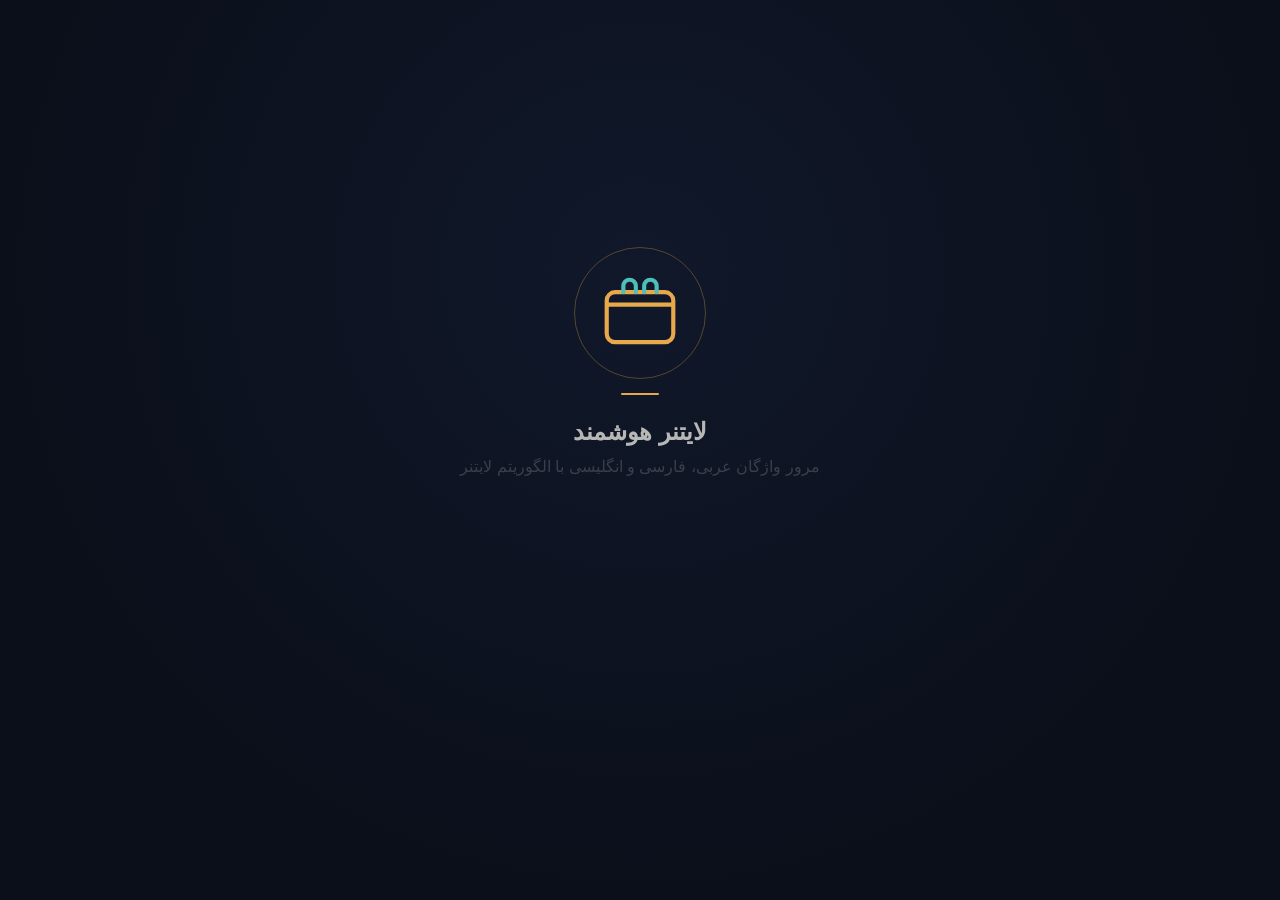
==== commit ca12c49a: "feat: sync Flutter app with exact HTML and branding" ====
--- a/assets/leitner.html
+++ b/assets/leitner.html
@@ -3,7 +3,7 @@
 <head>
     <meta charset="UTF-8">
     <meta name="viewport" content="width=device-width, initial-scale=1.0, viewport-fit=cover">
-    <title>لایتنر هوشمند | گلیا کنکور</title>
+    <title>لایتنر هوشمند | انگلیسی و عربی</title>
     <link rel="preconnect" href="https://fonts.googleapis.com">
     <link rel="preconnect" href="https://fonts.gstatic.com" crossorigin>
     <link href="https://fonts.googleapis.com/css2?family=Vazirmatn:wght@400;500;600;700;800&family=Outfit:wght@400;500;600;700&family=Noto+Naskh+Arabic:wght@500;700&display=swap" rel="stylesheet">
@@ -224,15 +224,10 @@
             position: relative;
             transform-style: preserve-3d;
         }
-        .splash-logo img {
+        .splash-logo svg {
             width: 100%;
             height: 100%;
             display: block;
-            object-fit: cover;
-            border-radius: 24px;
-            box-shadow: 0 16px 44px rgba(0, 0, 0, .32);
-            user-select: none;
-            -webkit-user-drag: none;
         }
         .splash-logo .ring {
             position: absolute;
@@ -366,14 +361,9 @@
             height: 30px;
             flex: none;
         }
-        .brand-mark img {
+        .brand-mark svg {
             width: 100%;
             height: 100%;
-            display: block;
-            object-fit: cover;
-            border-radius: 8px;
-            user-select: none;
-            -webkit-user-drag: none;
         }
         .hamburger {
             display: none;
@@ -907,8 +897,7 @@
             margin-top: 10px;
             padding-top: 10px;
             border-top: 1px dashed var(--border);
-            font-size: 12px;
-            color: var(--text-faint);
+            font-size: 12px;            color: var(--text-faint);
             display: flex;
             flex-direction: column;
             gap: 3px;
@@ -1007,7 +996,8 @@
         .grammar-body .code {
             background: var(--surface-solid-2);
             padding: 4px 10px;
-            border-radius: 6px;            font-family: monospace;
+            border-radius: 6px;
+            font-family: monospace;
             font-size: 14px;
             color: var(--gold);
             display: inline-block;
@@ -1428,7 +1418,11 @@
         <div class="splash-inner">
             <div class="splash-logo" id="splashLogo">
                 <div class="ring"></div>
-                <img src="logo.png" alt="گلیا کنکور" draggable="false">
+                <svg viewBox="0 0 100 100" fill="none">
+                    <rect x="18" y="30" width="64" height="48" rx="8" stroke="var(--gold)" stroke-width="4"/>
+                    <path d="M18 42h64" stroke="var(--gold)" stroke-width="4"/>
+                    <path d="M34 30v-6a6 6 0 0 1 12 0v6M54 30v-6a6 6 0 0 1 12 0v6" stroke="var(--teal)" stroke-width="4" stroke-linecap="round"/>
+                </svg>
             </div>
             <div class="splash-eyebrow-line" id="sEyebrow"></div>
             <h1 id="sTitle">لایتنر <span class="accent">هوشمند</span></h1>
@@ -1462,7 +1456,7 @@
             <button class="hamburger" id="hamburger" aria-label="باز کردن منو"><span></span></button>
             <div class="brand">
                 <div class="brand-mark">
-                    <img src="logo.png" alt="گلیا کنکور" draggable="false">
+                    <svg viewBox="0 0 100 100" fill="none"><rect x="18" y="30" width="64" height="48" rx="8" stroke="var(--gold)" stroke-width="6"/><path d="M18 42h64" stroke="var(--gold)" stroke-width="6"/></svg>
                 </div>
                 <span>لایتنر هوشمند</span>
             </div>
@@ -1802,8 +1796,7 @@
                     </div>
                     <button class="btn-enter" data-startcat="arabic" style="margin-bottom:20px;">
                         <span>شروع فلش‌کارت همین بخش</span>
-                        <svg width="16" height="16" viewBox="0 0 24 24" fill="none" stroke="currentColor" stroke-width="2.4"><path d="M5 12h14M13 6l6 6-6 6"/></svg>
-                    </button>
+                        <svg width="16" height="16" viewBox="0 0 24 24" fill="none" stroke="currentColor" stroke-width="2.4"><path d="M5 12h14M13 6l6 6-6 6"/></svg>                    </button>
                     <div class="tabbar" id="arabicLessonTabs">
                         <button class="tab active" data-arab-lesson="lesson1">درس ۱</button>
                         <button class="tab" data-arab-lesson="lesson2">درس ۲</button>
@@ -2002,7 +1995,8 @@
             { word: "heaven", meaning: "بهشت؛ (ادبی) آسمان" },
             { word: "also", meaning: "همچنین، هم، نیز" },
             { word: "variation", meaning: "تنوع، گوناگونی" },
-            { word: "verily", meaning: "(قدیمی) به راستی" },            { word: "knowledge", meaning: "دانش" },
+            { word: "verily", meaning: "(قدیمی) به راستی" },
+            { word: "knowledge", meaning: "دانش" },
             { word: "sense", meaning: "حس، احساس" },
             { word: "appreciation", meaning: "قدردانی، سپاسگزاری" },
             { word: "appreciate", meaning: "قدردان بودن" },
@@ -2701,8 +2695,7 @@
             { word: "suffix", meaning: "پسوند" },
             { word: "work out", meaning: "فهمیدن" },
             { word: "workout", meaning: "ورزش" },
-            { word: "bold", meaning: "پررنگ" },
-            { word: "increasingly", meaning: "به طور فزاینده" },
+            { word: "bold", meaning: "پررنگ" },            { word: "increasingly", meaning: "به طور فزاینده" },
             { word: "increasing", meaning: "فزاینده" },
             { word: "communicative", meaning: "خوش‌صحبت" },
             { word: "communication", meaning: "ارتباط" },
@@ -3001,7 +2994,8 @@
             { word: "coal", meaning: "زغال سنگ" },
             { word: "gas", meaning: "گاز" },
             { word: "gas station", meaning: "پمپ بنزین" },
-            { word: "rich", meaning: "ثروتمند" },            { word: "rich in sth", meaning: "غنی از" },
+            { word: "rich", meaning: "ثروتمند" },
+            { word: "rich in sth", meaning: "غنی از" },
             { word: "factory", meaning: "کارخانه" },
             { word: "consume", meaning: "مصرف کردن" },
             { word: "balcony", meaning: "بالکن" },
@@ -3600,8 +3594,7 @@
                     { ar: "جِسْم / جِرْم", fa: "رُوح" },
                     { ar: "أَنْفَع", fa: "أَضَرّ" },
                     { ar: "أَضَافَ / زَادَ", fa: "قَلَّ" },
-                    { ar: "أَكْثَر", fa: "أَقَلّ" },
-                    { ar: "مُفِيد", fa: "مُضِرّ / ضَارّ" },
+                    { ar: "أَكْثَر", fa: "أَقَلّ" },                    { ar: "مُفِيد", fa: "مُضِرّ / ضَارّ" },
                     { ar: "قَوِيّ", fa: "ضَعِيف" },
                     { ar: "بَاكِيَة", fa: "ضَاحِكَة" },
                     { ar: "ضَاقَ", fa: "اتَّسَعَ" },
@@ -4000,7 +3993,8 @@
                 { word: "استیصال", meaning: "ناچاری، درماندگی" },
                 { word: "اطوار", meaning: "رفتار و یا سخنی ناخوشایند و ناهنجار" },
                 { word: "اعلا", meaning: "برتر، ممتاز، نفیس، برگزیده از هر چیز" },
-                { word: "امتناع", meaning: "خودداری، سر باز زدن از انجام کاری یا قبول کردن سخنی" },                { word: "انضمام", meaning: "ضمیمه کردن؛ به انضمامِ: به ضمیمه، به همراهِ، به علاوه" },
+                { word: "امتناع", meaning: "خودداری، سر باز زدن از انجام کاری یا قبول کردن سخنی" },
+                { word: "انضمام", meaning: "ضمیمه کردن؛ به انضمامِ: به ضمیمه، به همراهِ، به علاوه" },
                 { word: "بادی", meaning: "آغاز" },
                 { word: "بحبوحه", meaning: "میان، وسط" },
                 { word: "بدقواره", meaning: "آنکه یا آنچه ظاهری زشت و نامتناسب دارد؛ بد ترکیب" },
@@ -4499,8 +4493,7 @@
         $('#themeToggle').addEventListener('click', function() {
             state.theme = state.theme === 'dark' ? 'light' : 'dark';
             localStorage.setItem('lt_theme', state.theme);
-            applyTheme();
-        });
+            applyTheme();        });
         $('#switchTheme').addEventListener('click', function() { $('#themeToggle').click(); });
         applyTheme();
 
@@ -4999,7 +4992,8 @@
 
         function flipCardToAnswer() {
             if (state.cardFlipped) {
-                $('#flipCard').classList.remove('flipped');                state.cardFlipped = false;
+                $('#flipCard').classList.remove('flipped');
+                state.cardFlipped = false;
                 return;
             }
             $('#flipCard').classList.add('flipped');
@@ -5399,7 +5393,6 @@
                 loadCard();
             });
         });
-
         $$('#arabicTypeFilterTabs .tab').forEach(function(t) {
             t.addEventListener('click', function() {
                 var type = this.dataset.arabicType;
